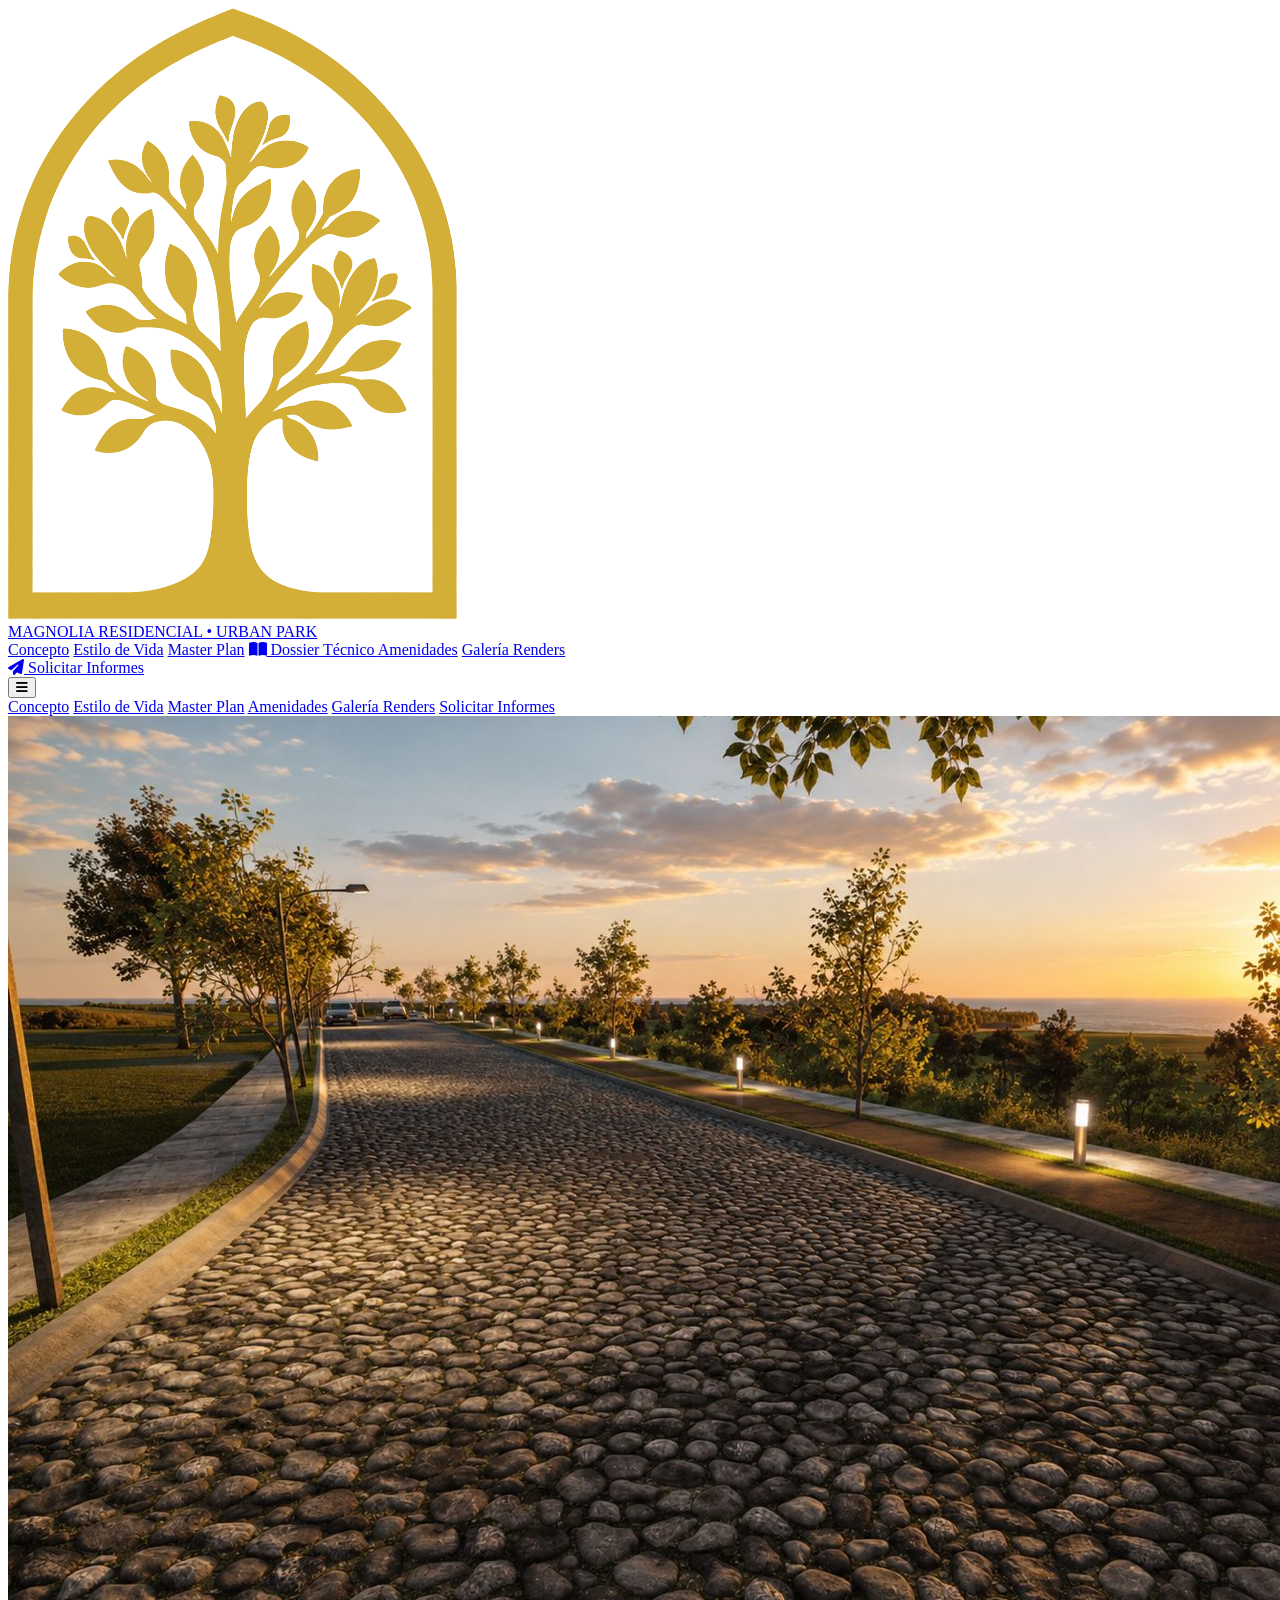
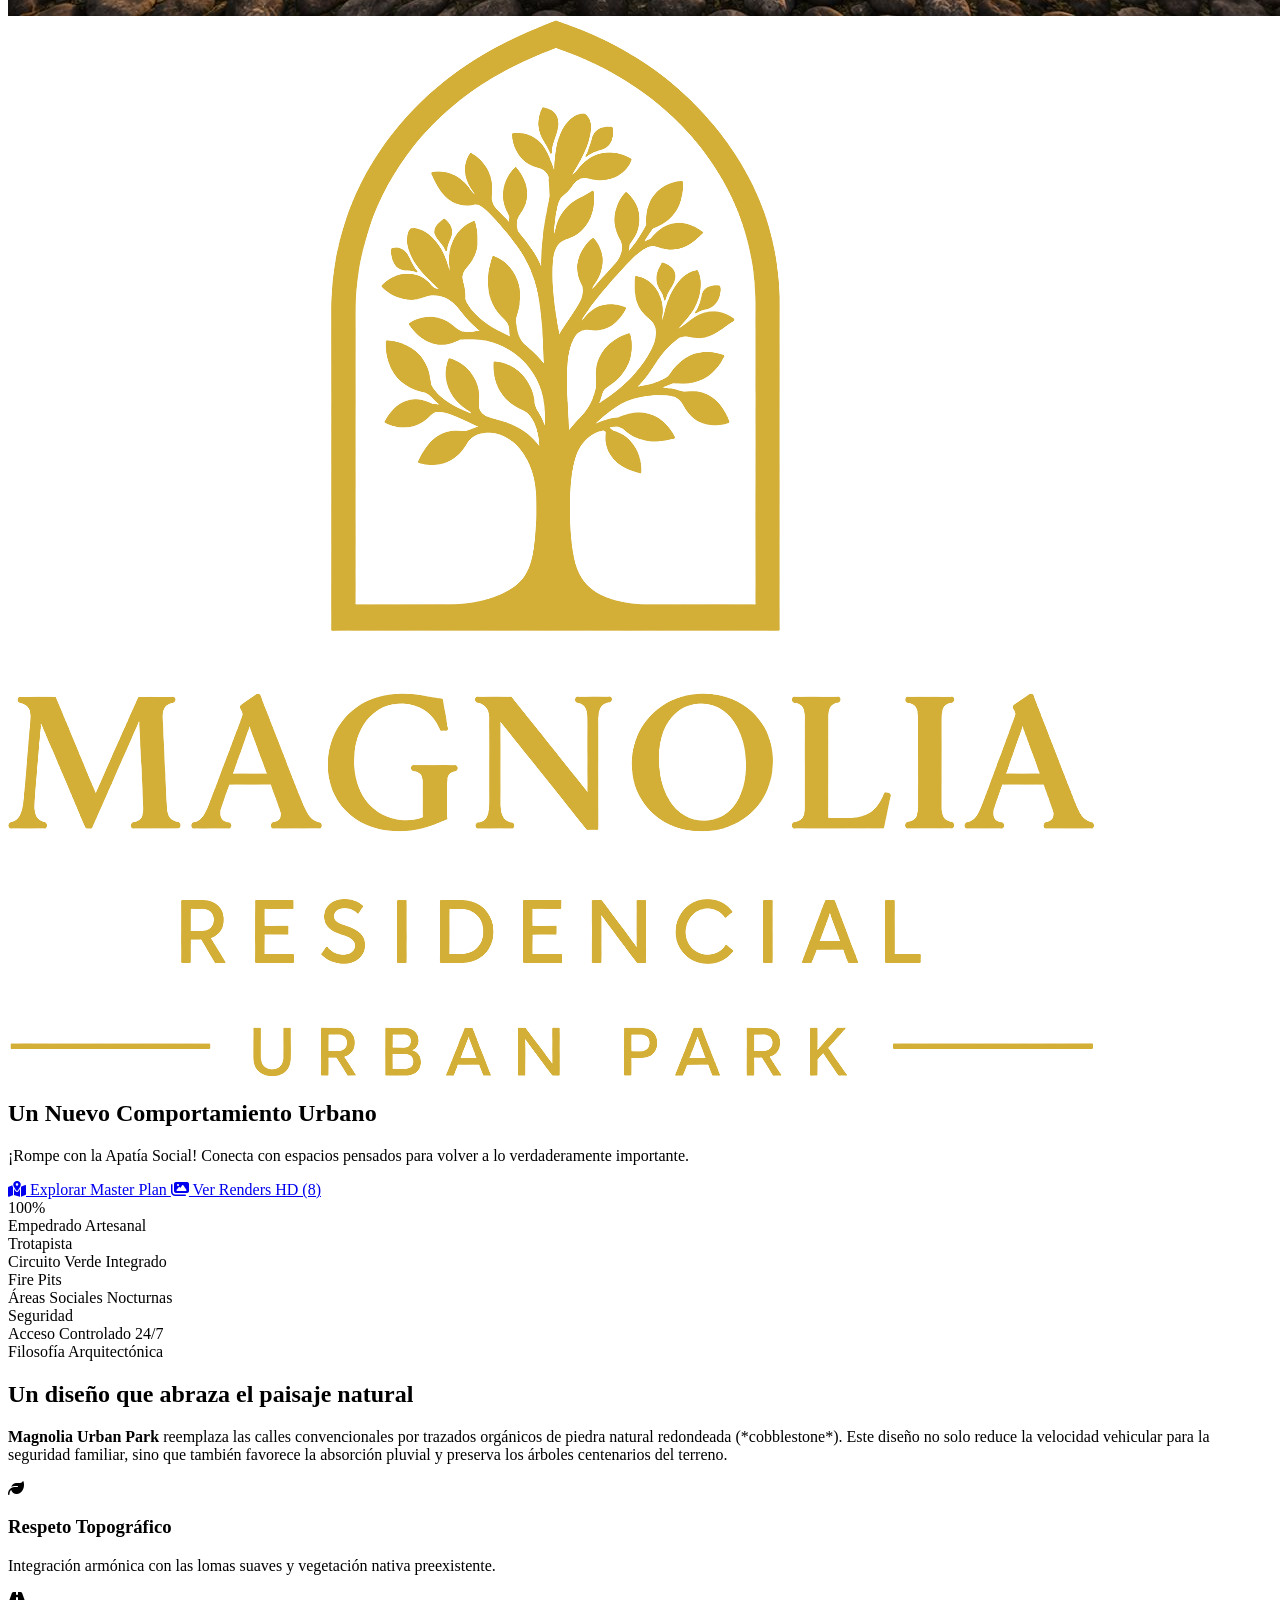
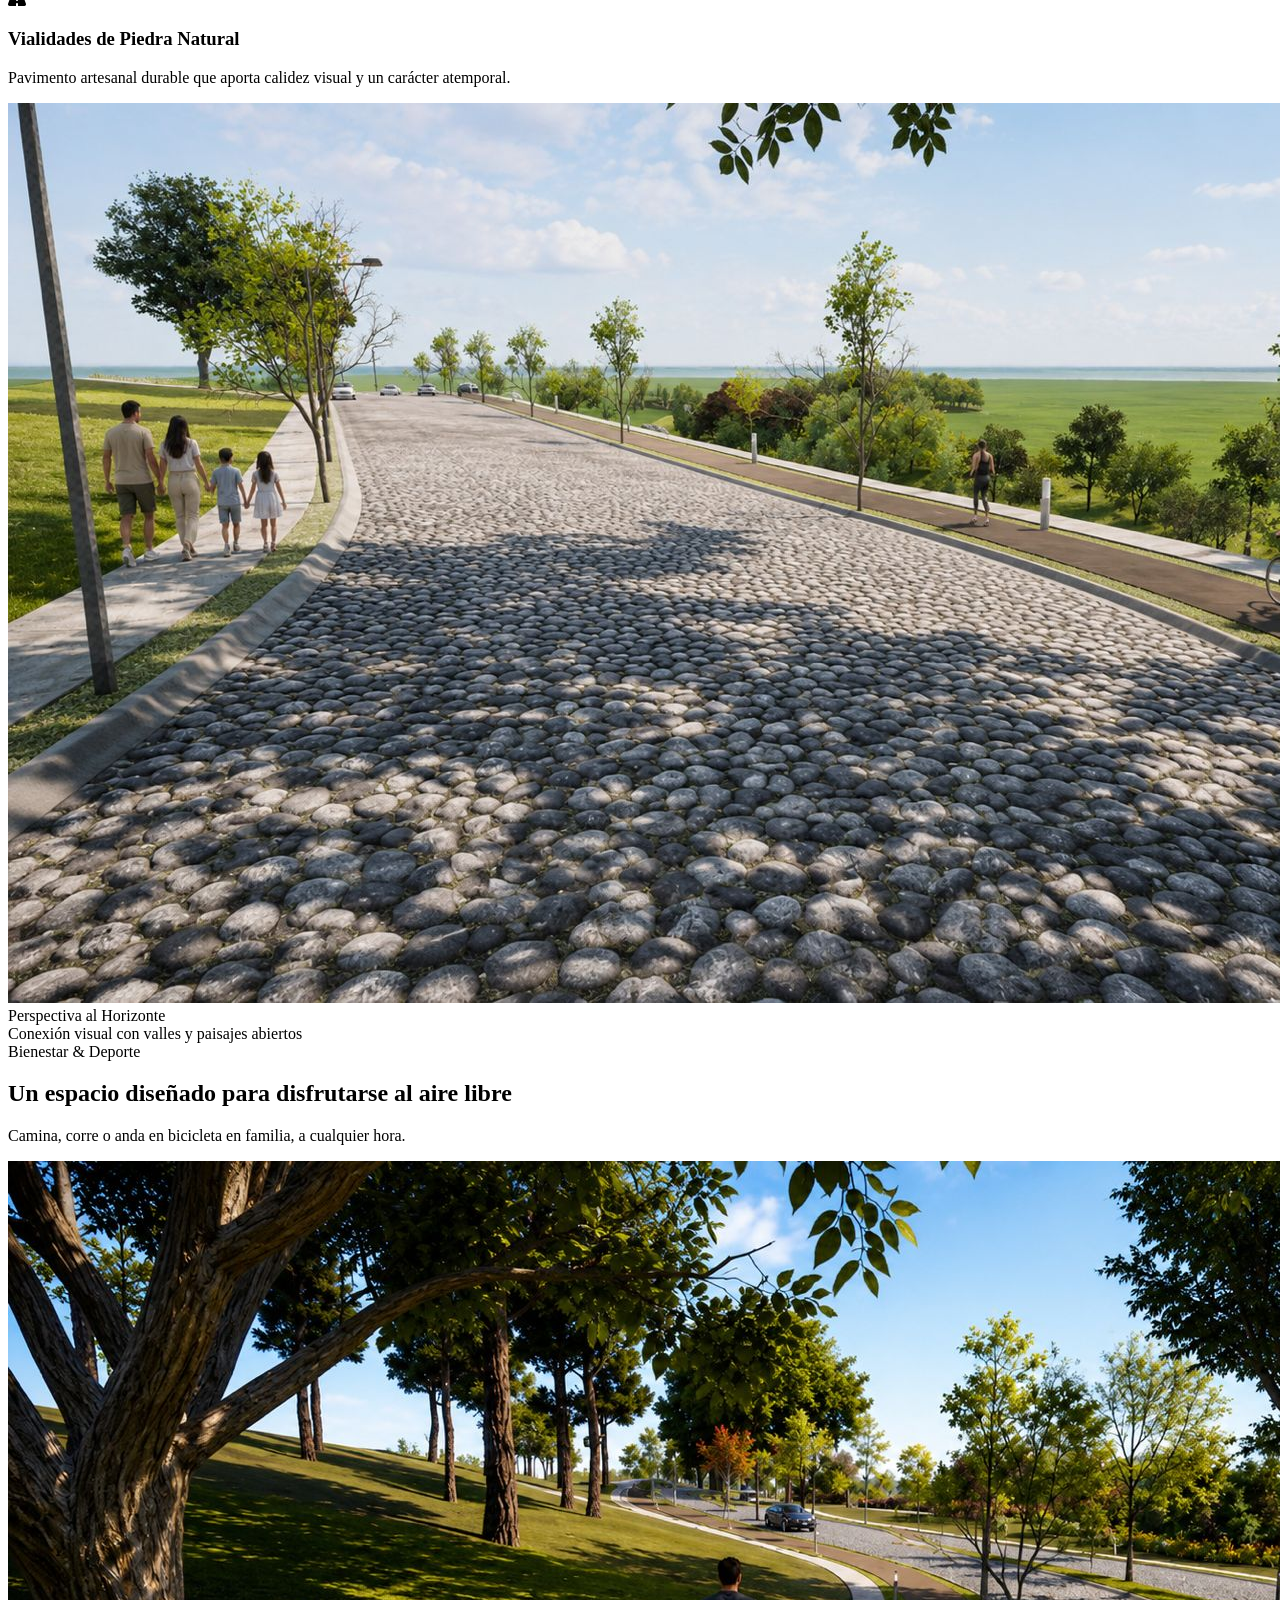
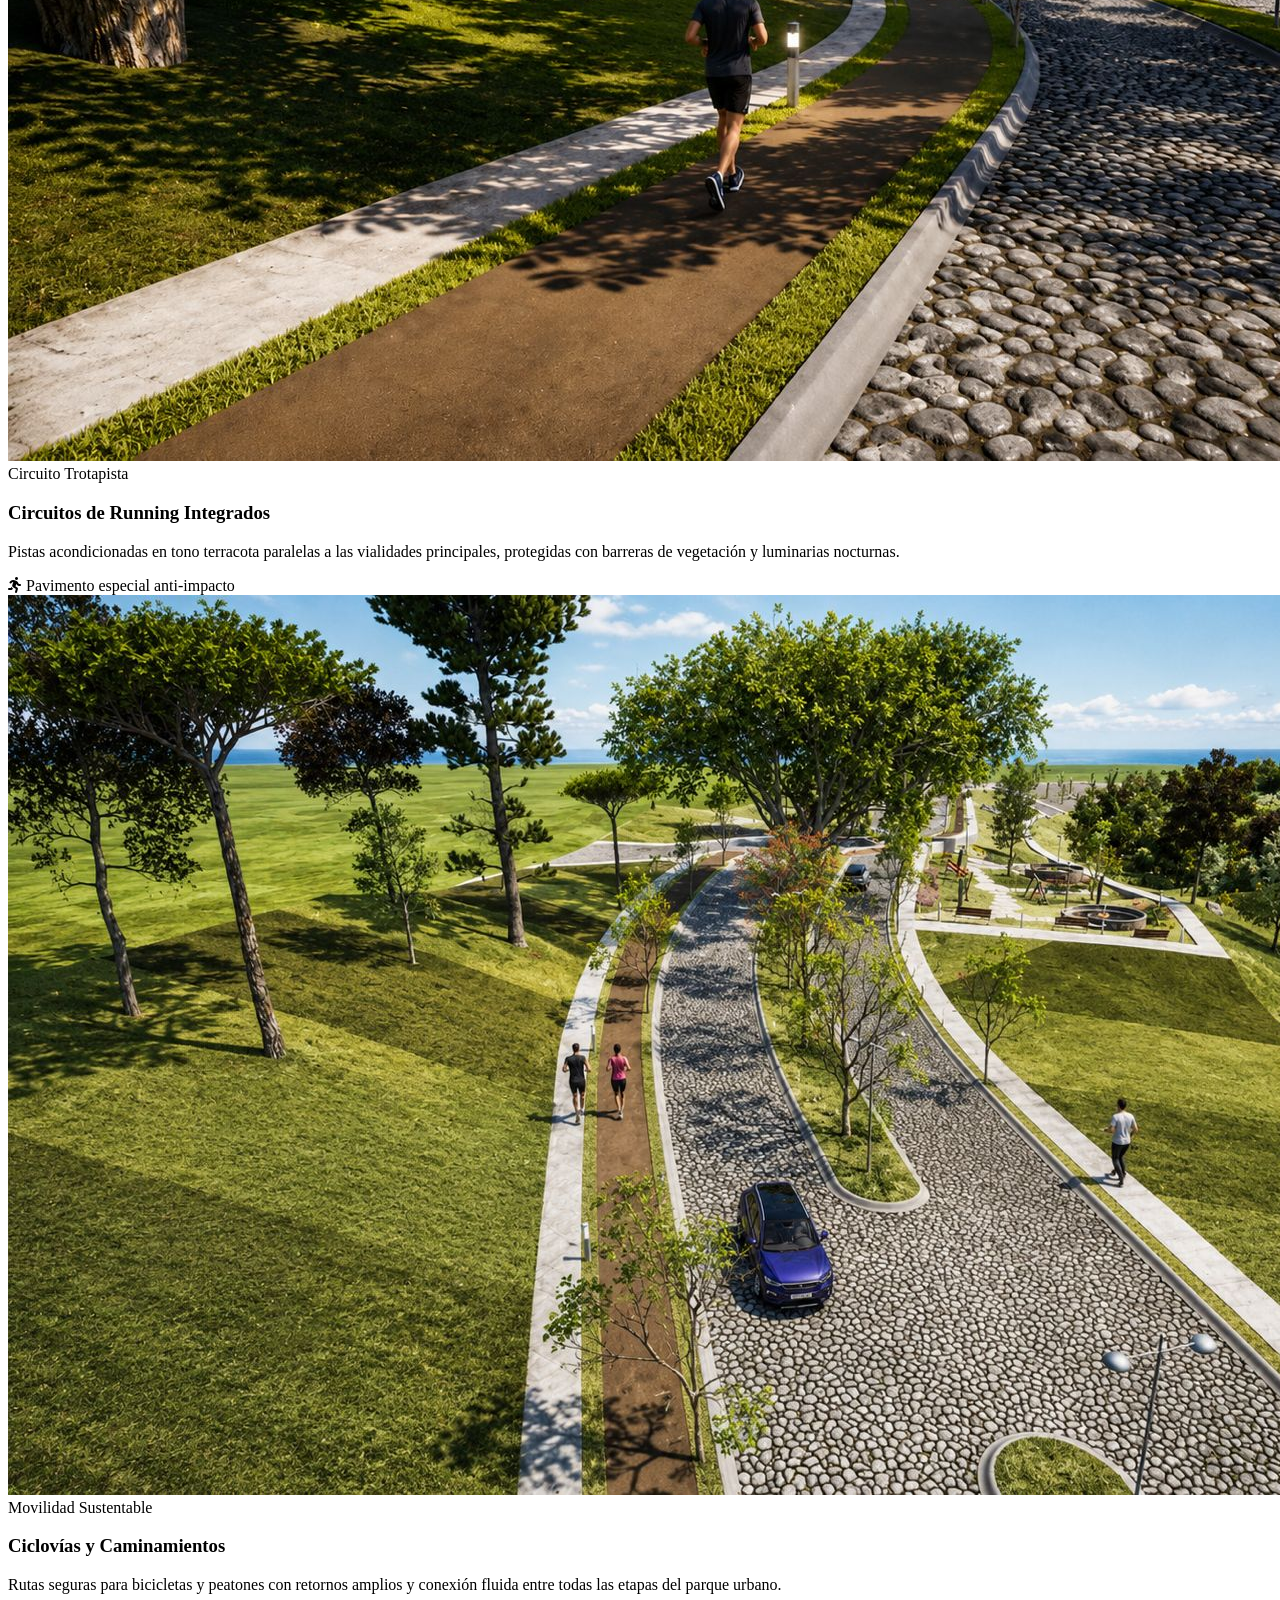
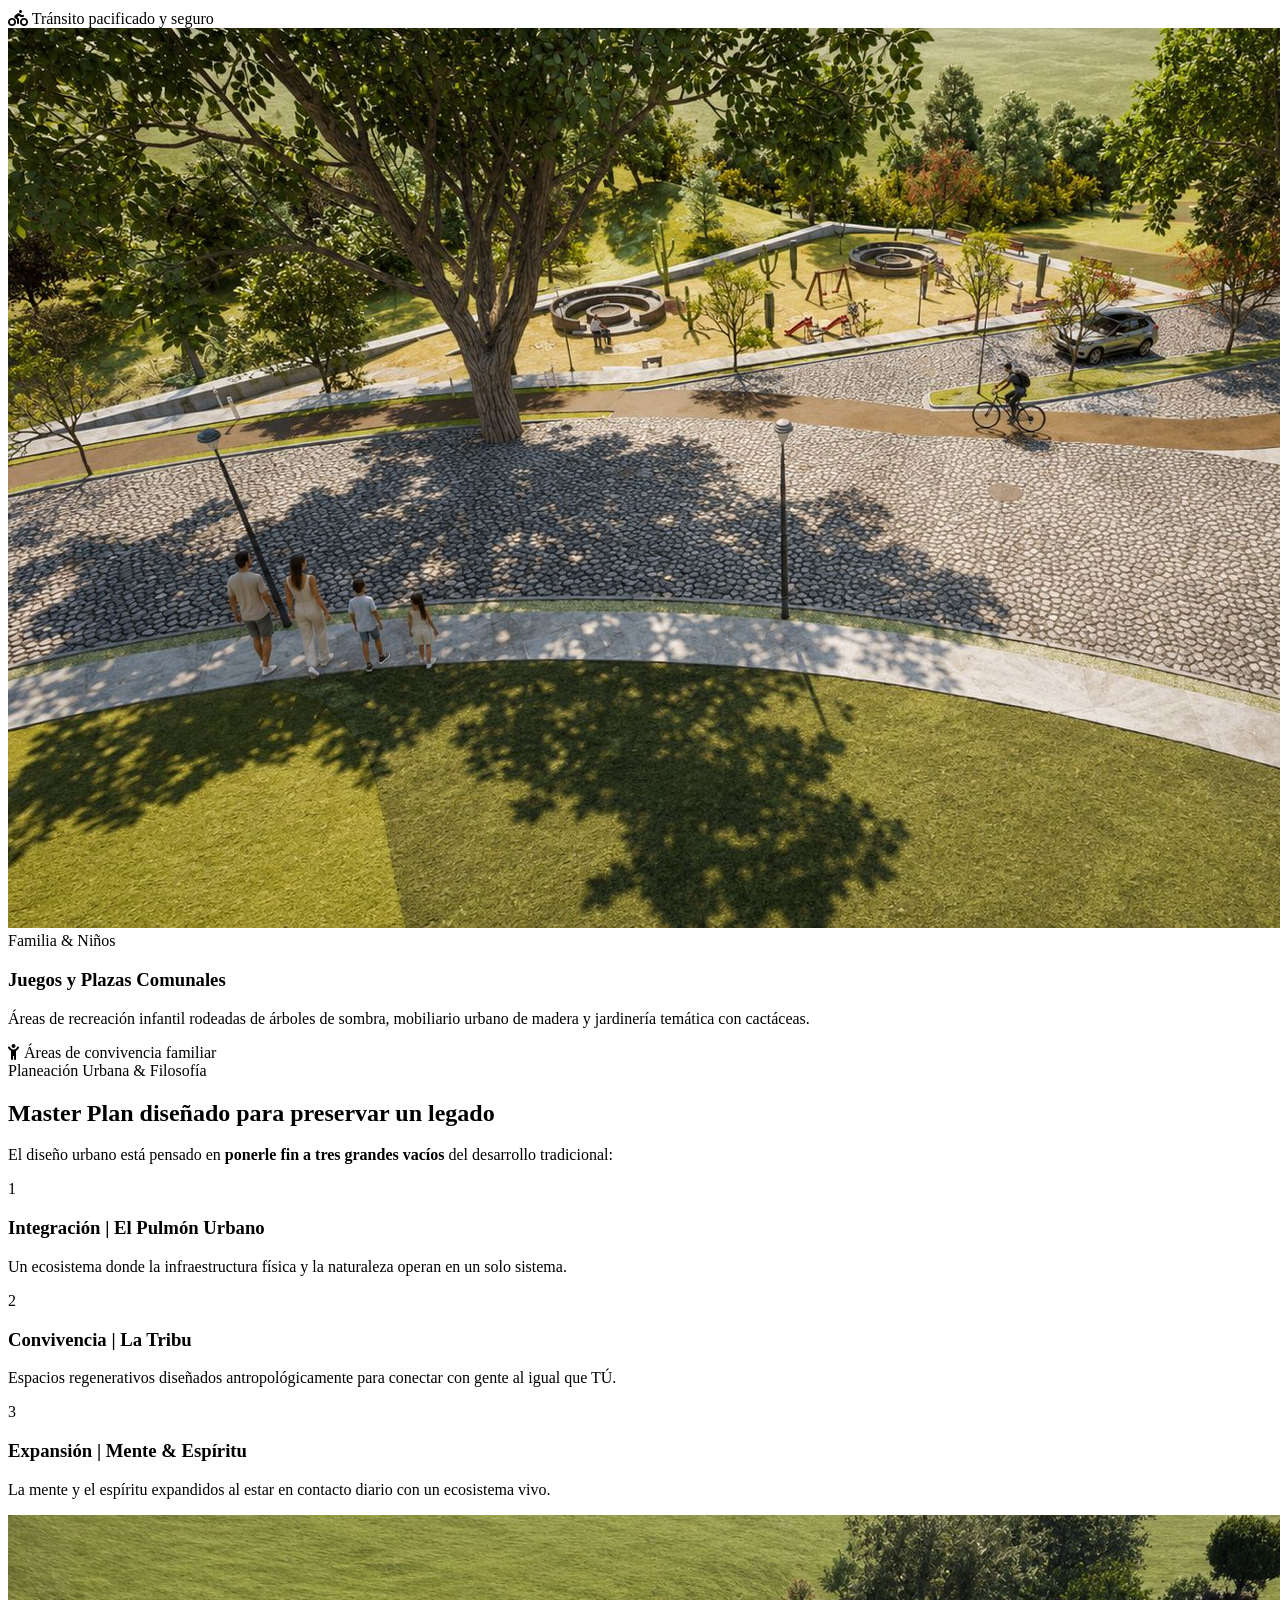
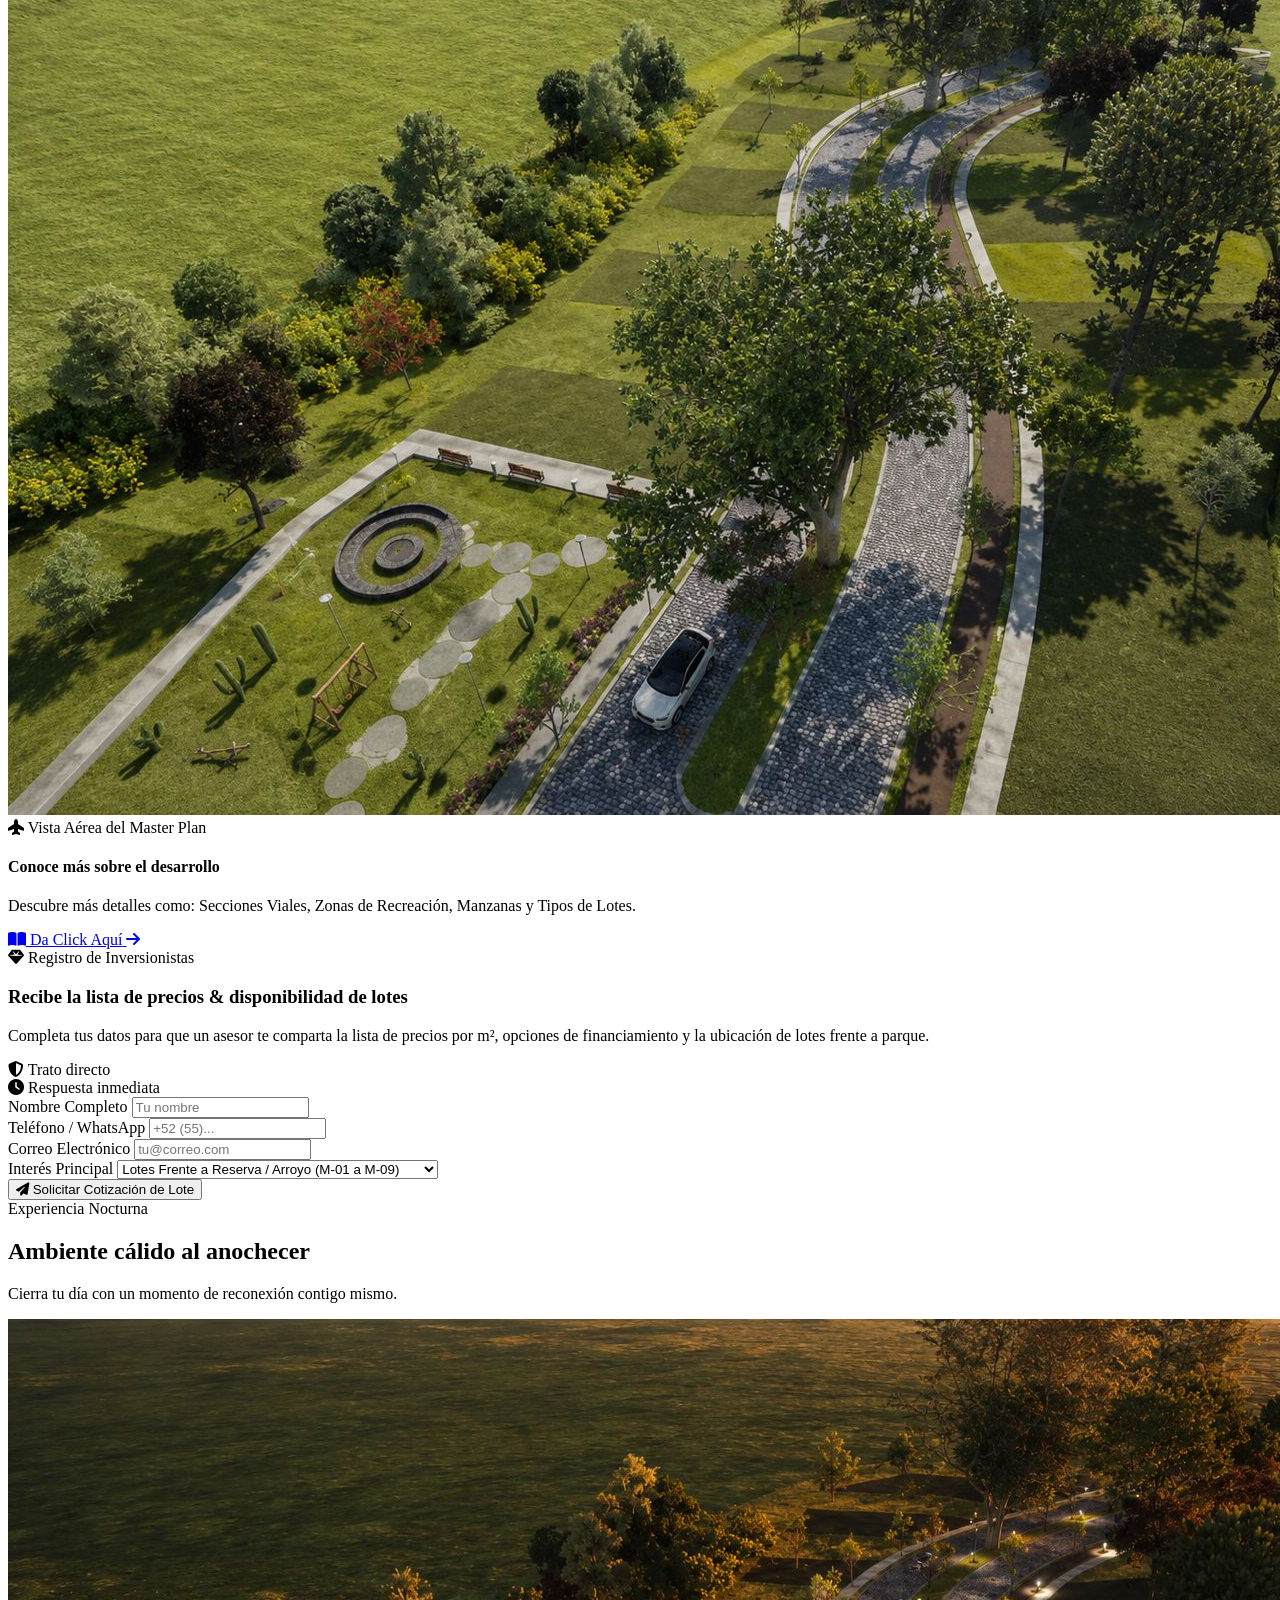
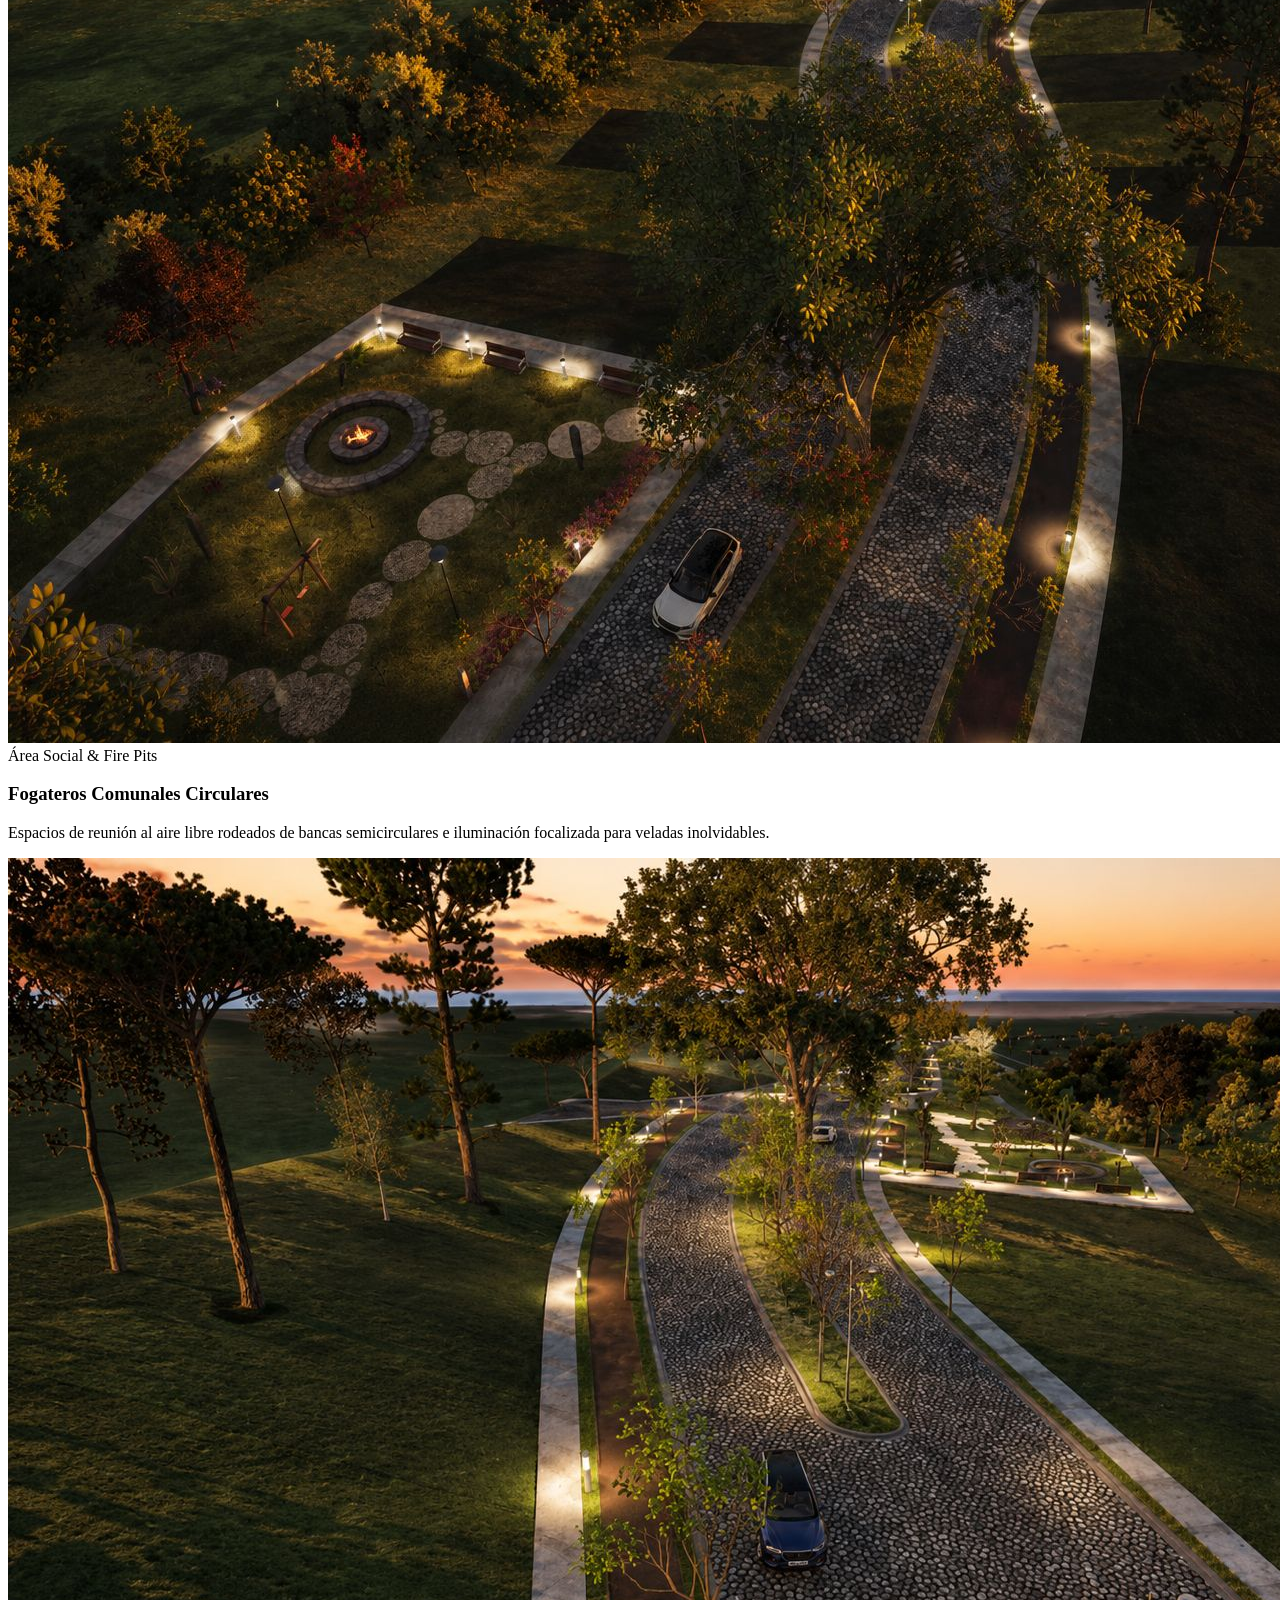
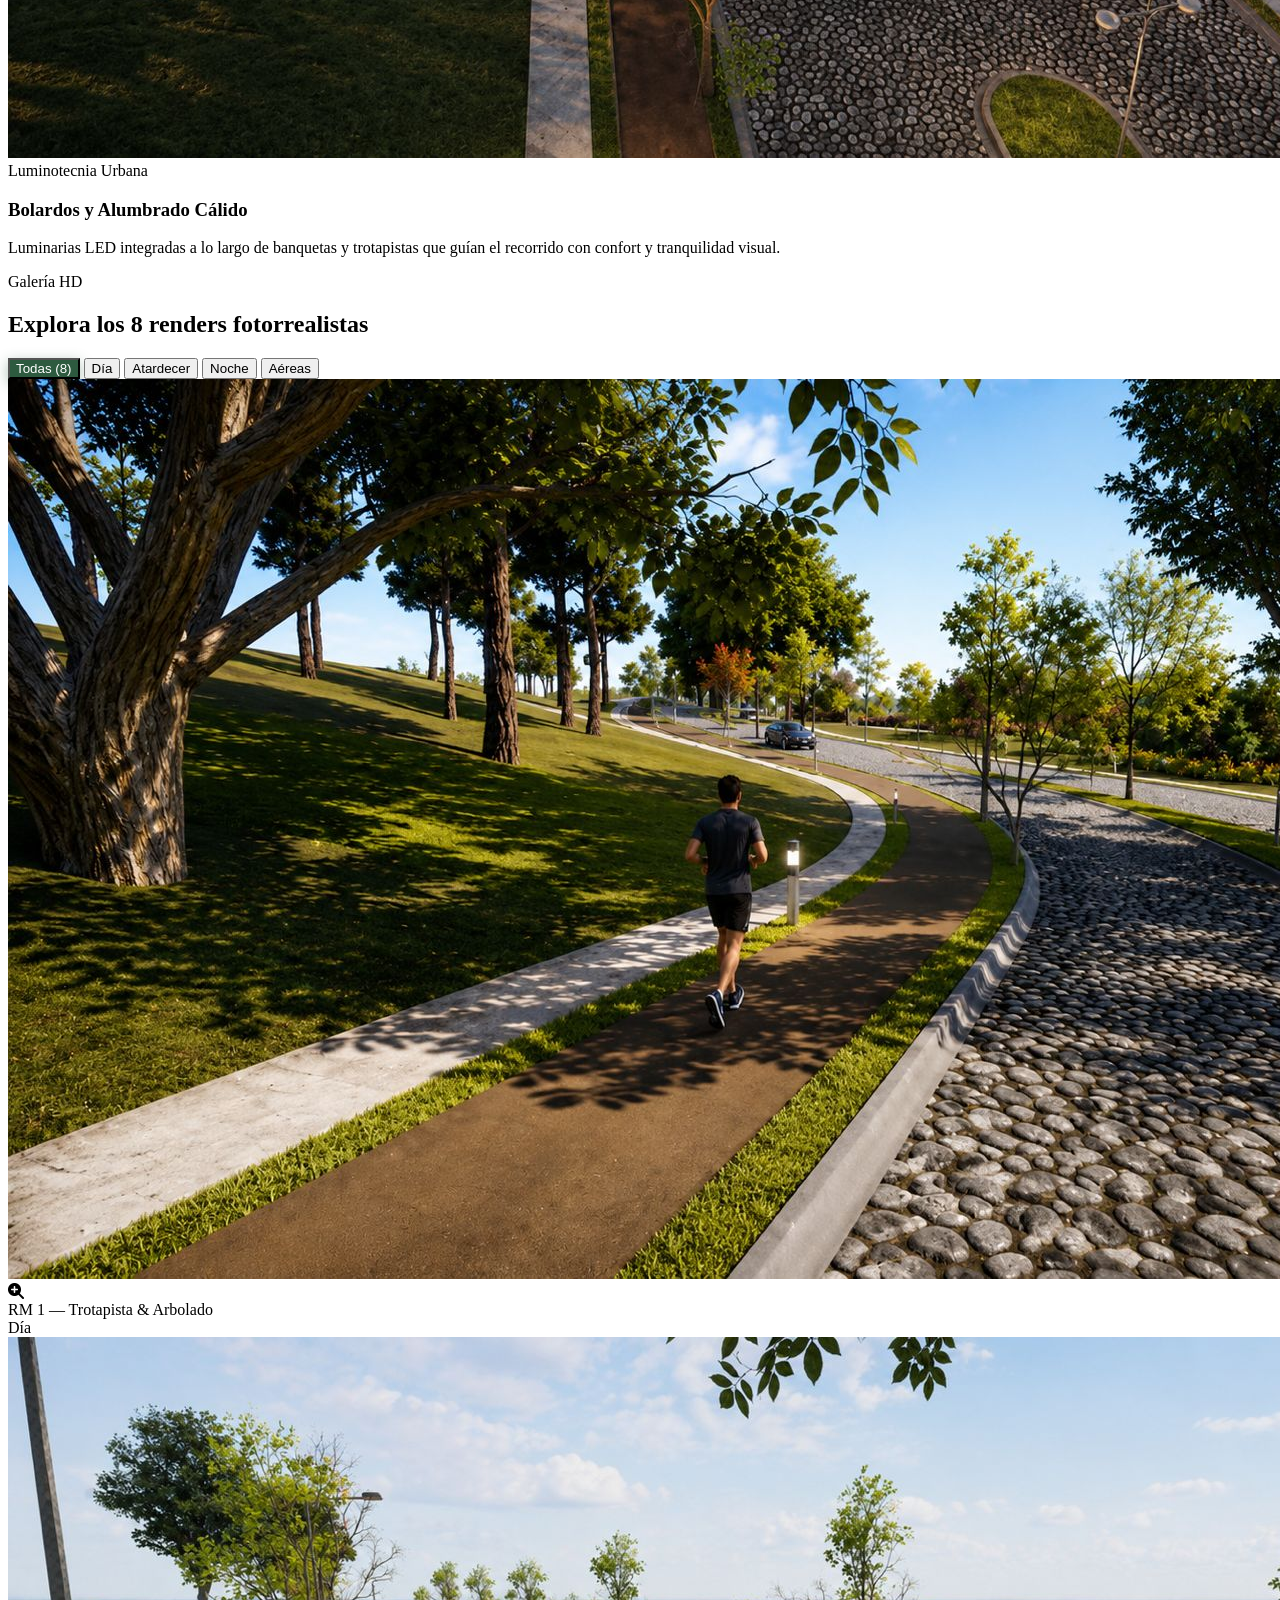
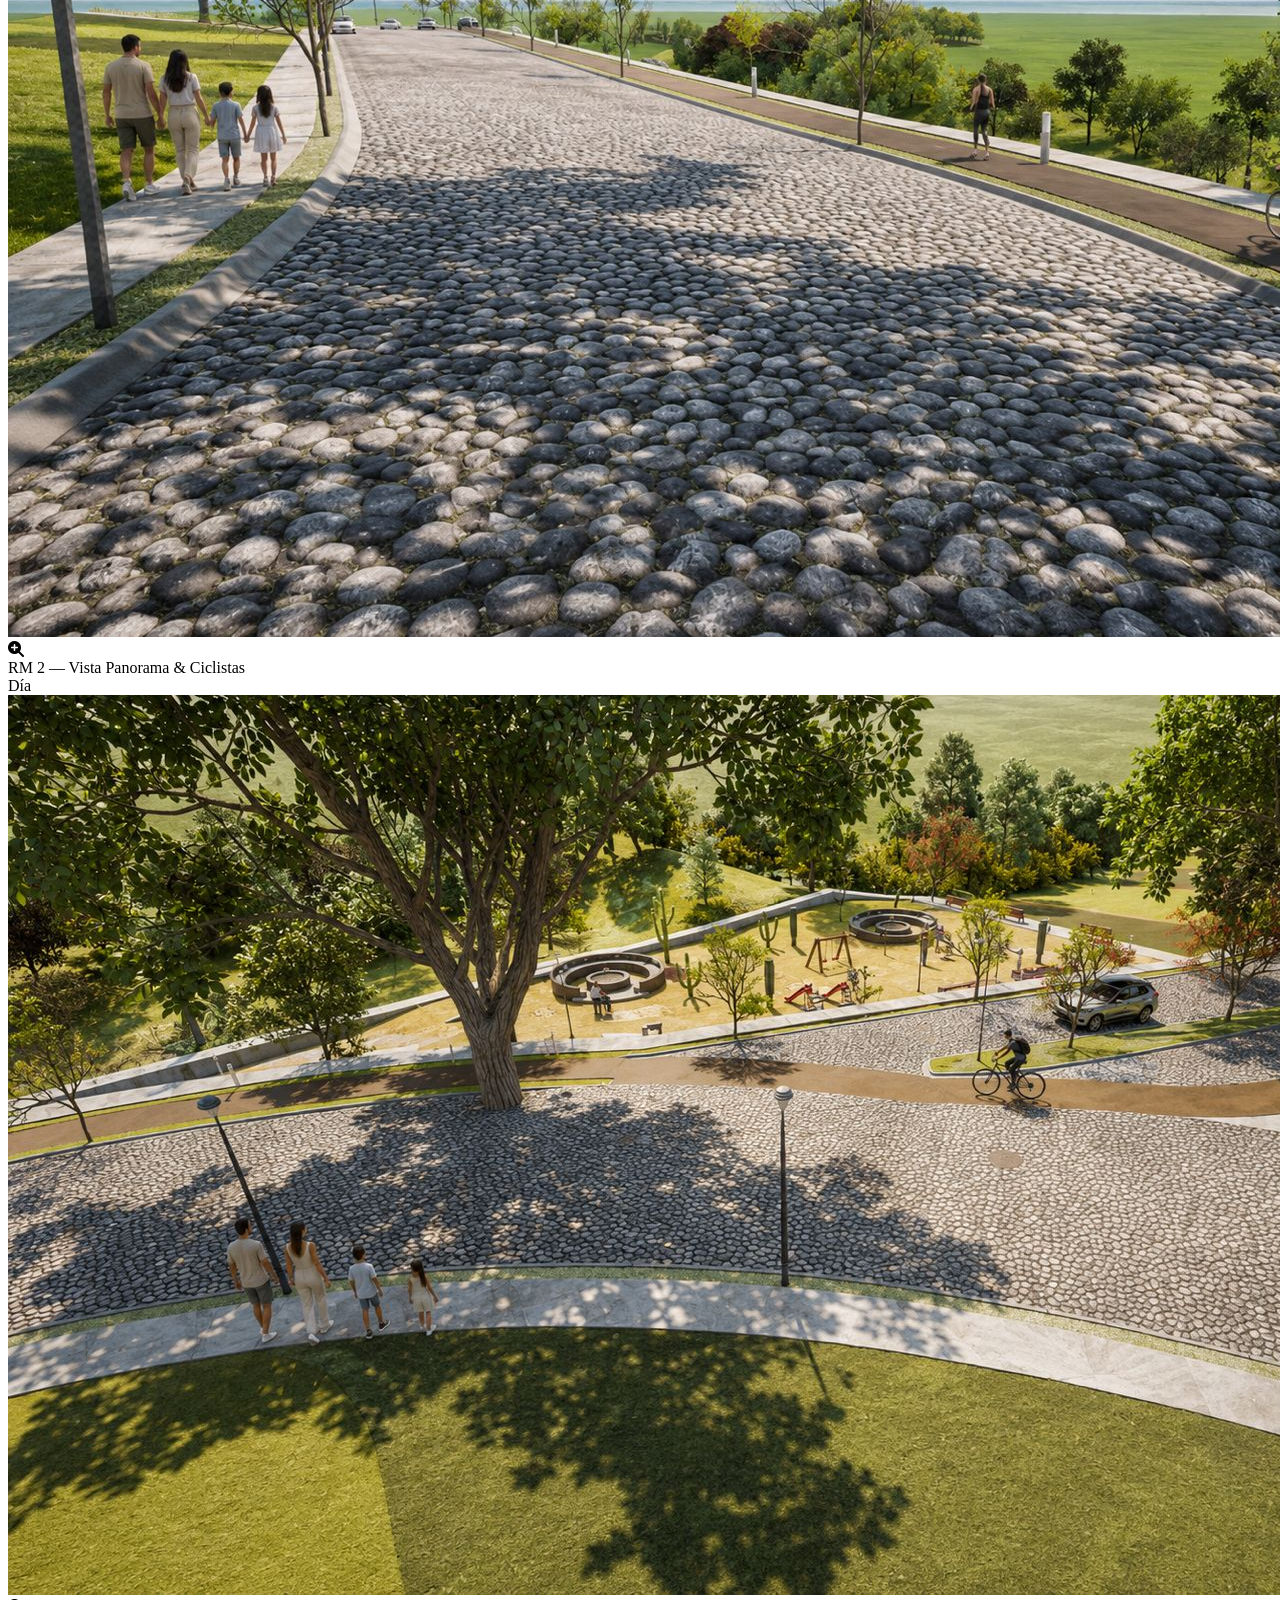
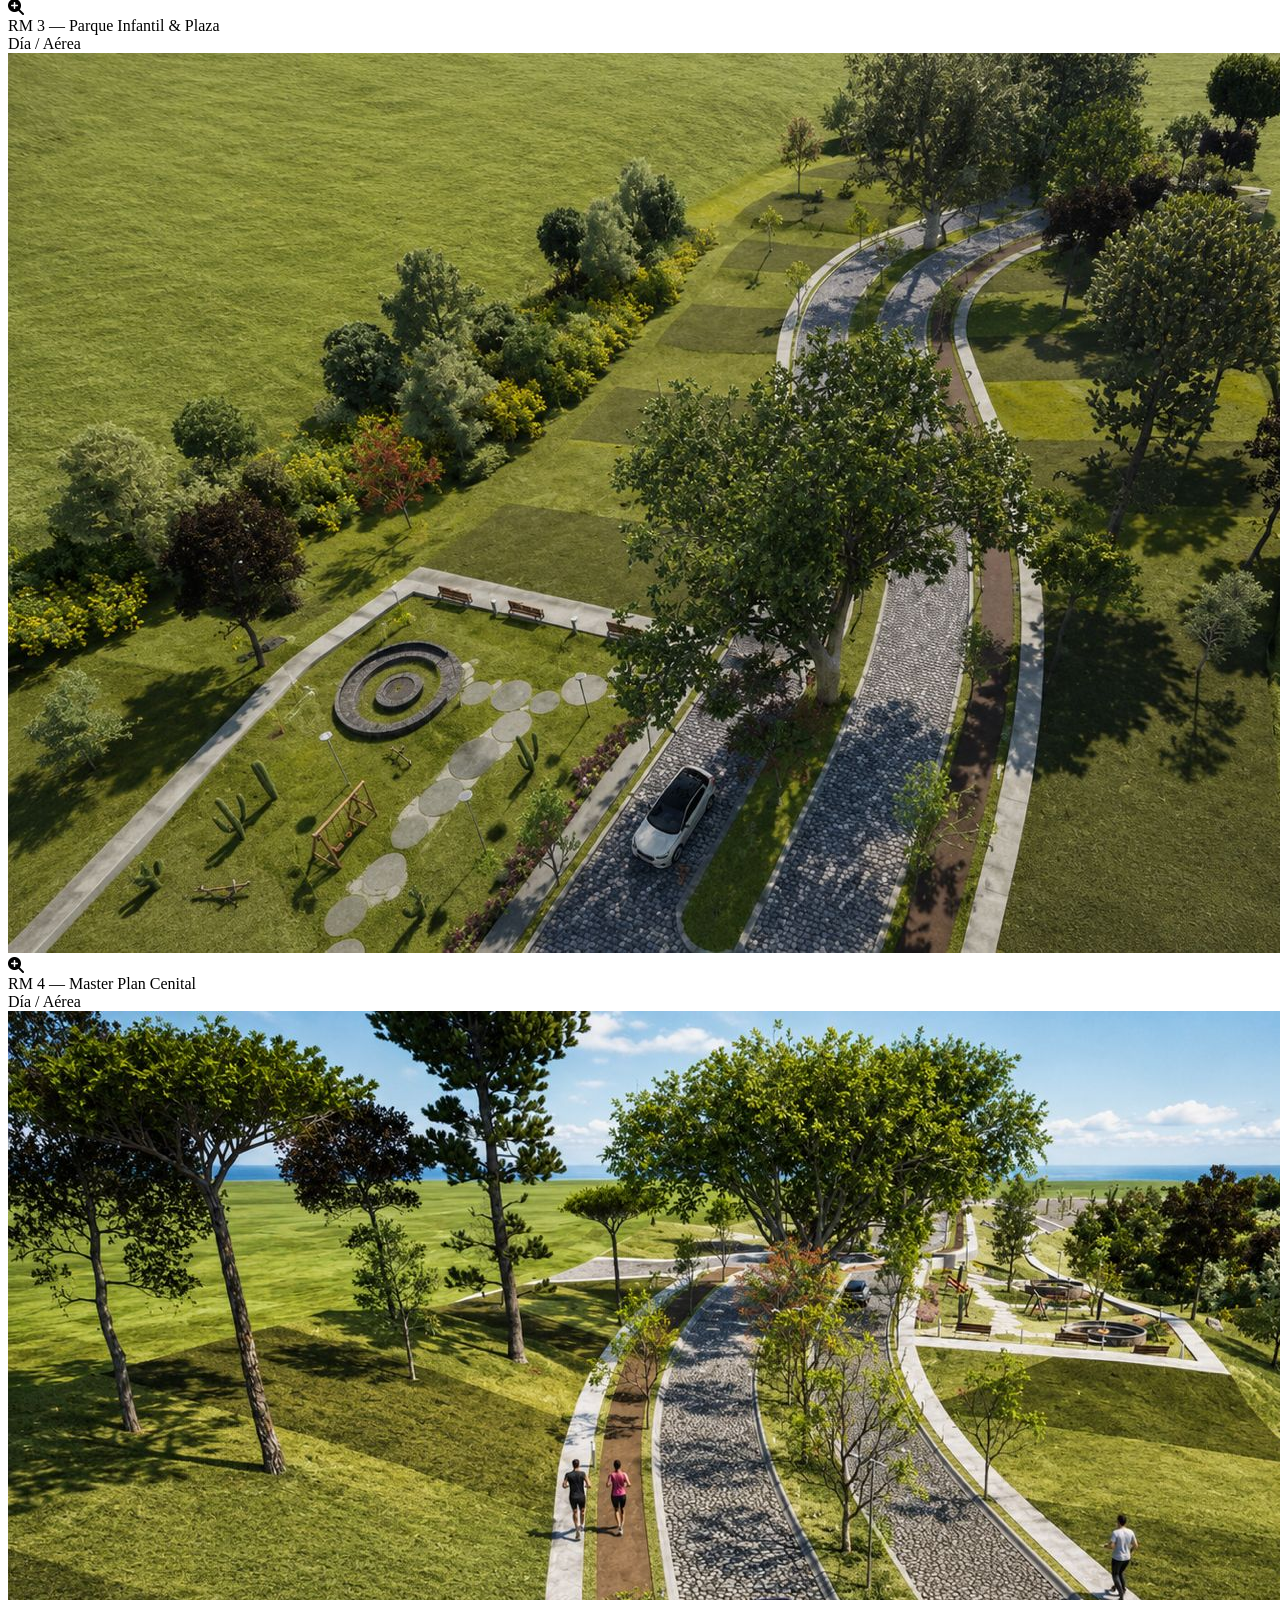
==== index.html @ 9dd183c6 "Add files via upload" ====
<!DOCTYPE html>
<html lang="es" class="scroll-smooth">
<head>
  <meta charset="UTF-8">
  <meta name="viewport" content="width=device-width, initial-scale=1.0">
  <title>Magnolia Urban Park — Exclusividad, Naturaleza & Vida Urbana</title>
  
  <!-- Tailwind CSS CDN -->
  <script src="https://cdn.tailwindcss.com"></script>
  
  <!-- Google Fonts: Plus Jakarta Sans & Cormorant Garamond -->
  <link rel="preconnect" href="https://fonts.googleapis.com">
  <link rel="preconnect" href="https://fonts.gstatic.com" crossorigin>
  <link href="https://fonts.googleapis.com/css2?family=Cormorant+Garamond:wght@600;700;800&family=Plus+Jakarta+Sans:wght@300;400;500;600;700;800&display=swap" rel="stylesheet">
  
  <!-- FontAwesome Icons -->
  <link rel="stylesheet" href="https://cdnjs.cloudflare.com/ajax/libs/font-awesome/6.4.0/css/all.min.css">
  
  <!-- Favicon -->
  <link rel="icon" type="image/png" href="logo_arch_gold.png">
  
  <!-- Stylesheet -->
  <link rel="stylesheet" href="styles.css">
  
  <script>
    tailwind.config = {
      theme: {
        extend: {
          fontFamily: {
            sans: ['"Plus Jakarta Sans"', 'sans-serif'],
            serif: ['"Cormorant Garamond"', 'serif'],
          },
          colors: {
            brand: {
              50: '#f4f7f4',
              100: '#e3eae3',
              500: '#2d5a3f',
              600: '#234731',
              700: '#1b3726',
              800: '#14291c',
              900: '#0e1c13',
              accent: '#d4af37', // Gold accent
            }
          }
        }
      }
    }
  </script>
</head>
<body class="bg-gray-950 text-gray-100 font-sans antialiased selection:bg-brand-500 selection:text-white">

  <!-- NAVEGACIÓN -->
  <header id="navbar" class="fixed top-0 left-0 right-0 z-50 transition-all duration-300 bg-gray-950/70 backdrop-blur-md border-b border-white/10 py-4">
    <div class="max-w-7xl mx-auto px-4 sm:px-6 lg:px-8 flex items-center justify-between">
      
      <!-- LOGO OFICIAL EN NAVBAR (TRANSPARENTE HORIZONTAL) -->
      <a href="#" class="flex items-center gap-3.5 group">
        <img src="logo_arch_gold.png" alt="Magnolia Icon" class="h-10 w-auto object-contain transform group-hover:scale-105 transition-transform drop-shadow-[0_2px_10px_rgba(212,175,55,0.4)]">
        <div class="flex flex-col justify-center">
          <span class="text-xl font-bold tracking-[0.2em] text-white font-serif leading-none group-hover:text-brand-accent transition-colors">MAGNOLIA</span>
          <span class="text-[9px] tracking-[0.35em] text-brand-accent uppercase font-semibold mt-1">RESIDENCIAL &bull; URBAN PARK</span>
        </div>
      </a>

      <!-- MENU DESK -->
      <nav class="hidden md:flex items-center gap-8 text-sm font-medium text-gray-300">
        <a href="#concepto" class="hover:text-brand-accent transition-colors">Concepto</a>
        <a href="#estilodevida" class="hover:text-brand-accent transition-colors">Estilo de Vida</a>
        <a href="#masterplan" class="hover:text-brand-accent transition-colors">Master Plan</a>
        <a href="dossier.html" class="text-brand-accent hover:text-white font-semibold transition-colors flex items-center gap-1.5">
          <i class="fa-solid fa-book-open text-xs"></i> Dossier Técnico
        </a>
        <a href="#amenidades" class="hover:text-brand-accent transition-colors">Amenidades</a>
        <a href="#galeria" class="hover:text-brand-accent transition-colors">Galería Renders</a>
      </nav>

      <!-- CTA DESK -->
      <div class="hidden md:flex items-center gap-4">
        <a href="#contacto" class="px-5 py-2.5 rounded-full bg-brand-500 hover:bg-brand-600 text-white font-semibold text-sm shadow-lg shadow-brand-500/25 transition-all hover:shadow-brand-500/40 hover:-translate-y-0.5 flex items-center gap-2">
          <i class="fa-solid fa-paper-plane text-xs"></i>
          Solicitar Informes
        </a>
      </div>

      <!-- BOTÓN MOBILE -->
      <button id="mobileMenuBtn" class="md:hidden text-gray-300 hover:text-white p-2 text-xl" aria-label="Abrir menú">
        <i class="fa-solid fa-bars"></i>
      </button>
    </div>

    <!-- MENU MOBILE DESPLEGABLE -->
    <div id="mobileMenu" class="hidden md:hidden bg-gray-900/95 backdrop-blur-xl border-b border-white/10 px-6 py-6 space-y-4">
      <a href="#concepto" class="block text-gray-300 hover:text-brand-accent font-medium py-1">Concepto</a>
      <a href="#estilodevida" class="block text-gray-300 hover:text-brand-accent font-medium py-1">Estilo de Vida</a>
      <a href="#masterplan" class="block text-gray-300 hover:text-brand-accent font-medium py-1">Master Plan</a>
      <a href="#amenidades" class="block text-gray-300 hover:text-brand-accent font-medium py-1">Amenidades</a>
      <a href="#galeria" class="block text-gray-300 hover:text-brand-accent font-medium py-1">Galería Renders</a>
      <a href="#contacto" class="block text-center w-full py-3 rounded-xl bg-brand-500 text-white font-bold text-sm">Solicitar Informes</a>
    </div>
  </header>

  <!-- HERO SECTION -->
  <section class="relative min-h-screen flex items-center justify-center pt-24 pb-16 overflow-hidden">
    <!-- Imagen de fondo con overlay -->
    <div class="absolute inset-0 z-0">
      <img src="RM 6.jpg" alt="Magnolia Urban Park al Atardecer" class="w-full h-full object-cover object-center transform scale-105">
      <div class="absolute inset-0 bg-gradient-to-t from-gray-950 via-gray-950/60 to-gray-950/40"></div>
    </div>

    <!-- Contenido Hero -->
    <div class="relative z-10 max-w-5xl mx-auto px-4 sm:px-6 lg:px-8 text-center flex flex-col items-center">
      <!-- LOGO OFICIAL TRANSPARENTE EN HERO (SIN RECUADRO) -->
      <div class="mb-6 hover:scale-105 transition-transform duration-500 max-w-xs sm:max-w-sm md:max-w-md">
        <img src="logo_full_gold.png" alt="Magnolia Residencial Urban Park" class="h-40 sm:h-52 md:h-60 w-auto mx-auto object-contain filter drop-shadow-[0_15px_35px_rgba(0,0,0,0.95)]">
      </div>



      <h1 class="text-4xl sm:text-6xl lg:text-7xl font-extrabold text-white tracking-tight leading-[1.1] mb-6">
        Un Nuevo <span class="text-transparent bg-clip-text bg-gradient-to-r from-brand-accent via-emerald-300 to-green-400">Comportamiento Urbano</span>
      </h1>

      <p class="text-lg sm:text-2xl text-gray-200 max-w-3xl mx-auto font-light leading-relaxed mb-10">
        ¡Rompe con la Apatía Social! Conecta con espacios pensados para volver a lo verdaderamente importante.
      </p>

      <div class="flex flex-col sm:flex-row items-center justify-center gap-4">
        <a href="#masterplan" class="w-full sm:w-auto px-8 py-4 rounded-full bg-gradient-to-r from-brand-500 to-emerald-600 hover:from-brand-600 hover:to-emerald-700 text-white font-bold shadow-xl shadow-brand-500/30 hover:shadow-brand-500/50 transition-all hover:-translate-y-1 flex items-center justify-center gap-3">
          <i class="fa-solid fa-map-location-dot"></i>
          Explorar Master Plan
        </a>
        <a href="#galeria" class="w-full sm:w-auto px-8 py-4 rounded-full bg-white/10 hover:bg-white/20 backdrop-blur-md text-white border border-white/20 font-semibold transition-all hover:-translate-y-1 flex items-center justify-center gap-3">
          <i class="fa-solid fa-images"></i>
          Ver Renders HD (8)
        </a>
      </div>

      <!-- Stats rápidos -->
      <div class="grid grid-cols-2 md:grid-cols-4 gap-4 mt-16 pt-8 border-t border-white/10 text-left max-w-4xl mx-auto">
        <div class="p-4 rounded-2xl bg-gray-900/40 backdrop-blur-sm border border-white/5">
          <div class="text-2xl sm:text-3xl font-extrabold text-brand-accent">100%</div>
          <div class="text-xs text-gray-400 mt-1">Empedrado Artesanal</div>
        </div>
        <div class="p-4 rounded-2xl bg-gray-900/40 backdrop-blur-sm border border-white/5">
          <div class="text-2xl sm:text-3xl font-extrabold text-emerald-400">Trotapista</div>
          <div class="text-xs text-gray-400 mt-1">Circuito Verde Integrado</div>
        </div>
        <div class="p-4 rounded-2xl bg-gray-900/40 backdrop-blur-sm border border-white/5">
          <div class="text-2xl sm:text-3xl font-extrabold text-amber-400">Fire Pits</div>
          <div class="text-xs text-gray-400 mt-1">Áreas Sociales Nocturnas</div>
        </div>
        <div class="p-4 rounded-2xl bg-gray-900/40 backdrop-blur-sm border border-white/5">
          <div class="text-2xl sm:text-3xl font-extrabold text-white">Seguridad</div>
          <div class="text-xs text-gray-400 mt-1">Acceso Controlado 24/7</div>
        </div>
      </div>
    </div>
  </section>

  <!-- SECCIÓN CONCEPTO -->
  <section id="concepto" class="py-24 bg-gray-900/50 relative border-t border-white/5">
    <div class="max-w-7xl mx-auto px-4 sm:px-6 lg:px-8">
      <div class="grid grid-cols-1 lg:grid-cols-2 gap-12 items-center">
        <div>
          <span class="text-brand-accent text-xs font-bold uppercase tracking-widest block mb-2">Filosofía Arquitectónica</span>
          <h2 class="text-3xl sm:text-4xl lg:text-5xl font-extrabold text-white tracking-tight leading-tight mb-6">
            Un diseño que <span class="text-transparent bg-clip-text bg-gradient-to-r from-brand-accent via-emerald-300 to-green-400">abraza el paisaje natural</span>
          </h2>
          <p class="text-gray-300 text-base leading-relaxed mb-6">
            <strong>Magnolia Urban Park</strong> reemplaza las calles convencionales por trazados orgánicos de piedra natural redondeada (*cobblestone*). Este diseño no solo reduce la velocidad vehicular para la seguridad familiar, sino que también favorece la absorción pluvial y preserva los árboles centenarios del terreno.
          </p>
          
          <div class="space-y-4">
            <div class="flex items-start gap-4 p-4 rounded-2xl bg-gray-800/40 border border-white/5">
              <div class="w-10 h-10 rounded-xl bg-emerald-500/20 text-emerald-400 flex items-center justify-center shrink-0">
                <i class="fa-solid fa-leaf text-lg"></i>
              </div>
              <div>
                <h3 class="font-semibold text-white">Respeto Topográfico</h3>
                <p class="text-xs text-gray-400 mt-0.5">Integración armónica con las lomas suaves y vegetación nativa preexistente.</p>
              </div>
            </div>

            <div class="flex items-start gap-4 p-4 rounded-2xl bg-gray-800/40 border border-white/5">
              <div class="w-10 h-10 rounded-xl bg-amber-500/20 text-amber-400 flex items-center justify-center shrink-0">
                <i class="fa-solid fa-road text-lg"></i>
              </div>
              <div>
                <h3 class="font-semibold text-white">Vialidades de Piedra Natural</h3>
                <p class="text-xs text-gray-400 mt-0.5">Pavimento artesanal durable que aporta calidez visual y un carácter atemporal.</p>
              </div>
            </div>
          </div>
        </div>

        <div class="relative group">
          <div class="absolute -inset-1 bg-gradient-to-r from-brand-500 to-brand-accent rounded-3xl blur opacity-30 group-hover:opacity-60 transition duration-500"></div>
          <div class="relative rounded-2xl overflow-hidden border border-white/10 shadow-2xl">
            <img src="RM 2.jpg" alt="Vistas panorámicas Magnolia Urban Park" class="w-full h-[450px] object-cover group-hover:scale-105 transition-transform duration-700">
            <div class="absolute inset-0 bg-gradient-to-t from-gray-950 via-transparent to-transparent"></div>
            <div class="absolute bottom-6 left-6 right-6">
              <div class="text-xs font-semibold text-brand-accent uppercase tracking-wider">Perspectiva al Horizonte</div>
              <div class="text-lg font-bold text-white mt-1">Conexión visual con valles y paisajes abiertos</div>
            </div>
          </div>
        </div>
      </div>
    </div>
  </section>

  <!-- SECCIÓN ESTILO DE VIDA -->
  <section id="estilodevida" class="py-24 relative overflow-hidden">
    <div class="max-w-7xl mx-auto px-4 sm:px-6 lg:px-8">
      <div class="text-center max-w-4xl mx-auto mb-16">
        <span class="text-brand-accent text-xs sm:text-sm font-bold uppercase tracking-widest block mb-3">Bienestar & Deporte</span>
        <h2 class="text-4xl sm:text-6xl lg:text-7xl font-extrabold text-white tracking-tight leading-[1.1] mb-6">
          Un espacio diseñado para <span class="text-transparent bg-clip-text bg-gradient-to-r from-brand-accent via-emerald-300 to-green-400">disfrutarse al aire libre</span>
        </h2>
        <p class="text-gray-300 text-base sm:text-xl font-light leading-relaxed max-w-2xl mx-auto">
          Camina, corre o anda en bicicleta en familia, a cualquier hora.
        </p>
      </div>

      <div class="grid grid-cols-1 md:grid-cols-3 gap-8">
        <!-- Card 1 -->
        <div class="rounded-3xl bg-gray-900/60 border border-white/10 overflow-hidden hover:border-brand-500/50 transition-all duration-300 hover:-translate-y-2 group">
          <div class="h-60 overflow-hidden relative">
            <img src="RM 1.jpeg" alt="Trotapista Magnolia" class="w-full h-full object-cover group-hover:scale-110 transition-transform duration-500">
            <span class="absolute top-4 left-4 px-3 py-1 rounded-full bg-gray-950/80 backdrop-blur-md text-emerald-400 text-xs font-bold">Circuito Trotapista</span>
          </div>
          <div class="p-6">
            <h3 class="text-xl font-bold text-white mb-2">Circuitos de Running Integrados</h3>
            <p class="text-gray-400 text-sm leading-relaxed mb-4">
              Pistas acondicionadas en tono terracota paralelas a las vialidades principales, protegidas con barreras de vegetación y luminarias nocturnas.
            </p>
            <span class="text-xs text-brand-accent font-semibold flex items-center gap-2">
              <i class="fa-solid fa-person-running"></i> Pavimento especial anti-impacto
            </span>
          </div>
        </div>

        <!-- Card 2 -->
        <div class="rounded-3xl bg-gray-900/60 border border-white/10 overflow-hidden hover:border-brand-500/50 transition-all duration-300 hover:-translate-y-2 group">
          <div class="h-60 overflow-hidden relative">
            <img src="RM 5.jpg" alt="Ciclovía y Áreas Verdes" class="w-full h-full object-cover group-hover:scale-110 transition-transform duration-500">
            <span class="absolute top-4 left-4 px-3 py-1 rounded-full bg-gray-950/80 backdrop-blur-md text-amber-400 text-xs font-bold">Movilidad Sustentable</span>
          </div>
          <div class="p-6">
            <h3 class="text-xl font-bold text-white mb-2">Ciclovías y Caminamientos</h3>
            <p class="text-gray-400 text-sm leading-relaxed mb-4">
              Rutas seguras para bicicletas y peatones con retornos amplios y conexión fluida entre todas las etapas del parque urbano.
            </p>
            <span class="text-xs text-amber-400 font-semibold flex items-center gap-2">
              <i class="fa-solid fa-person-biking"></i> Tránsito pacificado y seguro
            </span>
          </div>
        </div>

        <!-- Card 3 -->
        <div class="rounded-3xl bg-gray-900/60 border border-white/10 overflow-hidden hover:border-brand-500/50 transition-all duration-300 hover:-translate-y-2 group">
          <div class="h-60 overflow-hidden relative">
            <img src="RM3.jpg" alt="Parque Infantil Magnolia" class="w-full h-full object-cover group-hover:scale-110 transition-transform duration-500">
            <span class="absolute top-4 left-4 px-3 py-1 rounded-full bg-gray-950/80 backdrop-blur-md text-purple-400 text-xs font-bold">Familia & Niños</span>
          </div>
          <div class="p-6">
            <h3 class="text-xl font-bold text-white mb-2">Juegos y Plazas Comunales</h3>
            <p class="text-gray-400 text-sm leading-relaxed mb-4">
              Áreas de recreación infantil rodeadas de árboles de sombra, mobiliario urbano de madera y jardinería temática con cactáceas.
            </p>
            <span class="text-xs text-purple-400 font-semibold flex items-center gap-2">
              <i class="fa-solid fa-child-reaching"></i> Áreas de convivencia familiar
            </span>
          </div>
        </div>
      </div>
    </div>
  </section>

  <!-- SECCIÓN MASTER PLAN -->
  <section id="masterplan" class="py-24 bg-gray-900/40 relative border-t border-b border-white/5">
    <div class="max-w-7xl mx-auto px-4 sm:px-6 lg:px-8">
      <div class="grid grid-cols-1 lg:grid-cols-12 gap-12 items-center">
        <div class="lg:col-span-5">
          <span class="text-brand-accent text-xs font-bold uppercase tracking-widest block mb-2">Planeación Urbana & Filosofía</span>
          <h2 class="text-3xl sm:text-4xl font-extrabold text-white tracking-tight mb-4">
            Master Plan diseñado para preservar un <span class="text-transparent bg-clip-text bg-gradient-to-r from-brand-accent to-emerald-300">legado</span>
          </h2>
          <p class="text-gray-300 text-sm sm:text-base leading-relaxed mb-6 font-light">
            El diseño urbano está pensado en <strong>ponerle fin a tres grandes vacíos</strong> del desarrollo tradicional:
          </p>

          <div class="space-y-3.5 mb-8">
            <!-- Pilar 1 -->
            <div class="p-4 rounded-2xl bg-gray-800/60 border border-white/5 hover:border-emerald-500/30 transition-colors">
              <div class="flex items-center gap-2.5 mb-1.5">
                <span class="w-6 h-6 rounded-full bg-emerald-500/20 text-emerald-400 text-xs font-bold flex items-center justify-center shrink-0">1</span>
                <h3 class="text-sm font-bold text-white tracking-wide uppercase">Integración <span class="text-emerald-400 font-normal">| El Pulmón Urbano</span></h3>
              </div>
              <p class="text-xs text-gray-300 pl-8.5 leading-relaxed">
                Un ecosistema donde la infraestructura física y la naturaleza operan en un solo sistema.
              </p>
            </div>

            <!-- Pilar 2 -->
            <div class="p-4 rounded-2xl bg-gray-800/60 border border-white/5 hover:border-amber-500/30 transition-colors">
              <div class="flex items-center gap-2.5 mb-1.5">
                <span class="w-6 h-6 rounded-full bg-amber-500/20 text-amber-400 text-xs font-bold flex items-center justify-center shrink-0">2</span>
                <h3 class="text-sm font-bold text-white tracking-wide uppercase">Convivencia <span class="text-brand-accent font-normal">| La Tribu</span></h3>
              </div>
              <p class="text-xs text-gray-300 pl-8.5 leading-relaxed">
                Espacios regenerativos diseñados antropológicamente para conectar con gente al igual que TÚ.
              </p>
            </div>

            <!-- Pilar 3 -->
            <div class="p-4 rounded-2xl bg-gray-800/60 border border-white/5 hover:border-indigo-500/30 transition-colors">
              <div class="flex items-center gap-2.5 mb-1.5">
                <span class="w-6 h-6 rounded-full bg-indigo-500/20 text-indigo-400 text-xs font-bold flex items-center justify-center shrink-0">3</span>
                <h3 class="text-sm font-bold text-white tracking-wide uppercase">Expansión <span class="text-indigo-300 font-normal">| Mente & Espíritu</span></h3>
              </div>
              <p class="text-xs text-gray-300 pl-8.5 leading-relaxed">
                La mente y el espíritu expandidos al estar en contacto diario con un ecosistema vivo.
              </p>
            </div>
          </div>
        </div>

        <div class="lg:col-span-7">
          <div class="relative rounded-3xl overflow-hidden border border-white/10 shadow-2xl group">
            <img src="RM 4.jpg" alt="Vista aérea Master Plan Magnolia Urban Park" class="w-full h-[480px] object-cover group-hover:scale-105 transition-transform duration-700">
            <div class="absolute inset-0 bg-gradient-to-t from-gray-950/90 via-gray-950/20 to-transparent"></div>
            
            <div class="absolute top-4 right-4 px-4 py-2 rounded-full bg-gray-950/80 backdrop-blur-md border border-white/10 text-xs text-gray-200 font-semibold flex items-center gap-2">
              <i class="fa-solid fa-plane-up text-brand-accent"></i>
              <span>Vista Aérea del Master Plan</span>
            </div>

            <div class="absolute bottom-6 left-6 right-6 p-6 rounded-2xl bg-gray-950/85 backdrop-blur-md border border-white/10 flex flex-col sm:flex-row items-start sm:items-center justify-between gap-4">
              <div>
                <h4 class="text-xl sm:text-2xl font-extrabold text-white tracking-tight leading-tight">
                  Conoce más sobre <span class="text-transparent bg-clip-text bg-gradient-to-r from-brand-accent via-emerald-300 to-green-400">el desarrollo</span>
                </h4>
                <p class="text-xs text-gray-300 mt-1 font-light">Descubre más detalles como: Secciones Viales, Zonas de Recreación, Manzanas y Tipos de Lotes.</p>
              </div>
              <a href="dossier.html" class="shrink-0 px-7 py-4 rounded-2xl bg-gradient-to-r from-brand-500 to-emerald-600 hover:from-brand-600 hover:to-emerald-700 text-white font-extrabold text-sm sm:text-base shadow-xl shadow-brand-500/30 border border-emerald-400/30 transition-all hover:scale-105 hover:shadow-brand-500/50 flex items-center gap-3 group">
                <i class="fa-solid fa-book-open text-base group-hover:scale-110 transition-transform"></i>
                <span>Da Click Aquí</span>
                <i class="fa-solid fa-arrow-right text-xs text-emerald-200 group-hover:translate-x-1 transition-transform"></i>
              </a>
            </div>
          </div>
        </div>
      </div>
    </div>
  </section>

  <!-- SECCIÓN REGISTRO RÁPIDO & ASESORÍA DIRECTA -->
  <section class="py-14 sm:py-16 bg-gradient-to-r from-brand-900/40 via-gray-900 to-brand-900/40 border-t border-b border-brand-500/20 relative">
    <div class="max-w-5xl lg:max-w-6xl mx-auto px-4 sm:px-6 lg:px-8">
      <div class="px-6 sm:px-10 lg:px-12 py-12 sm:py-16 rounded-3xl bg-gray-950/95 backdrop-blur-xl border border-white/15 shadow-2xl relative overflow-hidden">
        <!-- Resplandor decorativo sutil -->
        <div class="absolute -right-16 -top-16 w-64 h-64 bg-brand-500/10 rounded-full blur-3xl pointer-events-none"></div>
        <div class="absolute -left-16 -bottom-16 w-64 h-64 bg-brand-accent/5 rounded-full blur-3xl pointer-events-none"></div>

        <div class="grid grid-cols-1 lg:grid-cols-12 gap-8 lg:gap-10 items-center relative z-10">
          
          <div class="lg:col-span-5">
            <span class="inline-flex items-center gap-1.5 px-3 py-1 rounded-full bg-brand-accent/10 border border-brand-accent/30 text-brand-accent text-xs font-bold uppercase tracking-wider mb-3.5">
              <i class="fa-solid fa-gem text-[10px]"></i> Registro de Inversionistas
            </span>
            <h3 class="text-2xl sm:text-3xl lg:text-[2rem] font-bold text-white tracking-tight leading-snug">
              Recibe la lista de precios & disponibilidad de lotes
            </h3>
            <p class="text-gray-300 text-xs sm:text-sm mt-3.5 font-light leading-relaxed">
              Completa tus datos para que un asesor te comparta la lista de precios por m², opciones de financiamiento y la ubicación de lotes frente a parque.
            </p>
            <div class="mt-7 flex flex-wrap items-center gap-3.5 text-xs font-medium text-gray-300">
              <div class="flex items-center gap-1.5 bg-gray-900/80 px-3 py-1.5 rounded-lg border border-white/10">
                <i class="fa-solid fa-shield-halved text-emerald-400"></i> Trato directo
              </div>
              <div class="flex items-center gap-1.5 bg-gray-900/80 px-3 py-1.5 rounded-lg border border-white/10">
                <i class="fa-solid fa-clock text-amber-400"></i> Respuesta inmediata
              </div>
            </div>
          </div>

          <div class="lg:col-span-7">
            <form class="space-y-4 sm:space-y-4.5" onsubmit="event.preventDefault(); alert('¡Gracias! Hemos recibido tus datos. Un asesor de Magnolia Urban Park se comunicará contigo en breve.');">
              <div class="grid grid-cols-1 sm:grid-cols-2 gap-4">
                <div>
                  <label class="block text-xs font-semibold text-gray-300 uppercase tracking-wider mb-1.5">Nombre Completo</label>
                  <input type="text" required placeholder="Tu nombre" class="w-full px-4 py-3.5 rounded-xl bg-gray-900/90 border border-white/15 text-white text-sm placeholder-gray-500 focus:outline-none focus:border-brand-accent focus:ring-1 focus:ring-brand-accent/40 transition-all shadow-inner">
                </div>
                <div>
                  <label class="block text-xs font-semibold text-gray-300 uppercase tracking-wider mb-1.5">Teléfono / WhatsApp</label>
                  <input type="tel" required placeholder="+52 (55)..." class="w-full px-4 py-3.5 rounded-xl bg-gray-900/90 border border-white/15 text-white text-sm placeholder-gray-500 focus:outline-none focus:border-brand-accent focus:ring-1 focus:ring-brand-accent/40 transition-all shadow-inner">
                </div>
              </div>

              <div class="grid grid-cols-1 sm:grid-cols-2 gap-4">
                <div>
                  <label class="block text-xs font-semibold text-gray-300 uppercase tracking-wider mb-1.5">Correo Electrónico</label>
                  <input type="email" required placeholder="tu@correo.com" class="w-full px-4 py-3.5 rounded-xl bg-gray-900/90 border border-white/15 text-white text-sm placeholder-gray-500 focus:outline-none focus:border-brand-accent focus:ring-1 focus:ring-brand-accent/40 transition-all shadow-inner">
                </div>
                <div>
                  <label class="block text-xs font-semibold text-gray-300 uppercase tracking-wider mb-1.5">Interés Principal</label>
                  <select class="w-full px-4 py-3.5 rounded-xl bg-gray-900/90 border border-white/15 text-white text-sm focus:outline-none focus:border-brand-accent focus:ring-1 focus:ring-brand-accent/40 transition-all cursor-pointer shadow-inner">
                    <option>Lotes Frente a Reserva / Arroyo (M-01 a M-09)</option>
                    <option>Lotes Circuito Central & Fogateros (M-10 a M-18)</option>
                    <option>Lotes Retornos y Conexión Comala (M-19 a M-27)</option>
                    <option>Información y Cotización General</option>
                  </select>
                </div>
              </div>

              <button type="submit" class="w-full py-4 rounded-xl bg-gradient-to-r from-brand-500 to-emerald-600 hover:from-brand-600 hover:to-emerald-700 text-white font-bold text-sm tracking-wide shadow-lg shadow-brand-500/25 transition-all hover:shadow-brand-500/40 hover:-translate-y-0.5 flex items-center justify-center gap-2">
                <i class="fa-solid fa-paper-plane text-xs"></i>
                Solicitar Cotización de Lote
              </button>
            </form>
          </div>

        </div>
      </div>
    </div>
  </section>

  <!-- SECCIÓN AMENIDADES & VIDA NOCTURNA -->
  <section id="amenidades" class="py-24 relative">
    <div class="max-w-7xl mx-auto px-4 sm:px-6 lg:px-8">
      <div class="text-center max-w-5xl mx-auto mb-16">
        <span class="text-brand-accent text-xs sm:text-sm font-bold uppercase tracking-widest block mb-3">Experiencia Nocturna</span>
        <h2 class="text-3xl sm:text-5xl lg:text-6xl font-extrabold text-white tracking-tight leading-tight mb-6">
          Ambiente cálido <span class="text-transparent bg-clip-text bg-gradient-to-r from-brand-accent via-emerald-300 to-green-400">al anochecer</span>
        </h2>
        <p class="text-gray-300 text-base sm:text-xl font-light leading-relaxed max-w-2xl mx-auto">
          Cierra tu día con un momento de reconexión contigo mismo.
        </p>
      </div>

      <div class="grid grid-cols-1 md:grid-cols-2 gap-8">
        <!-- Amenidad Noche 1 -->
        <div class="relative rounded-3xl overflow-hidden border border-white/10 h-[400px] group">
          <img src="RM 8.jpg" alt="Fire Pit Nocturno" class="w-full h-full object-cover group-hover:scale-105 transition-transform duration-700">
          <div class="absolute inset-0 bg-gradient-to-t from-gray-950 via-gray-950/40 to-transparent"></div>
          <div class="absolute bottom-8 left-8 right-8">
            <span class="px-3 py-1 rounded-full bg-amber-500/20 text-amber-300 text-xs font-bold border border-amber-500/30">Área Social & Fire Pits</span>
            <h3 class="text-2xl font-bold text-white mt-3">Fogateros Comunales Circulares</h3>
            <p class="text-gray-300 text-sm mt-2">
              Espacios de reunión al aire libre rodeados de bancas semicirculares e iluminación focalizada para veladas inolvidables.
            </p>
          </div>
        </div>

        <!-- Amenidad Noche 2 -->
        <div class="relative rounded-3xl overflow-hidden border border-white/10 h-[400px] group">
          <img src="RM 7.jpg" alt="Iluminación nocturna de vialidades" class="w-full h-full object-cover group-hover:scale-105 transition-transform duration-700">
          <div class="absolute inset-0 bg-gradient-to-t from-gray-950 via-gray-950/40 to-transparent"></div>
          <div class="absolute bottom-8 left-8 right-8">
            <span class="px-3 py-1 rounded-full bg-emerald-500/20 text-emerald-300 text-xs font-bold border border-emerald-500/30">Luminotecnia Urbana</span>
            <h3 class="text-2xl font-bold text-white mt-3">Bolardos y Alumbrado Cálido</h3>
            <p class="text-gray-300 text-sm mt-2">
              Luminarias LED integradas a lo largo de banquetas y trotapistas que guían el recorrido con confort y tranquilidad visual.
            </p>
          </div>
        </div>
      </div>
    </div>
  </section>

  <!-- GALERÍA INTERACTIVA RENDERS (8 FOTOS) -->
  <section id="galeria" class="py-24 bg-gray-900/60 relative border-t border-white/5">
    <div class="max-w-7xl mx-auto px-4 sm:px-6 lg:px-8">
      <div class="flex flex-col md:flex-row md:items-end justify-between mb-12">
        <div>
          <span class="text-brand-accent text-xs font-bold uppercase tracking-widest block mb-2">Galería HD</span>
          <h2 class="text-3xl sm:text-4xl font-extrabold text-white tracking-tight">
            Explora los 8 renders fotorrealistas
          </h2>
        </div>

        <!-- Filtros de Galería -->
        <div class="flex flex-wrap gap-2 mt-6 md:mt-0" id="galleryFilters">
          <button data-filter="all" class="filter-btn active px-4 py-2 rounded-full text-xs font-bold bg-brand-500 text-white transition-all">Todas (8)</button>
          <button data-filter="dia" class="filter-btn px-4 py-2 rounded-full text-xs font-bold bg-gray-800 text-gray-300 hover:bg-gray-700 transition-all">Día</button>
          <button data-filter="atardecer" class="filter-btn px-4 py-2 rounded-full text-xs font-bold bg-gray-800 text-gray-300 hover:bg-gray-700 transition-all">Atardecer</button>
          <button data-filter="noche" class="filter-btn px-4 py-2 rounded-full text-xs font-bold bg-gray-800 text-gray-300 hover:bg-gray-700 transition-all">Noche</button>
          <button data-filter="aerea" class="filter-btn px-4 py-2 rounded-full text-xs font-bold bg-gray-800 text-gray-300 hover:bg-gray-700 transition-all">Aéreas</button>
        </div>
      </div>

      <!-- GRID DE IMÁGENES -->
      <div class="grid grid-cols-1 sm:grid-cols-2 lg:grid-cols-4 gap-6" id="galleryGrid">
        
        <!-- Render 1 -->
        <div class="gallery-item dia group cursor-pointer" data-src="RM 1.jpeg" data-title="RM 1 — Circuito Trotapista y Arbolado" data-category="Día / Peatonal">
          <div class="relative rounded-2xl overflow-hidden h-64 border border-white/10 bg-gray-800">
            <img src="RM 1.jpeg" alt="RM 1 Trotapista" class="w-full h-full object-cover group-hover:scale-110 transition-transform duration-500">
            <div class="absolute inset-0 bg-gray-950/40 opacity-0 group-hover:opacity-100 transition-opacity flex items-center justify-center">
              <i class="fa-solid fa-magnifying-glass-plus text-white text-3xl"></i>
            </div>
            <div class="absolute bottom-3 left-3 right-3 bg-gray-950/80 backdrop-blur-md px-3 py-1.5 rounded-lg border border-white/10">
              <div class="text-xs font-semibold text-white truncate">RM 1 — Trotapista & Arbolado</div>
              <div class="text-[10px] text-brand-accent">Día</div>
            </div>
          </div>
        </div>

        <!-- Render 2 -->
        <div class="gallery-item dia aerea group cursor-pointer" data-src="RM 2.jpg" data-title="RM 2 — Perspectiva Abierta hacia el Horizonte" data-category="Día / Panorámica">
          <div class="relative rounded-2xl overflow-hidden h-64 border border-white/10 bg-gray-800">
            <img src="RM 2.jpg" alt="RM 2 Vista Panorama" class="w-full h-full object-cover group-hover:scale-110 transition-transform duration-500">
            <div class="absolute inset-0 bg-gray-950/40 opacity-0 group-hover:opacity-100 transition-opacity flex items-center justify-center">
              <i class="fa-solid fa-magnifying-glass-plus text-white text-3xl"></i>
            </div>
            <div class="absolute bottom-3 left-3 right-3 bg-gray-950/80 backdrop-blur-md px-3 py-1.5 rounded-lg border border-white/10">
              <div class="text-xs font-semibold text-white truncate">RM 2 — Vista Panorama & Ciclistas</div>
              <div class="text-[10px] text-brand-accent">Día</div>
            </div>
          </div>
        </div>

        <!-- Render 3 -->
        <div class="gallery-item dia aerea group cursor-pointer" data-src="RM3.jpg" data-title="RM 3 — Vista Aérea Parque Infantil & Plaza" data-category="Día / Aérea">
          <div class="relative rounded-2xl overflow-hidden h-64 border border-white/10 bg-gray-800">
            <img src="RM3.jpg" alt="RM 3 Parque Infantil" class="w-full h-full object-cover group-hover:scale-110 transition-transform duration-500">
            <div class="absolute inset-0 bg-gray-950/40 opacity-0 group-hover:opacity-100 transition-opacity flex items-center justify-center">
              <i class="fa-solid fa-magnifying-glass-plus text-white text-3xl"></i>
            </div>
            <div class="absolute bottom-3 left-3 right-3 bg-gray-950/80 backdrop-blur-md px-3 py-1.5 rounded-lg border border-white/10">
              <div class="text-xs font-semibold text-white truncate">RM 3 — Parque Infantil & Plaza</div>
              <div class="text-[10px] text-brand-accent">Día / Aérea</div>
            </div>
          </div>
        </div>

        <!-- Render 4 -->
        <div class="gallery-item dia aerea group cursor-pointer" data-src="RM 4.jpg" data-title="RM 4 — Master Plan Cenital" data-category="Día / Master Plan">
          <div class="relative rounded-2xl overflow-hidden h-64 border border-white/10 bg-gray-800">
            <img src="RM 4.jpg" alt="RM 4 Master Plan" class="w-full h-full object-cover group-hover:scale-110 transition-transform duration-500">
            <div class="absolute inset-0 bg-gray-950/40 opacity-0 group-hover:opacity-100 transition-opacity flex items-center justify-center">
              <i class="fa-solid fa-magnifying-glass-plus text-white text-3xl"></i>
            </div>
            <div class="absolute bottom-3 left-3 right-3 bg-gray-950/80 backdrop-blur-md px-3 py-1.5 rounded-lg border border-white/10">
              <div class="text-xs font-semibold text-white truncate">RM 4 — Master Plan Cenital</div>
              <div class="text-[10px] text-brand-accent">Día / Aérea</div>
            </div>
          </div>
        </div>

        <!-- Render 5 -->
        <div class="gallery-item dia aerea group cursor-pointer" data-src="RM 5.jpg" data-title="RM 5 — Retorno y Lomas Verdes" data-category="Día / Aérea">
          <div class="relative rounded-2xl overflow-hidden h-64 border border-white/10 bg-gray-800">
            <img src="RM 5.jpg" alt="RM 5 Retorno Verde" class="w-full h-full object-cover group-hover:scale-110 transition-transform duration-500">
            <div class="absolute inset-0 bg-gray-950/40 opacity-0 group-hover:opacity-100 transition-opacity flex items-center justify-center">
              <i class="fa-solid fa-magnifying-glass-plus text-white text-3xl"></i>
            </div>
            <div class="absolute bottom-3 left-3 right-3 bg-gray-950/80 backdrop-blur-md px-3 py-1.5 rounded-lg border border-white/10">
              <div class="text-xs font-semibold text-white truncate">RM 5 — Retorno & Lomas Verdes</div>
              <div class="text-[10px] text-brand-accent">Día / Aérea</div>
            </div>
          </div>
        </div>

        <!-- Render 6 -->
        <div class="gallery-item atardecer group cursor-pointer" data-src="RM 6.jpg" data-title="RM 6 — Textura Empedrado al Atardecer" data-category="Atardecer">
          <div class="relative rounded-2xl overflow-hidden h-64 border border-white/10 bg-gray-800">
            <img src="RM 6.jpg" alt="RM 6 Atardecer" class="w-full h-full object-cover group-hover:scale-110 transition-transform duration-500">
            <div class="absolute inset-0 bg-gray-950/40 opacity-0 group-hover:opacity-100 transition-opacity flex items-center justify-center">
              <i class="fa-solid fa-magnifying-glass-plus text-white text-3xl"></i>
            </div>
            <div class="absolute bottom-3 left-3 right-3 bg-gray-950/80 backdrop-blur-md px-3 py-1.5 rounded-lg border border-white/10">
              <div class="text-xs font-semibold text-white truncate">RM 6 — Golden Hour & Piedra</div>
              <div class="text-[10px] text-amber-400">Atardecer</div>
            </div>
          </div>
        </div>

        <!-- Render 7 -->
        <div class="gallery-item noche aerea group cursor-pointer" data-src="RM 7.jpg" data-title="RM 7 — Crepúsculo e Iluminación Nocturna" data-category="Noche / Aérea">
          <div class="relative rounded-2xl overflow-hidden h-64 border border-white/10 bg-gray-800">
            <img src="RM 7.jpg" alt="RM 7 Crepúsculo" class="w-full h-full object-cover group-hover:scale-110 transition-transform duration-500">
            <div class="absolute inset-0 bg-gray-950/40 opacity-0 group-hover:opacity-100 transition-opacity flex items-center justify-center">
              <i class="fa-solid fa-magnifying-glass-plus text-white text-3xl"></i>
            </div>
            <div class="absolute bottom-3 left-3 right-3 bg-gray-950/80 backdrop-blur-md px-3 py-1.5 rounded-lg border border-white/10">
              <div class="text-xs font-semibold text-white truncate">RM 7 — Iluminación Crepuscular</div>
              <div class="text-[10px] text-indigo-400">Noche / Aérea</div>
            </div>
          </div>
        </div>

        <!-- Render 8 -->
        <div class="gallery-item noche aerea group cursor-pointer" data-src="RM 8.jpg" data-title="RM 8 — Fire Pit Nocturno Activo" data-category="Noche / Amenidad">
          <div class="relative rounded-2xl overflow-hidden h-64 border border-white/10 bg-gray-800">
            <img src="RM 8.jpg" alt="RM 8 Fire Pit" class="w-full h-full object-cover group-hover:scale-110 transition-transform duration-500">
            <div class="absolute inset-0 bg-gray-950/40 opacity-0 group-hover:opacity-100 transition-opacity flex items-center justify-center">
              <i class="fa-solid fa-magnifying-glass-plus text-white text-3xl"></i>
            </div>
            <div class="absolute bottom-3 left-3 right-3 bg-gray-950/80 backdrop-blur-md px-3 py-1.5 rounded-lg border border-white/10">
              <div class="text-xs font-semibold text-white truncate">RM 8 — Fire Pit Encendido</div>
              <div class="text-[10px] text-amber-400">Noche</div>
            </div>
          </div>
        </div>

      </div>
    </div>
  </section>

  <!-- MODAL LIGHTBOX PARA VER REPLICAS HD DE LOS RENDERS -->
  <div id="lightboxModal" class="fixed inset-0 z-50 hidden bg-gray-950/95 backdrop-blur-2xl flex items-center justify-center p-4 sm:p-8">
    <button id="closeLightbox" class="absolute top-6 right-6 text-gray-400 hover:text-white text-3xl p-2 z-10 transition-colors">
      <i class="fa-solid fa-xmark"></i>
    </button>
    
    <button id="prevLightbox" class="absolute left-4 top-1/2 -translate-y-1/2 w-12 h-12 rounded-full bg-white/10 hover:bg-white/20 text-white flex items-center justify-center text-xl backdrop-blur-md z-10 transition-all">
      <i class="fa-solid fa-chevron-left"></i>
    </button>

    <button id="nextLightbox" class="absolute right-4 top-1/2 -translate-y-1/2 w-12 h-12 rounded-full bg-white/10 hover:bg-white/20 text-white flex items-center justify-center text-xl backdrop-blur-md z-10 transition-all">
      <i class="fa-solid fa-chevron-right"></i>
    </button>

    <div class="max-w-5xl w-full text-center">
      <img id="lightboxImg" src="" alt="Render ampliado" class="max-h-[80vh] w-auto mx-auto rounded-2xl shadow-2xl border border-white/10 object-contain">
      <div class="mt-4">
        <h3 id="lightboxTitle" class="text-xl font-bold text-white"></h3>
        <p id="lightboxCategory" class="text-xs text-brand-accent mt-1"></p>
      </div>
    </div>
  </div>



  <!-- SECCIÓN CONTACTO / COTIZADOR -->
  <section id="contacto" class="py-24 relative overflow-hidden">
    <div class="max-w-5xl mx-auto px-4 sm:px-6 lg:px-8">
      <div class="rounded-3xl bg-gradient-to-b from-gray-900 via-gray-900 to-gray-950 border border-white/10 p-8 sm:p-12 shadow-2xl relative overflow-hidden">
        <div class="absolute -right-20 -bottom-20 w-80 h-80 bg-brand-500/10 rounded-full blur-3xl pointer-events-none"></div>

        <div class="text-center max-w-2xl mx-auto mb-10">
          <span class="text-brand-accent text-xs font-bold uppercase tracking-widest block mb-2">Agendar Visita / Asesoría</span>
          <h2 class="text-3xl sm:text-4xl font-extrabold text-white">Invierte en tu patrimonio en Magnolia Urban Park</h2>
          <p class="text-gray-400 text-sm mt-2">Déjanos tus datos para enviarte el catálogo de disponibilidad, planes de financiamiento y agendar un recorrido presencial.</p>
        </div>

        <form id="contactForm" class="space-y-6 max-w-2xl mx-auto">
          <div class="grid grid-cols-1 sm:grid-cols-2 gap-6">
            <div>
              <label class="block text-xs font-semibold text-gray-300 uppercase tracking-wider mb-2">Nombre Completo</label>
              <input type="text" required placeholder="Ej. Carlos Mendoza" class="w-full px-4 py-3 rounded-xl bg-gray-800/80 border border-white/10 text-white placeholder-gray-500 focus:outline-none focus:border-brand-500 transition-colors">
            </div>
            <div>
              <label class="block text-xs font-semibold text-gray-300 uppercase tracking-wider mb-2">Correo Electrónico</label>
              <input type="email" required placeholder="carlos@ejemplo.com" class="w-full px-4 py-3 rounded-xl bg-gray-800/80 border border-white/10 text-white placeholder-gray-500 focus:outline-none focus:border-brand-500 transition-colors">
            </div>
          </div>

          <div class="grid grid-cols-1 sm:grid-cols-2 gap-6">
            <div>
              <label class="block text-xs font-semibold text-gray-300 uppercase tracking-wider mb-2">Teléfono / WhatsApp</label>
              <input type="tel" required placeholder="+52 (55) 1234 5678" class="w-full px-4 py-3 rounded-xl bg-gray-800/80 border border-white/10 text-white placeholder-gray-500 focus:outline-none focus:border-brand-500 transition-colors">
            </div>
            <div>
              <label class="block text-xs font-semibold text-gray-300 uppercase tracking-wider mb-2">Interés Principal</label>
              <select class="w-full px-4 py-3 rounded-xl bg-gray-800/80 border border-white/10 text-white focus:outline-none focus:border-brand-500 transition-colors">
                <option value="lote">Lote Residencial</option>
                <option value="inversion">Inversión Patrimonio</option>
                <option value="informes">Información General</option>
              </select>
            </div>
          </div>

          <div>
            <label class="block text-xs font-semibold text-gray-300 uppercase tracking-wider mb-2">Mensaje o Pregunta Adicional</label>
            <textarea rows="3" placeholder="Me gustaría conocer la disponibilidad de lotes frente a parque..." class="w-full px-4 py-3 rounded-xl bg-gray-800/80 border border-white/10 text-white placeholder-gray-500 focus:outline-none focus:border-brand-500 transition-colors"></textarea>
          </div>

          <button type="submit" class="w-full py-4 rounded-xl bg-gradient-to-r from-brand-500 to-emerald-600 hover:from-brand-600 hover:to-emerald-700 text-white font-bold text-sm shadow-xl shadow-brand-500/20 transition-all hover:shadow-brand-500/40 flex items-center justify-center gap-2">
            <i class="fa-solid fa-paper-plane"></i>
            Enviar Solicitud de Información
          </button>
        </form>

        <div id="formSuccess" class="hidden text-center py-8">
          <div class="w-16 h-16 rounded-full bg-emerald-500/20 text-emerald-400 flex items-center justify-center text-3xl mx-auto mb-4">
            <i class="fa-solid fa-check"></i>
          </div>
          <h3 class="text-2xl font-bold text-white">¡Solicitud Recibida!</h3>
          <p class="text-gray-300 text-sm mt-2">Un asesor comercial de Magnolia Urban Park se pondrá en contacto contigo en breve.</p>
        </div>
      </div>
    </div>
  </section>

  <!-- FOOTER -->
  <footer class="py-12 bg-gray-950 border-t border-white/10 text-gray-400 text-sm">
    <div class="max-w-7xl mx-auto px-4 sm:px-6 lg:px-8 flex flex-col md:flex-row items-center justify-between gap-6">
      <div class="flex items-center gap-3">
        <img src="logo_arch_gold.png" alt="Magnolia Icon" class="h-9 w-auto object-contain">
        <div class="flex flex-col">
          <span class="text-base font-bold tracking-[0.2em] text-white font-serif leading-none">MAGNOLIA</span>
          <span class="text-[8px] tracking-[0.3em] text-brand-accent uppercase font-semibold mt-1">RESIDENCIAL &bull; URBAN PARK</span>
        </div>
      </div>

      <div class="text-xs text-gray-500 text-center md:text-left">
        &copy; 2026 Magnolia Urban Park. Todos los derechos reservados. Las imágenes son renders fotorrealistas de carácter ilustrativo.
      </div>

      <div class="flex gap-4 text-gray-400">
        <a href="#" class="hover:text-white transition-colors"><i class="fa-brands fa-instagram text-lg"></i></a>
        <a href="#" class="hover:text-white transition-colors"><i class="fa-brands fa-facebook text-lg"></i></a>
        <a href="#" class="hover:text-white transition-colors"><i class="fa-brands fa-whatsapp text-lg"></i></a>
      </div>
    </div>
  </footer>

  <script src="script.js"></script>
</body>
</html>
---- styles.css ----
/* Custom styles for Magnolia Urban Park */

@keyframes subtleZoom {
  0% {
    transform: scale(1.02);
  }
  50% {
    transform: scale(1.06);
  }
  100% {
    transform: scale(1.02);
  }
}

.animate-subtle-zoom {
  animation: subtleZoom 25s ease-in-out infinite alternate;
}

/* Custom scrollbar */
::-webkit-scrollbar {
  width: 8px;
}

::-webkit-scrollbar-track {
  background: #090d16;
}

::-webkit-scrollbar-thumb {
  background: #234731;
  border-radius: 4px;
}

::-webkit-scrollbar-thumb:hover {
  background: #2d5a3f;
}

/* Radial Vignette for Hero */
.bg-radial-vignette {
  background: radial-gradient(circle at center, transparent 30%, rgba(3, 7, 18, 0.8) 100%);
}

/* Filter buttons active state */
.filter-btn.active {
  background-color: #2d5a3f !important;
  color: #ffffff !important;
  box-shadow: 0 4px 14px rgba(45, 90, 63, 0.4);
}

/* Lightbox Modal Animation */
#lightboxModal {
  transition: opacity 0.3s ease, visibility 0.3s ease;
}

#lightboxModal.hidden {
  opacity: 0;
  pointer-events: none;
  visibility: hidden;
}

#lightboxModal:not(.hidden) {
  opacity: 1;
  pointer-events: auto;
  visibility: visible;
}

/* Animación de brillo degradado continuo para el titular */
@keyframes gradientShimmer {
  0% {
    background-position: 0% 50%;
  }
  50% {
    background-position: 100% 50%;
  }
  100% {
    background-position: 0% 50%;
  }
}

.animate-shimmer {
  background-size: 250% auto;
  animation: gradientShimmer 5s ease-in-out infinite;
}

/* Efecto aura luminosa pulsante sutil */
@keyframes glowPulse {
  0%, 100% {
    filter: drop-shadow(0 0 12px rgba(212, 175, 55, 0.25));
  }
  50% {
    filter: drop-shadow(0 0 28px rgba(52, 211, 153, 0.55));
  }
}

.animate-glow {
  animation: glowPulse 4.5s ease-in-out infinite;
}

/* Animación de entrada suave hacia arriba */
@keyframes fadeInUp {
  0% {
    opacity: 0;
    transform: translateY(24px);
  }
  100% {
    opacity: 1;
    transform: translateY(0);
  }
}

.animate-fade-in-up {
  animation: fadeInUp 1.2s cubic-bezier(0.16, 1, 0.3, 1) forwards;
}
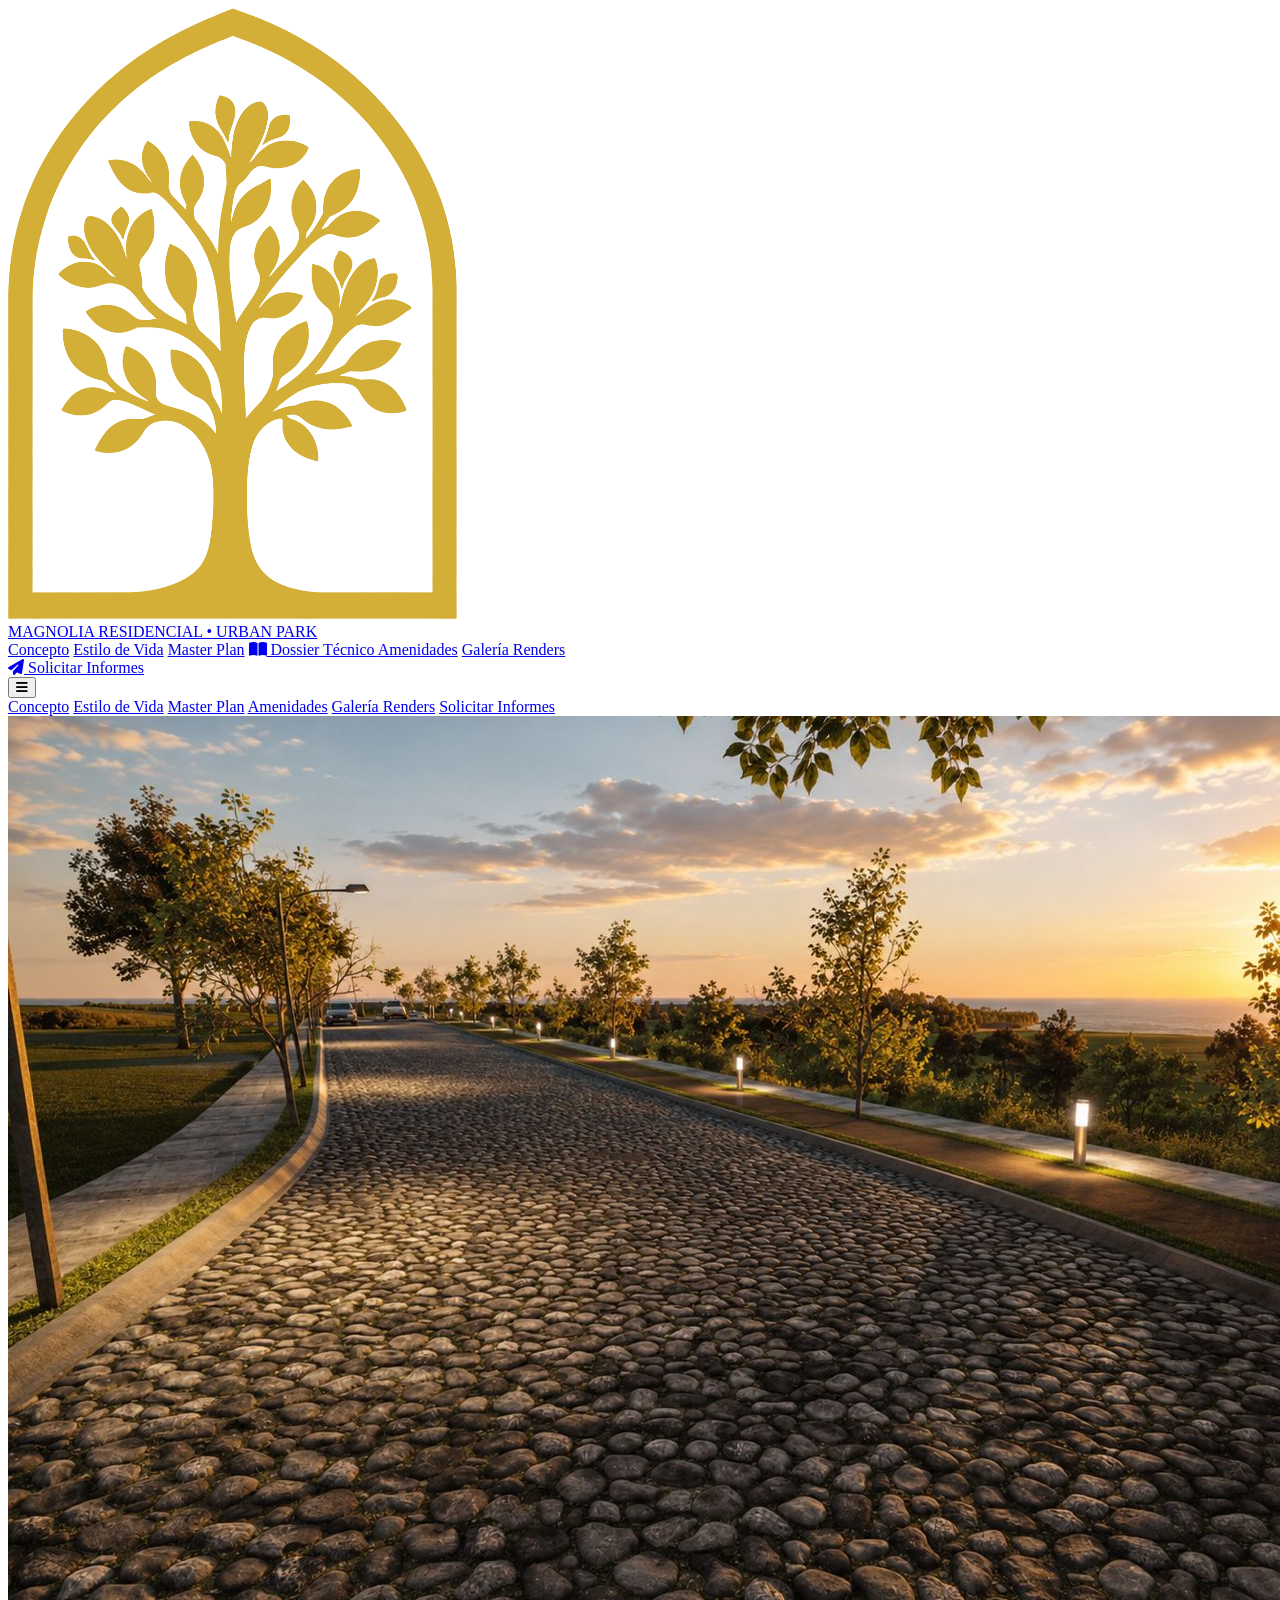
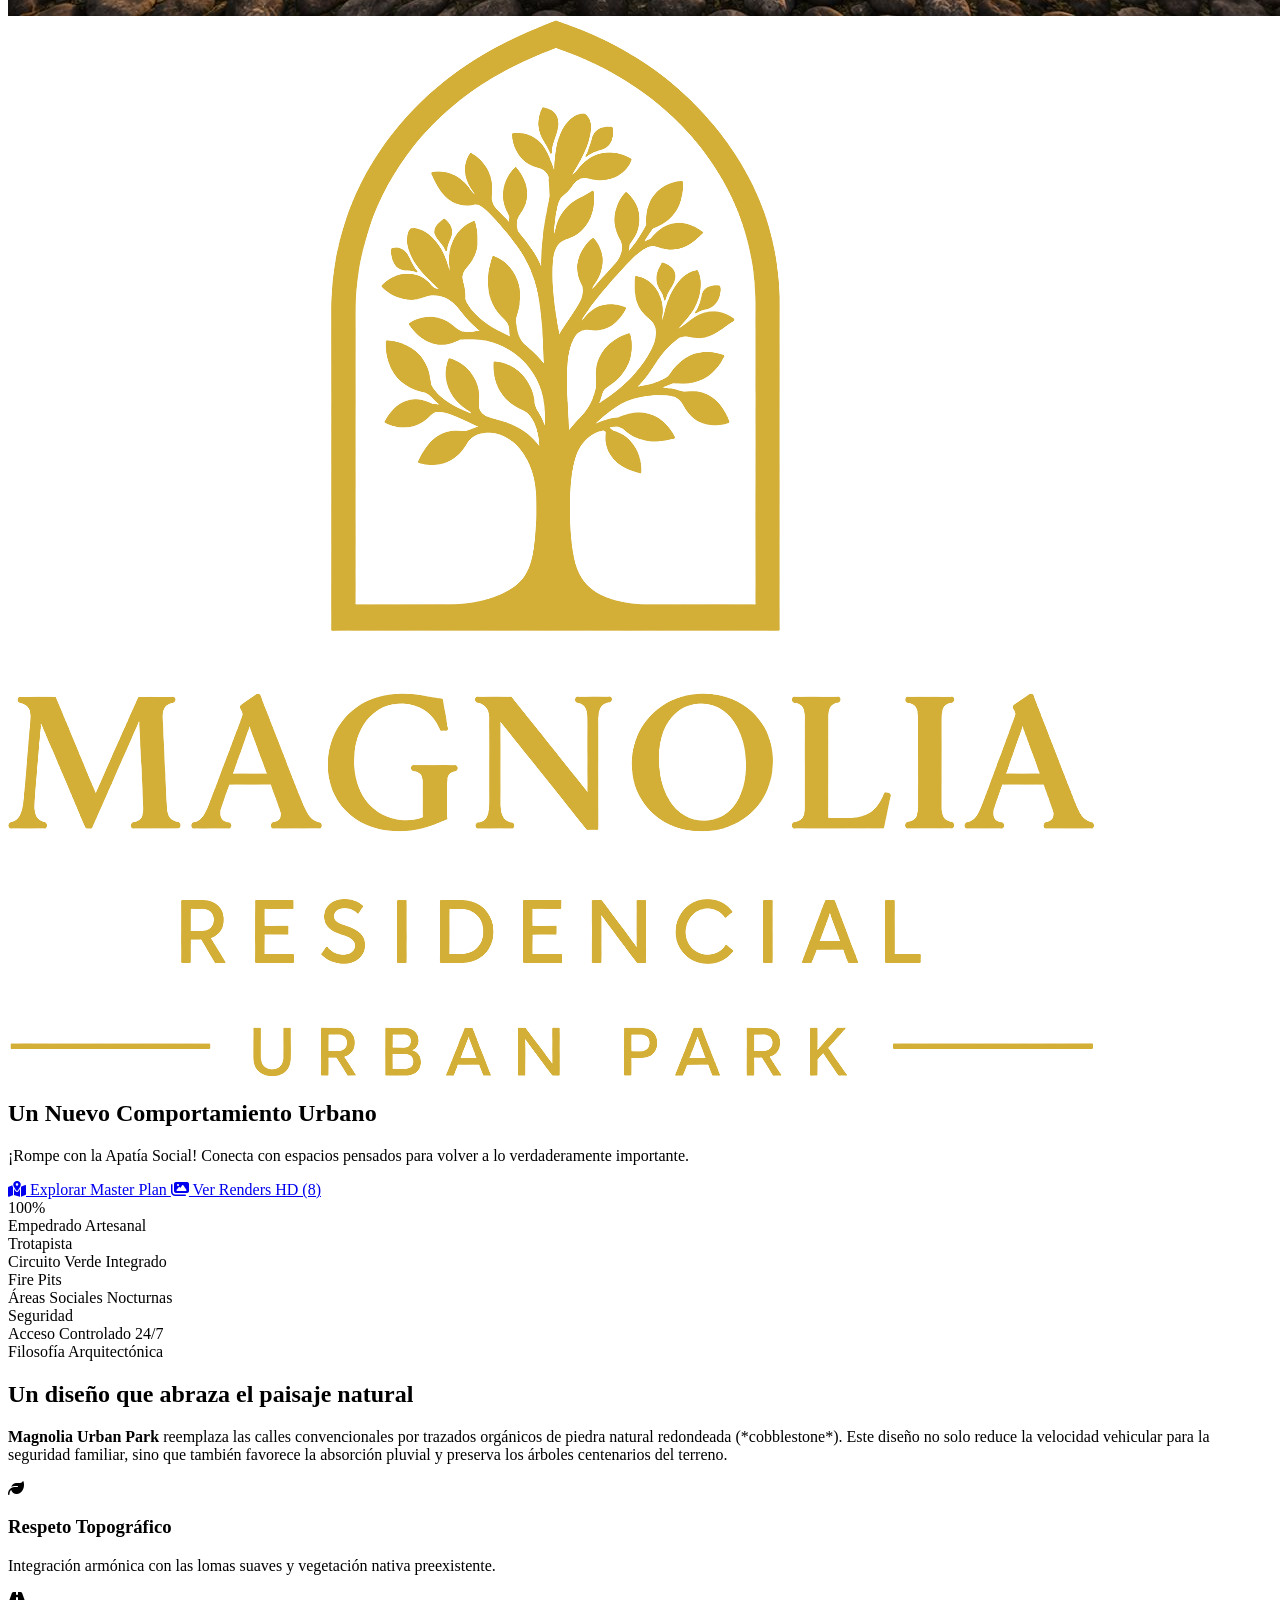
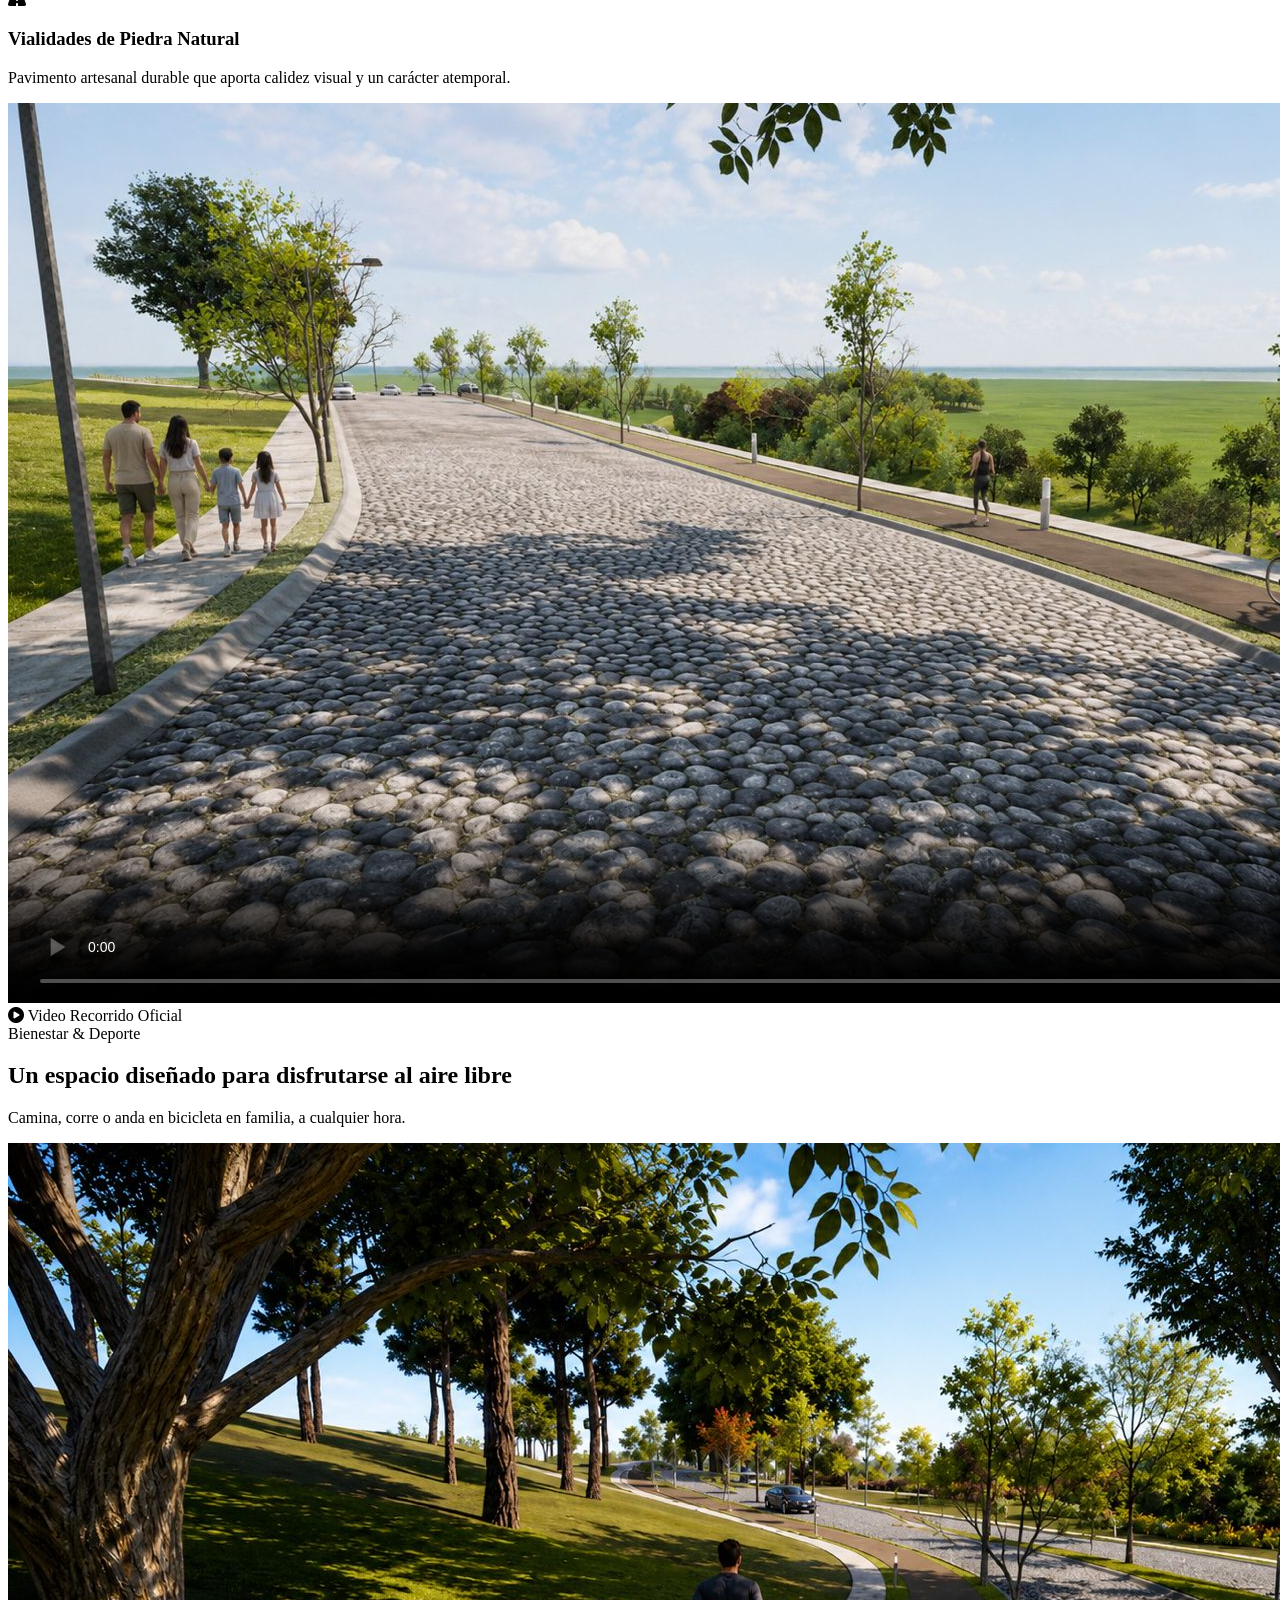
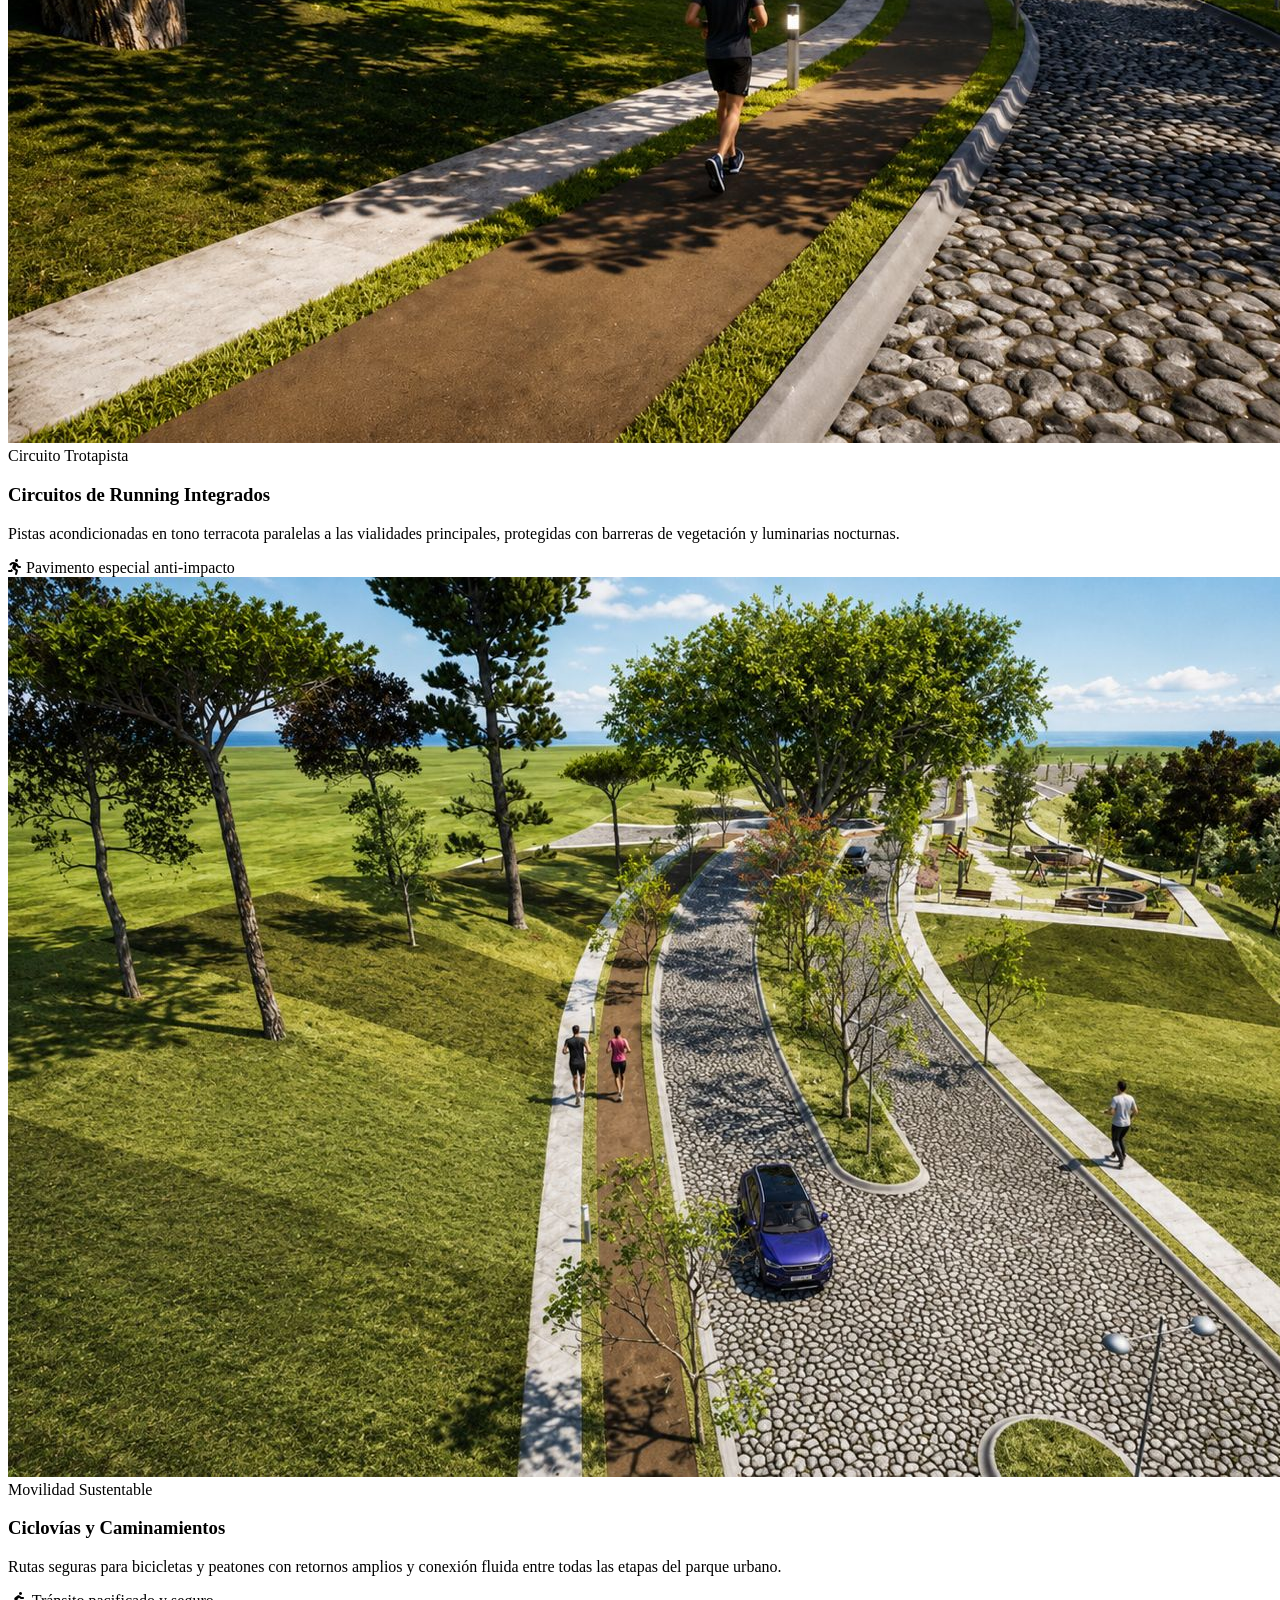
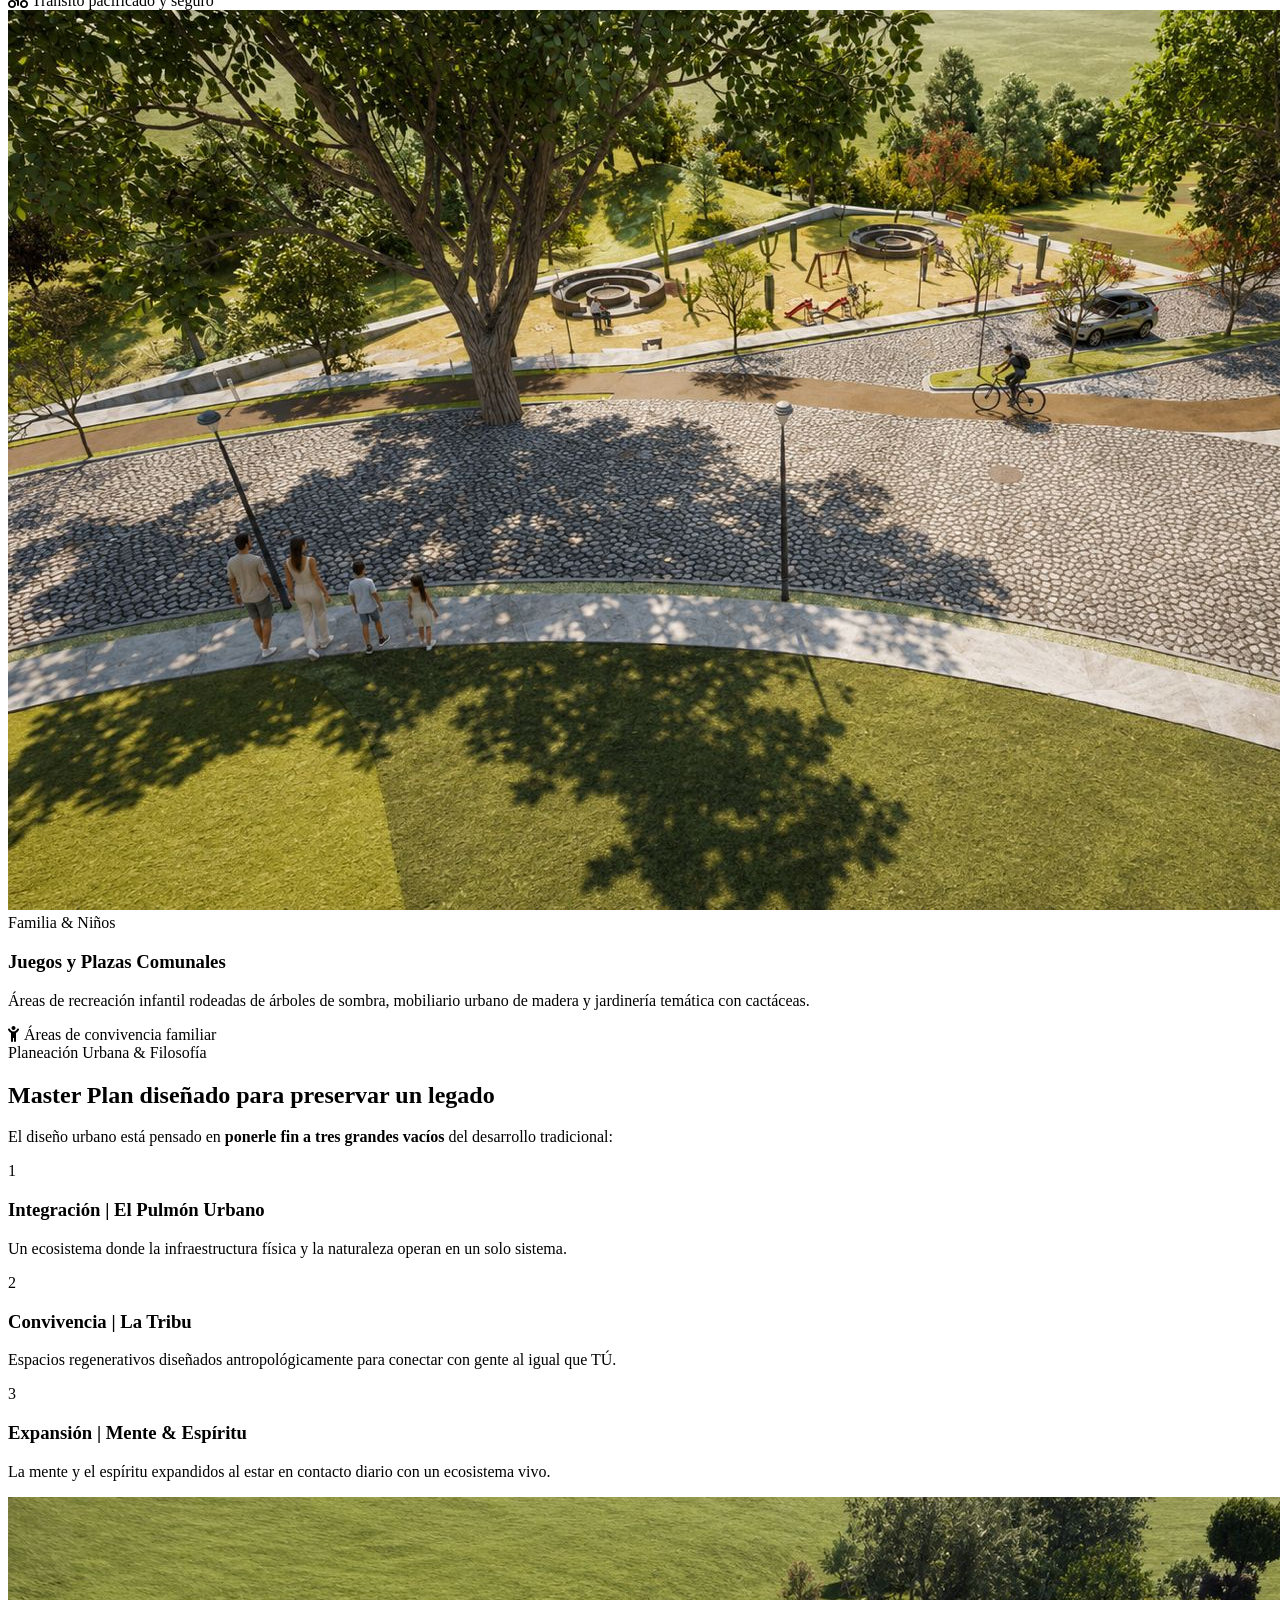
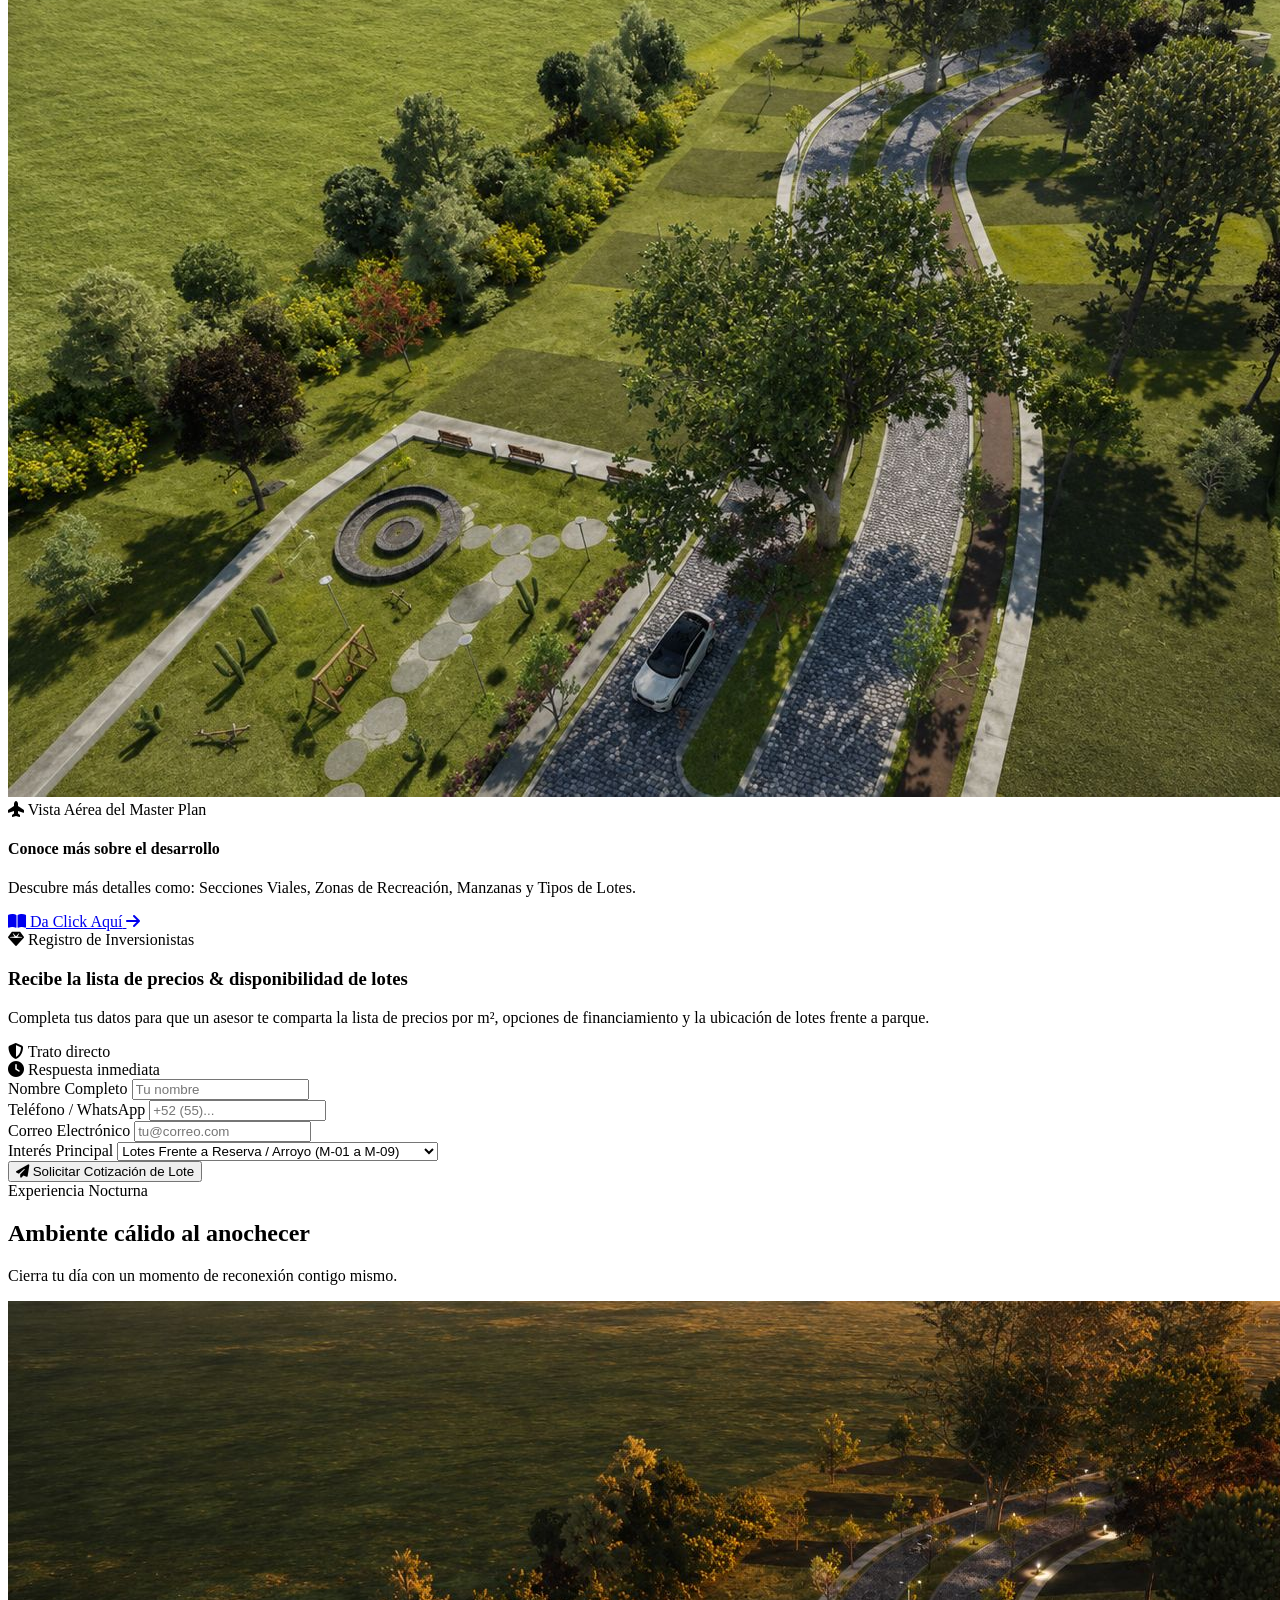
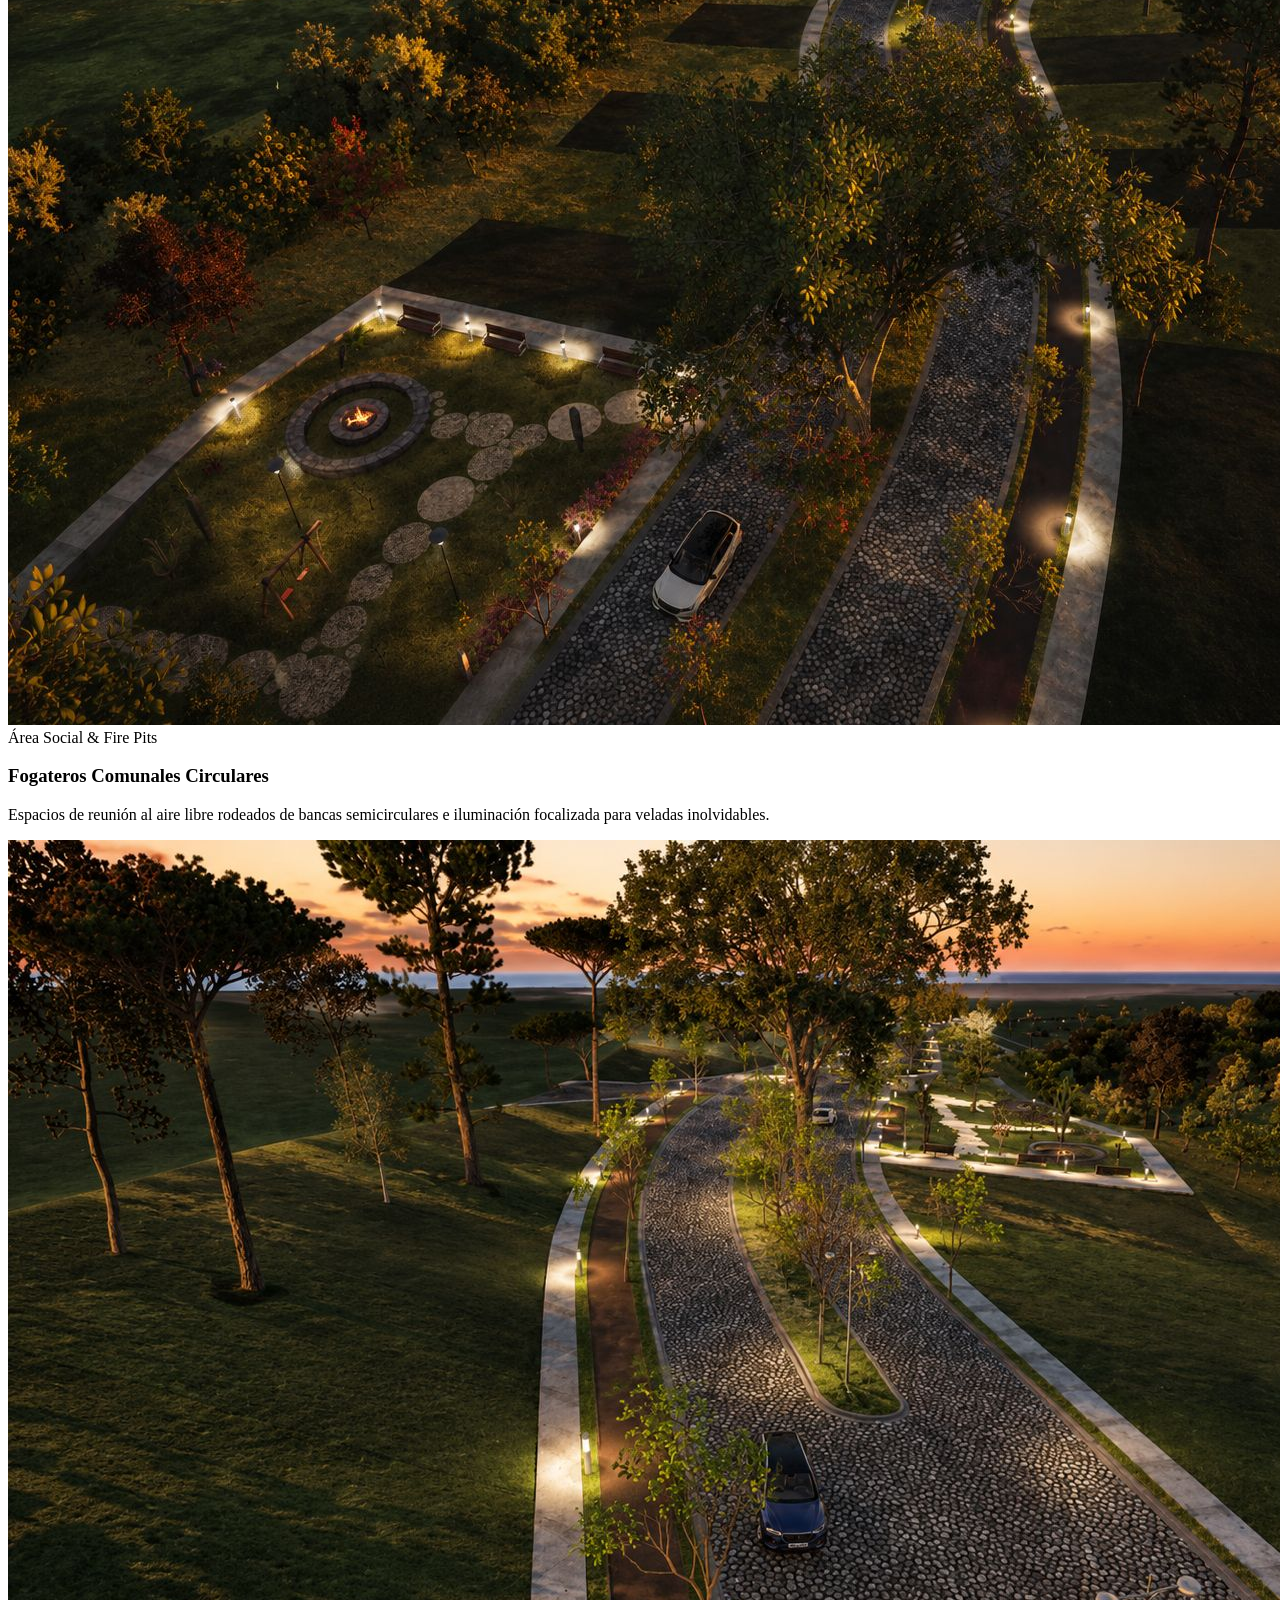
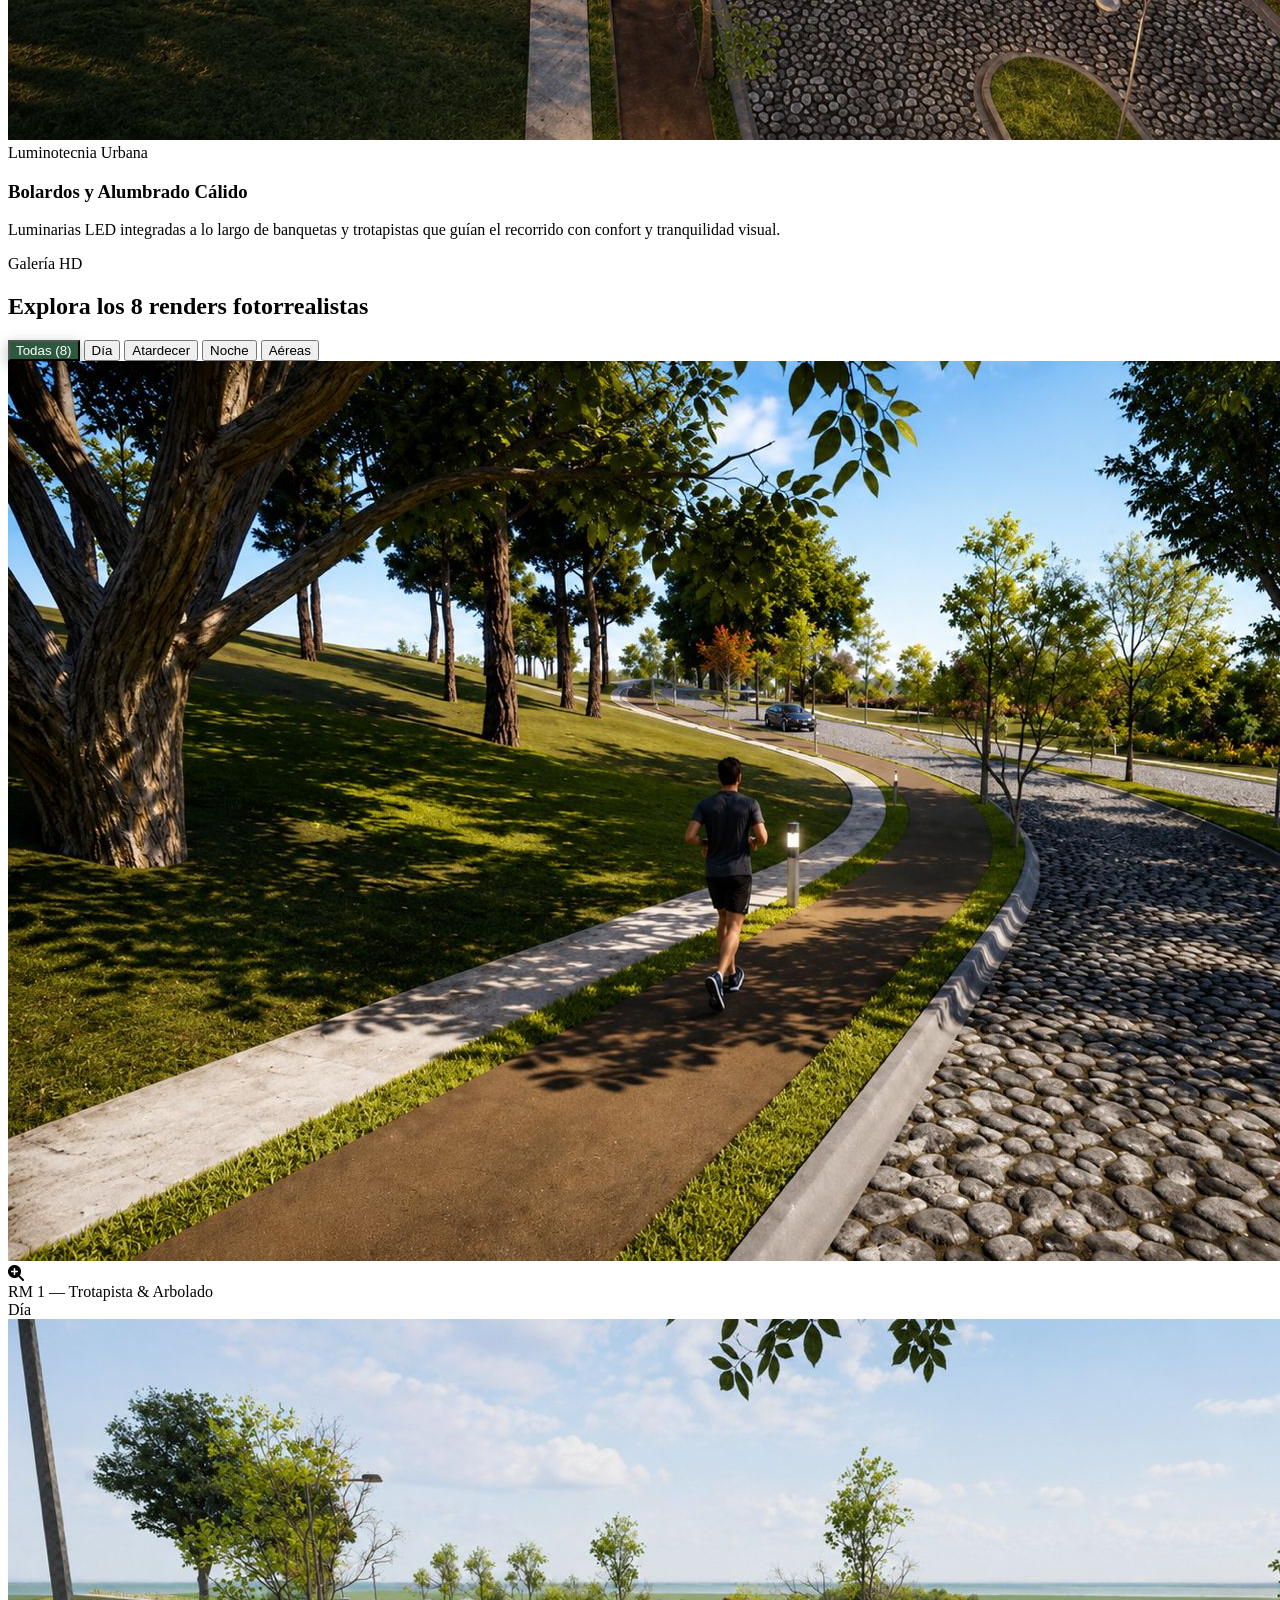
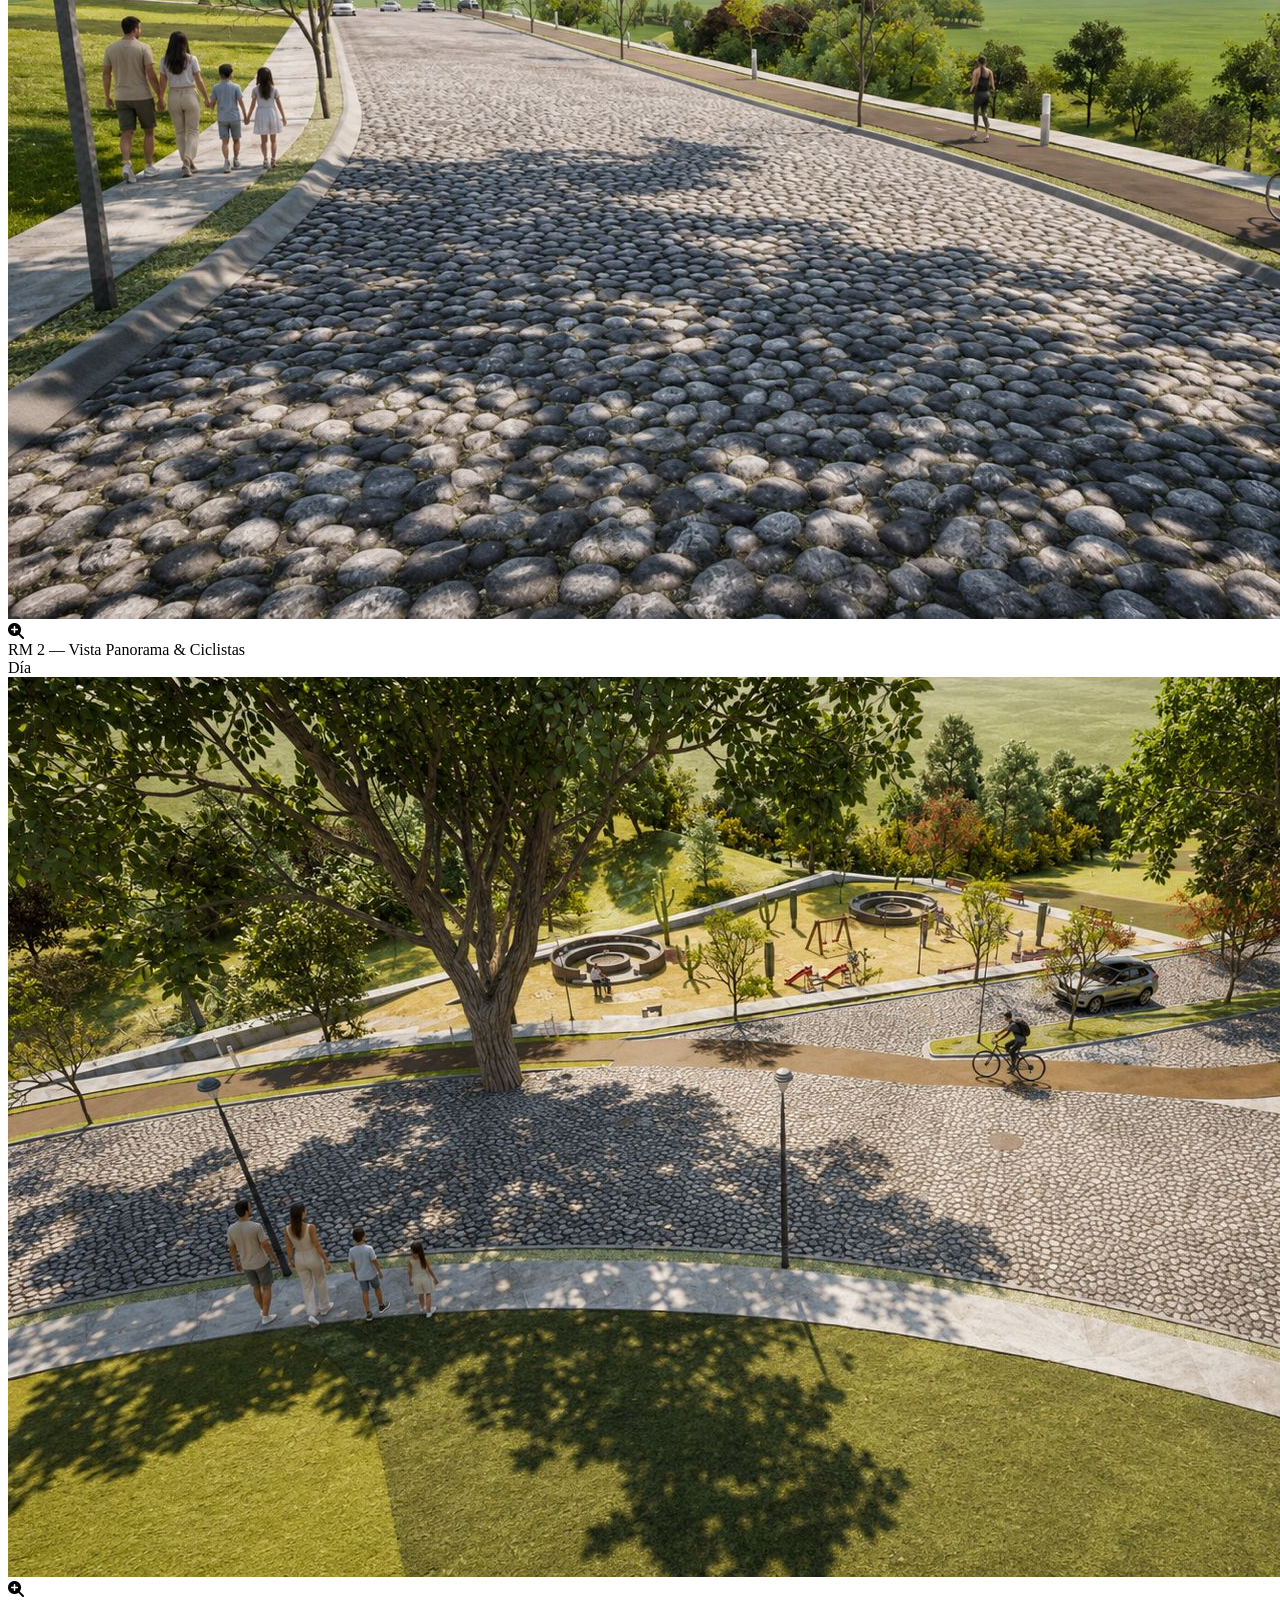
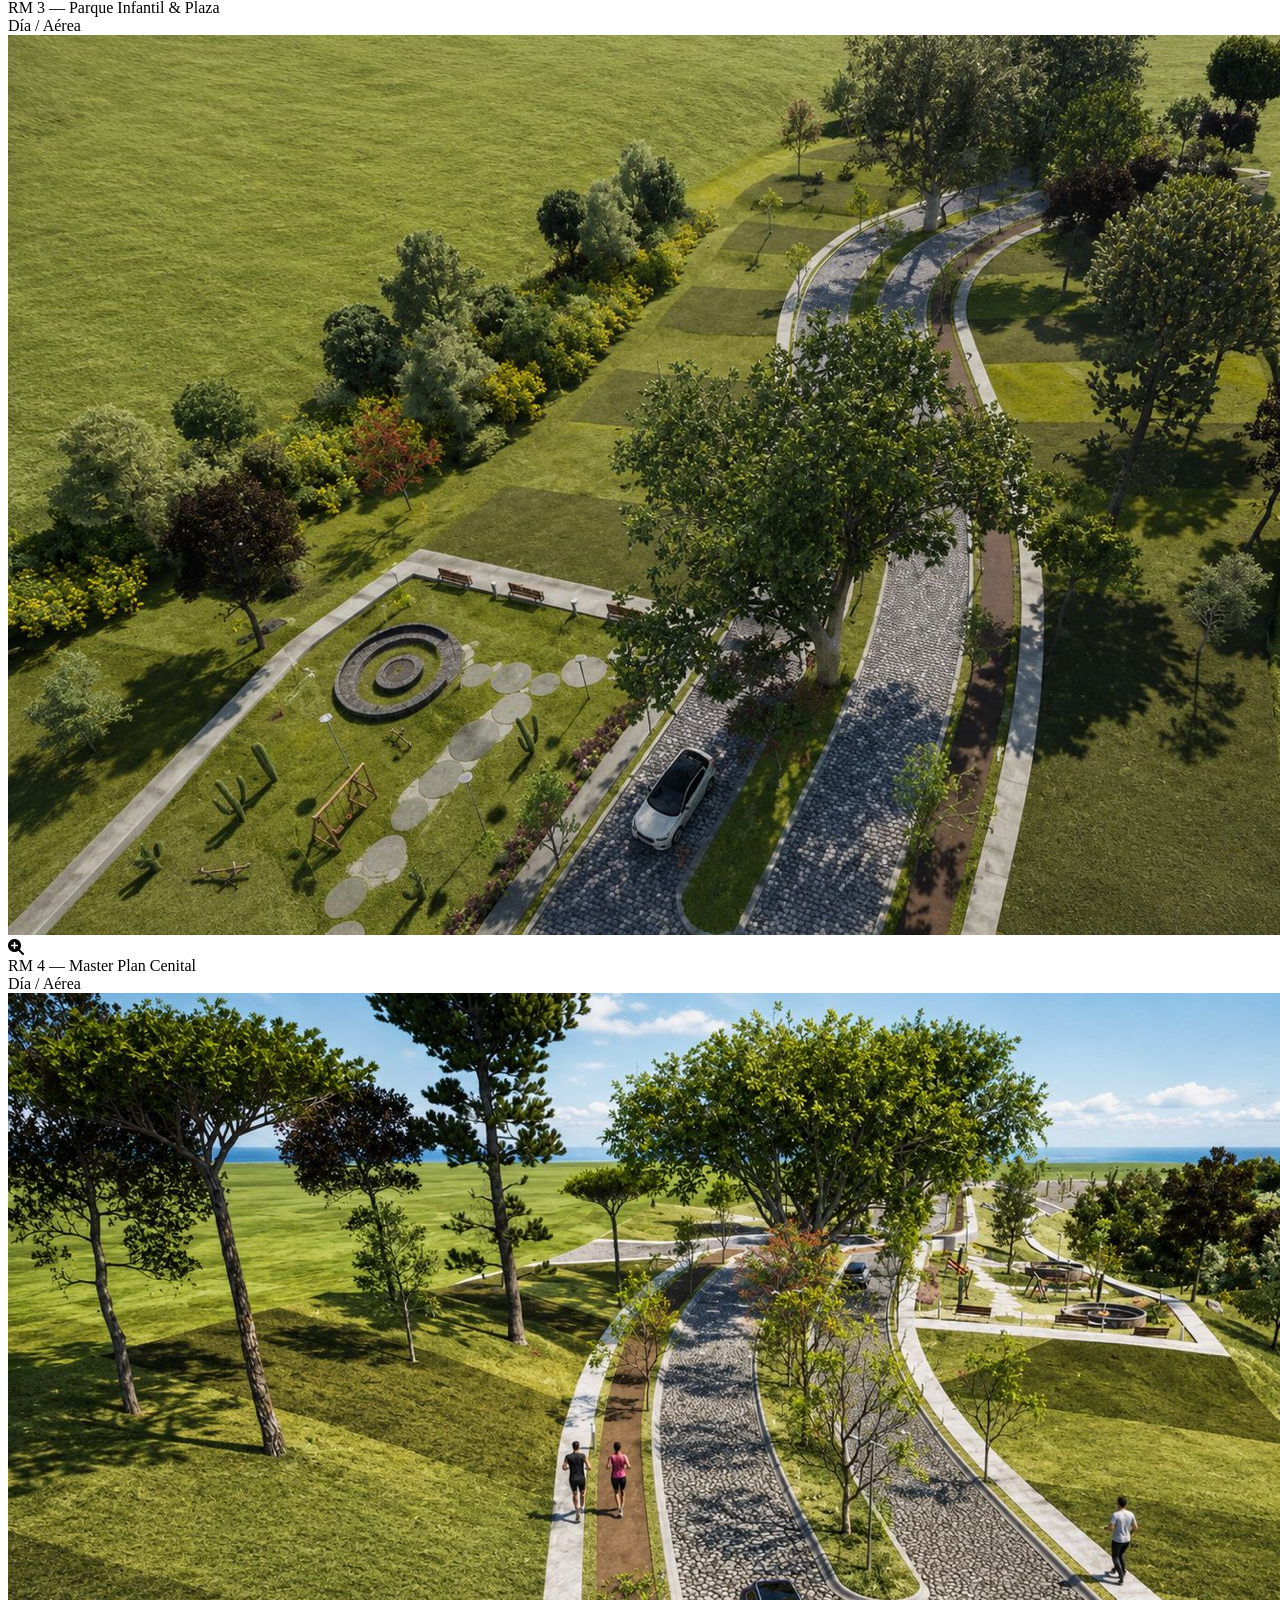
==== commit a56733e7: "Add files via upload" ====
--- a/index.html
+++ b/index.html
@@ -195,12 +195,25 @@
 
         <div class="relative group">
           <div class="absolute -inset-1 bg-gradient-to-r from-brand-500 to-brand-accent rounded-3xl blur opacity-30 group-hover:opacity-60 transition duration-500"></div>
-          <div class="relative rounded-2xl overflow-hidden border border-white/10 shadow-2xl">
-            <img src="RM 2.jpg" alt="Vistas panorámicas Magnolia Urban Park" class="w-full h-[450px] object-cover group-hover:scale-105 transition-transform duration-700">
-            <div class="absolute inset-0 bg-gradient-to-t from-gray-950 via-transparent to-transparent"></div>
-            <div class="absolute bottom-6 left-6 right-6">
-              <div class="text-xs font-semibold text-brand-accent uppercase tracking-wider">Perspectiva al Horizonte</div>
-              <div class="text-lg font-bold text-white mt-1">Conexión visual con valles y paisajes abiertos</div>
+          <div class="relative rounded-2xl overflow-hidden border border-white/10 shadow-2xl bg-gray-950">
+            <!-- Video Recorrido Oficial -->
+            <video 
+              src="RECORRIDO.mp4" 
+              poster="RM 2.jpg"
+              autoplay 
+              muted 
+              loop 
+              playsinline 
+              controls
+              class="w-full h-[450px] object-cover">
+              Tu navegador no soporta la reproducción de video.
+            </video>
+
+            <!-- Badge Superior -->
+            <div class="absolute top-4 left-4 px-3.5 py-1.5 rounded-full bg-gray-950/85 backdrop-blur-md border border-white/15 text-xs text-brand-accent font-semibold flex items-center gap-2 z-10 pointer-events-none">
+              <span class="w-2 h-2 rounded-full bg-emerald-400 animate-pulse"></span>
+              <i class="fa-solid fa-circle-play text-xs text-emerald-400"></i>
+              <span>Video Recorrido Oficial</span>
             </div>
           </div>
         </div>
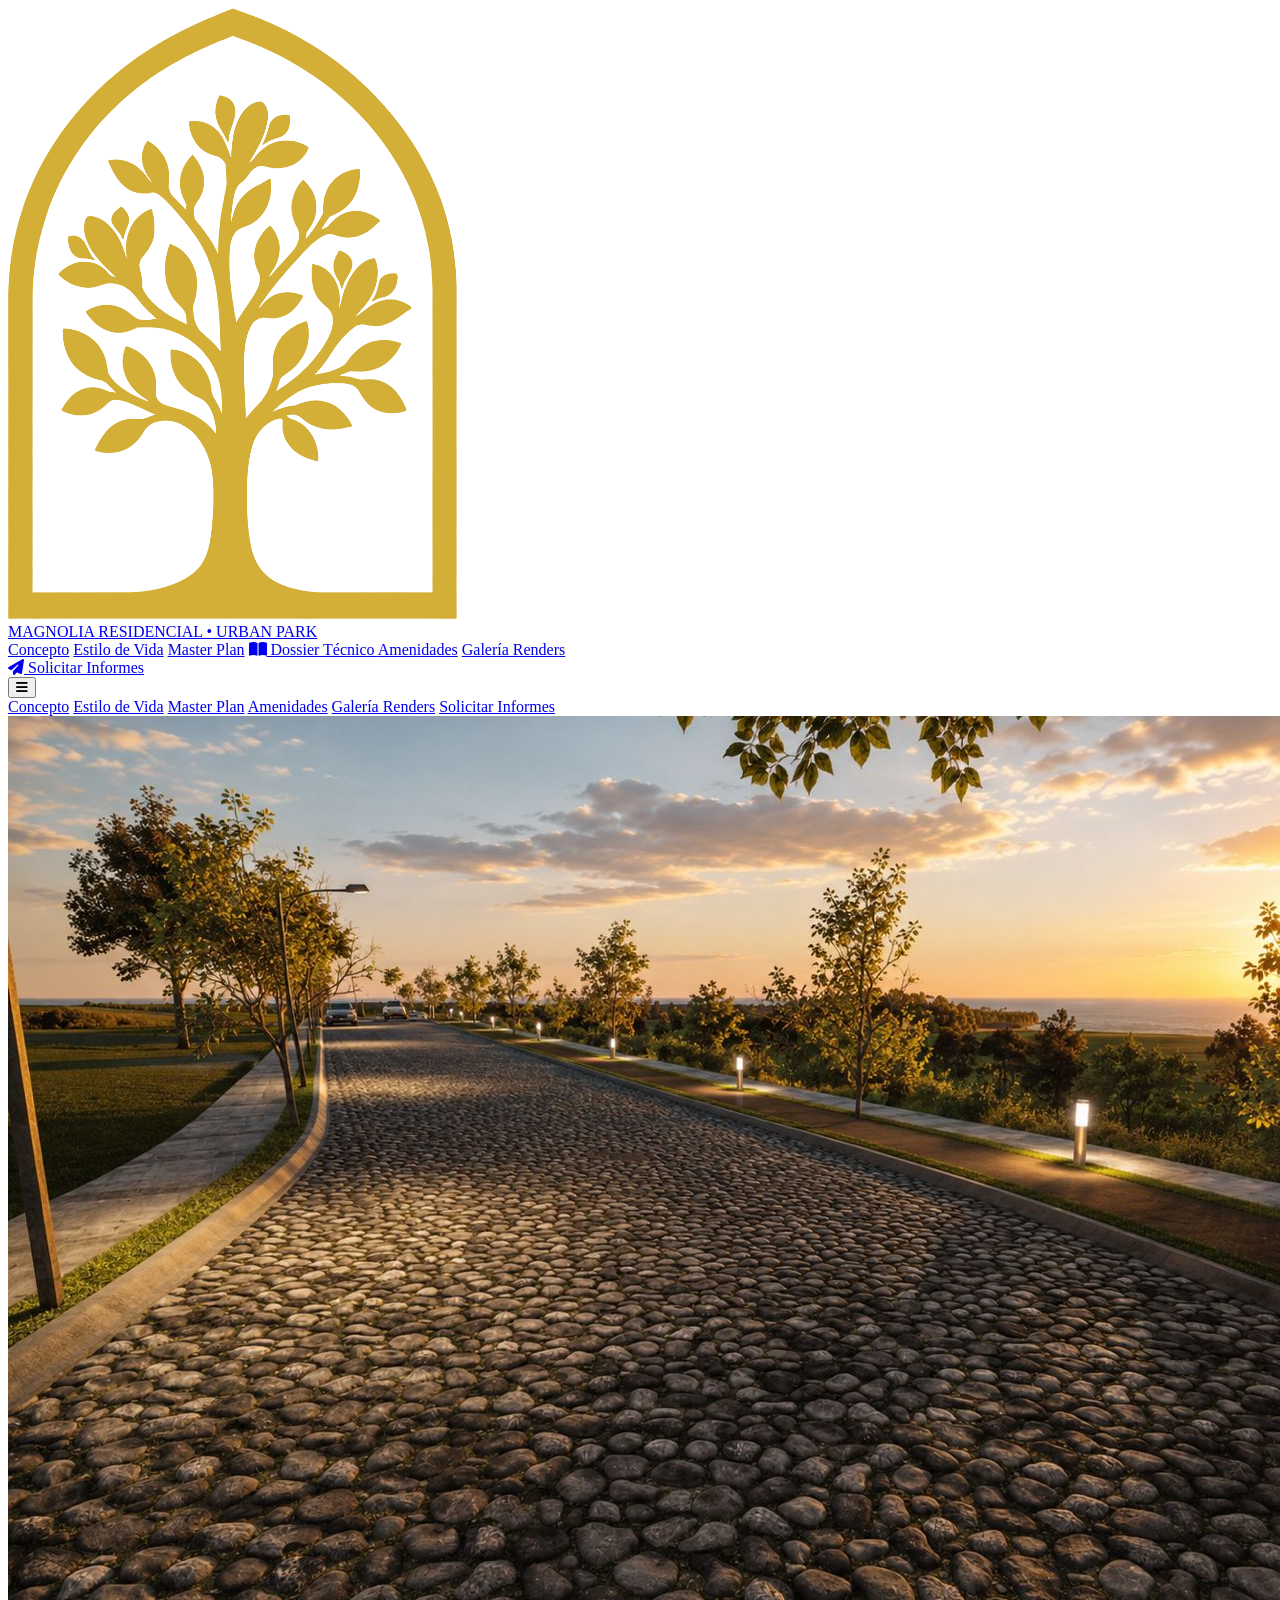
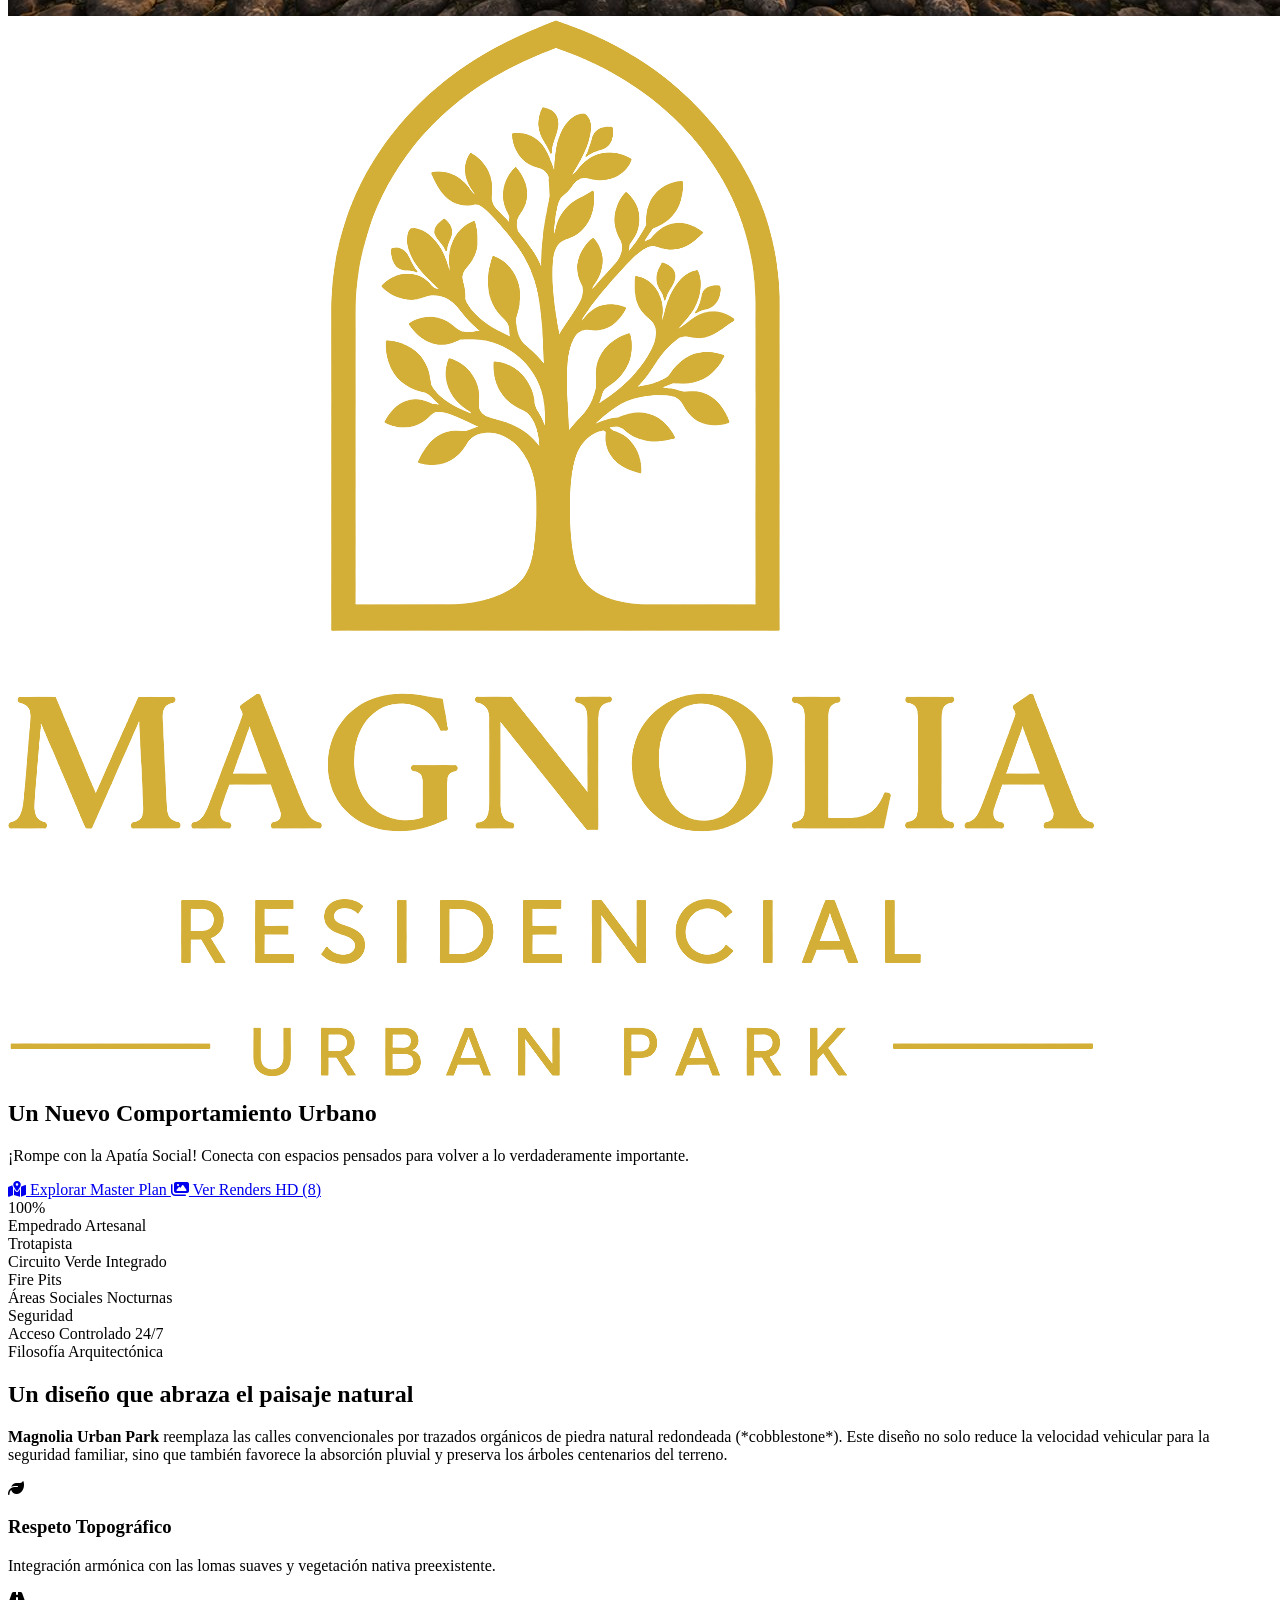
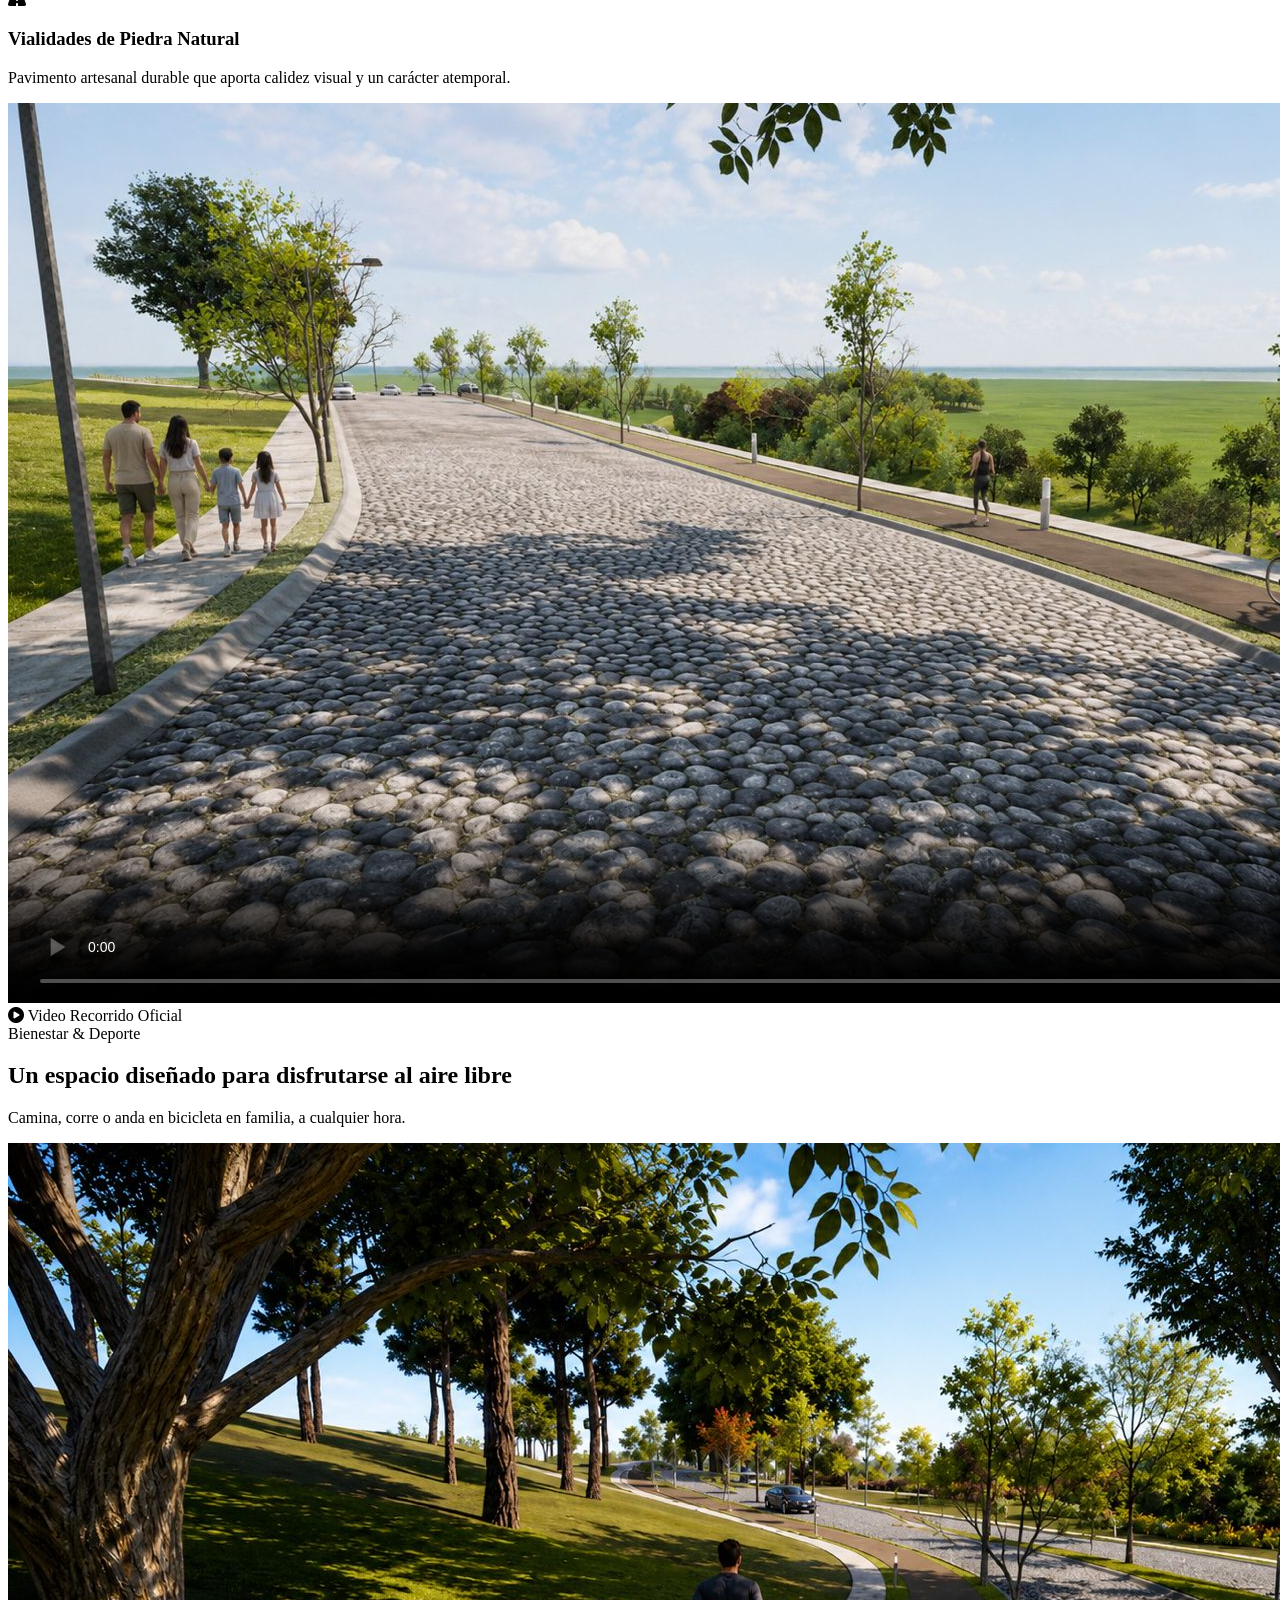
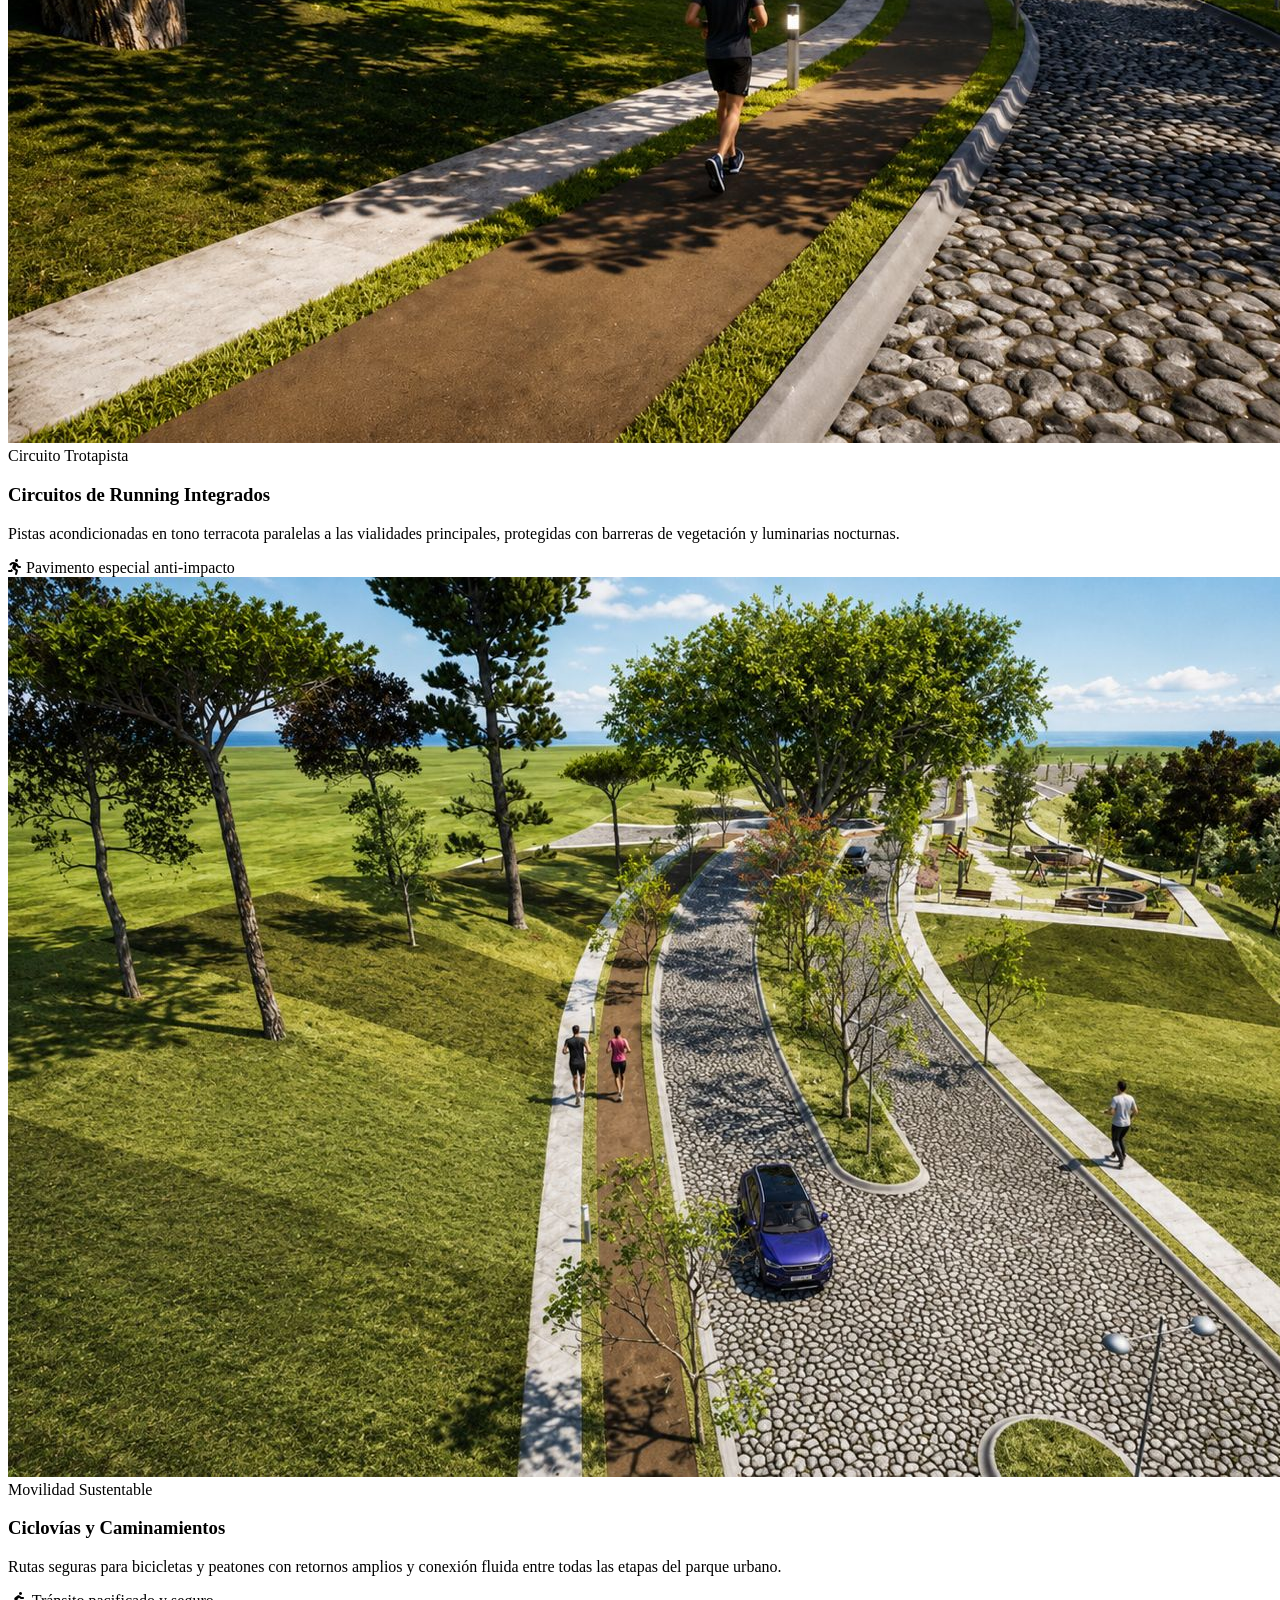
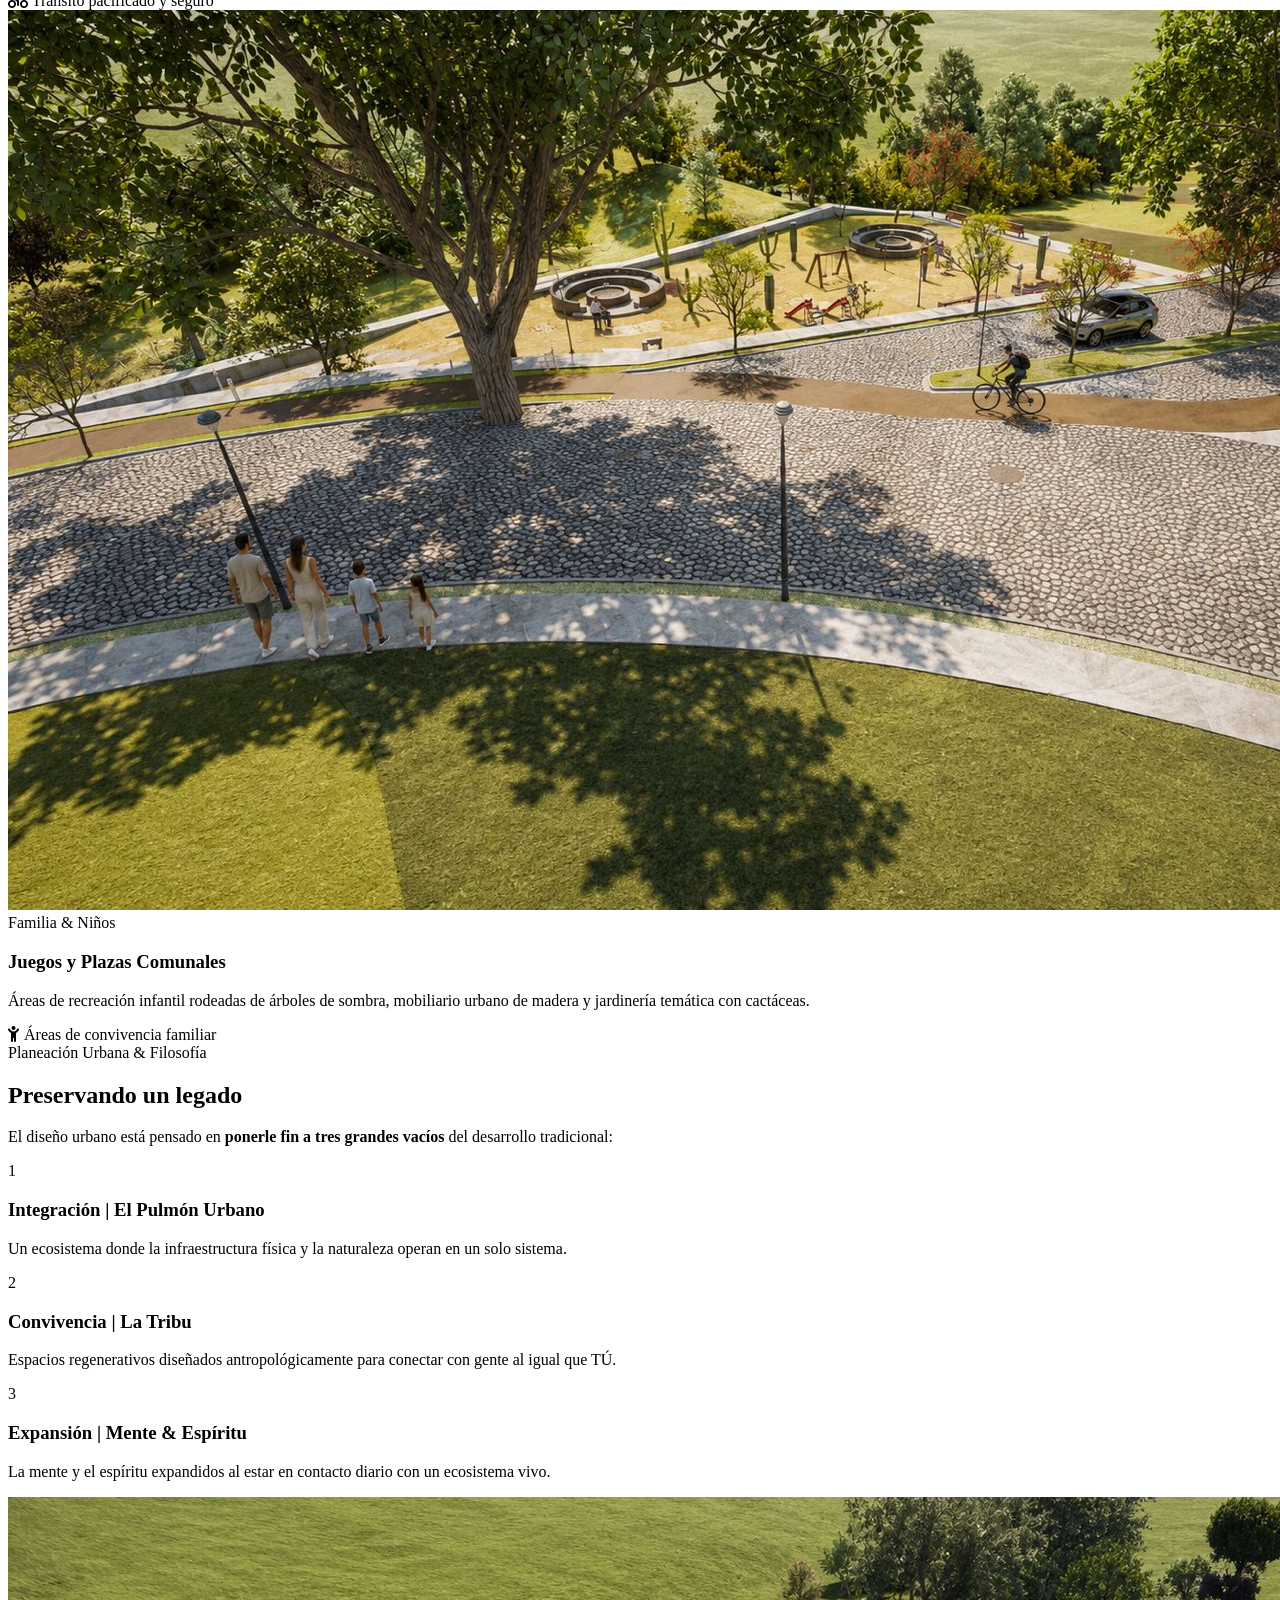
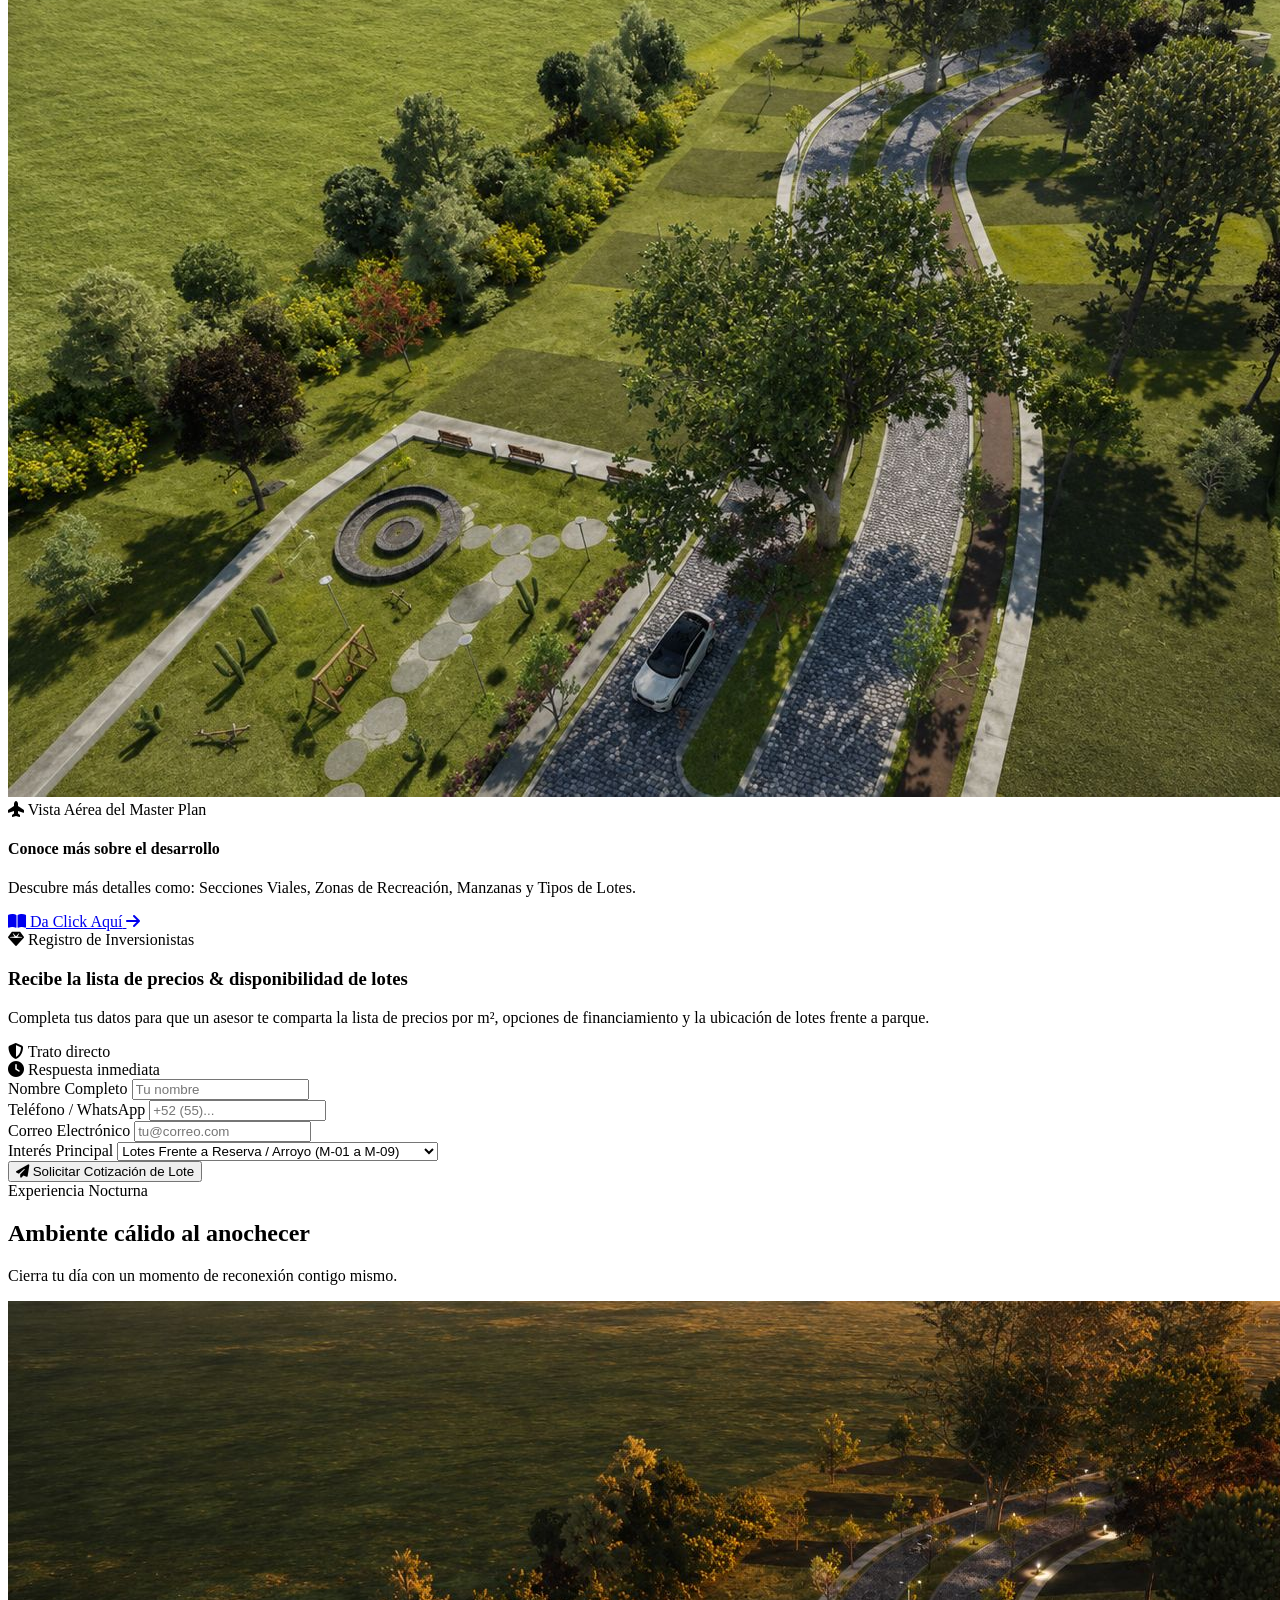
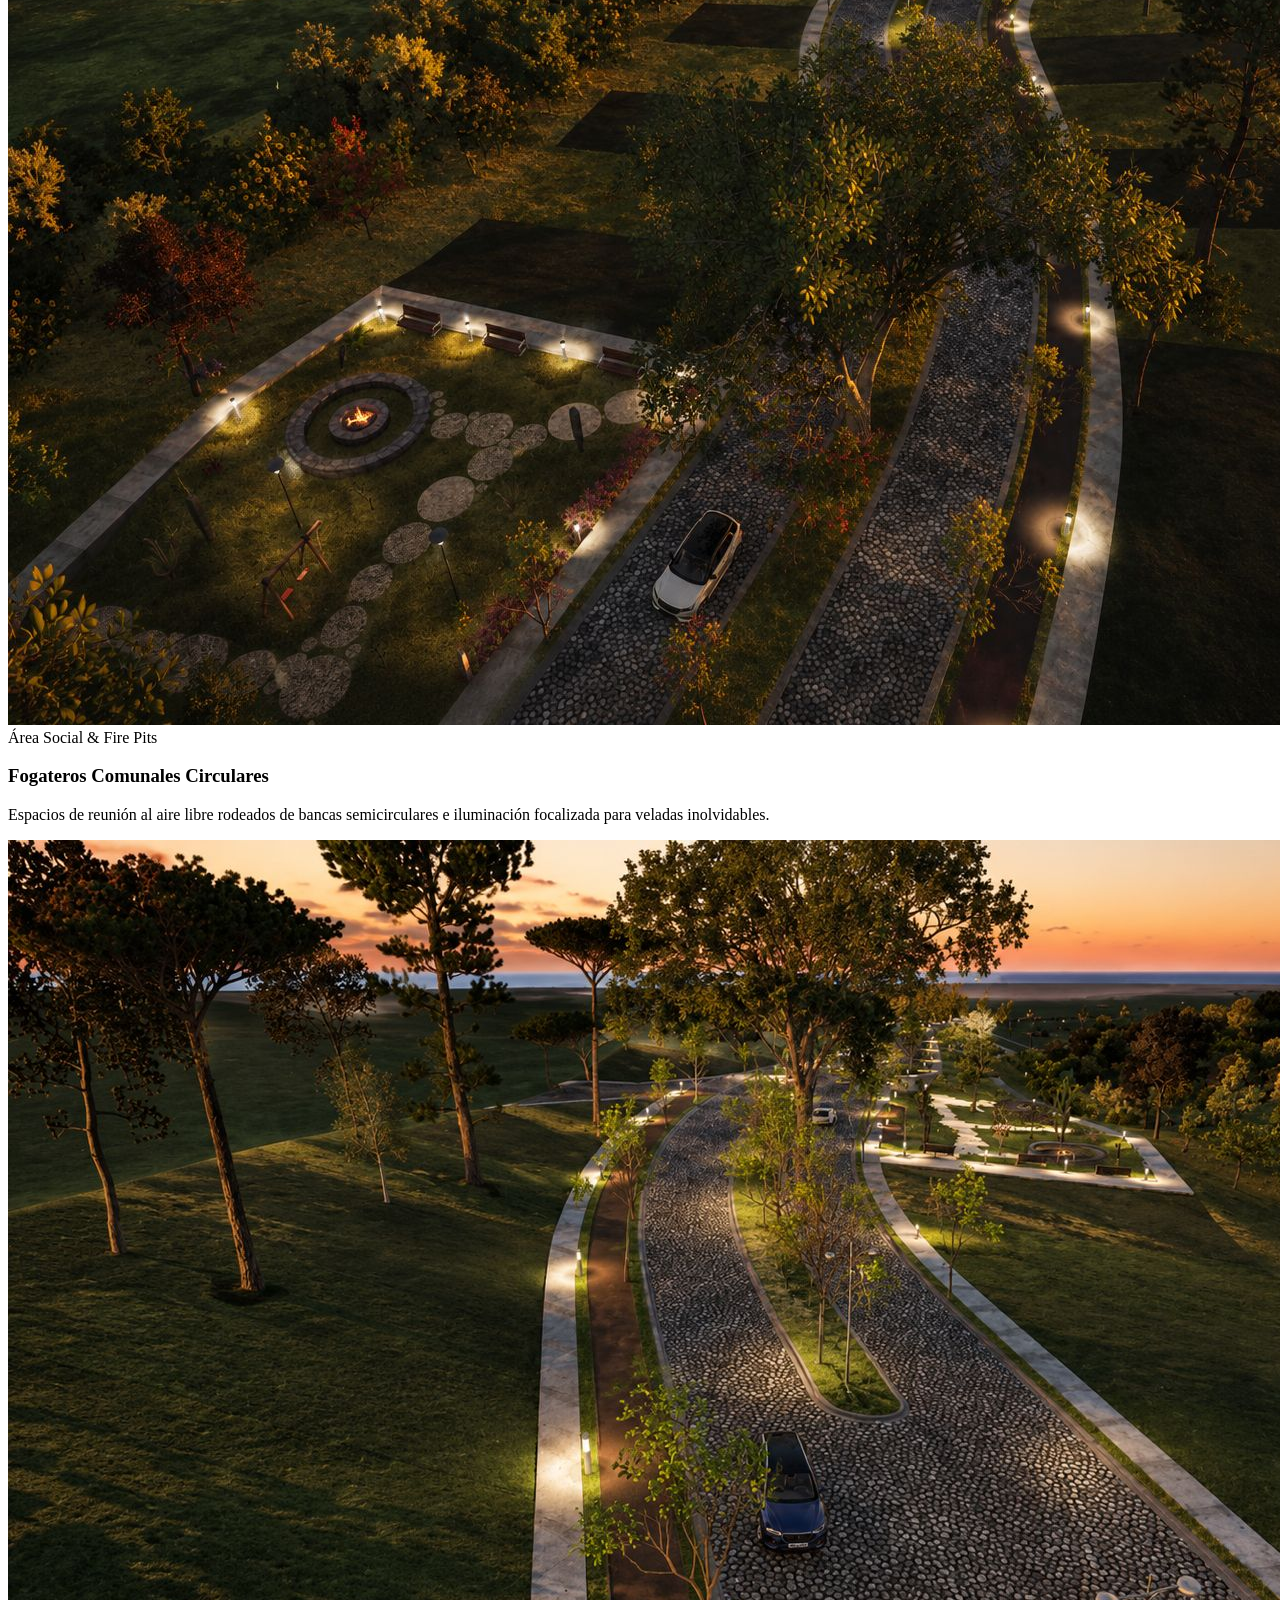
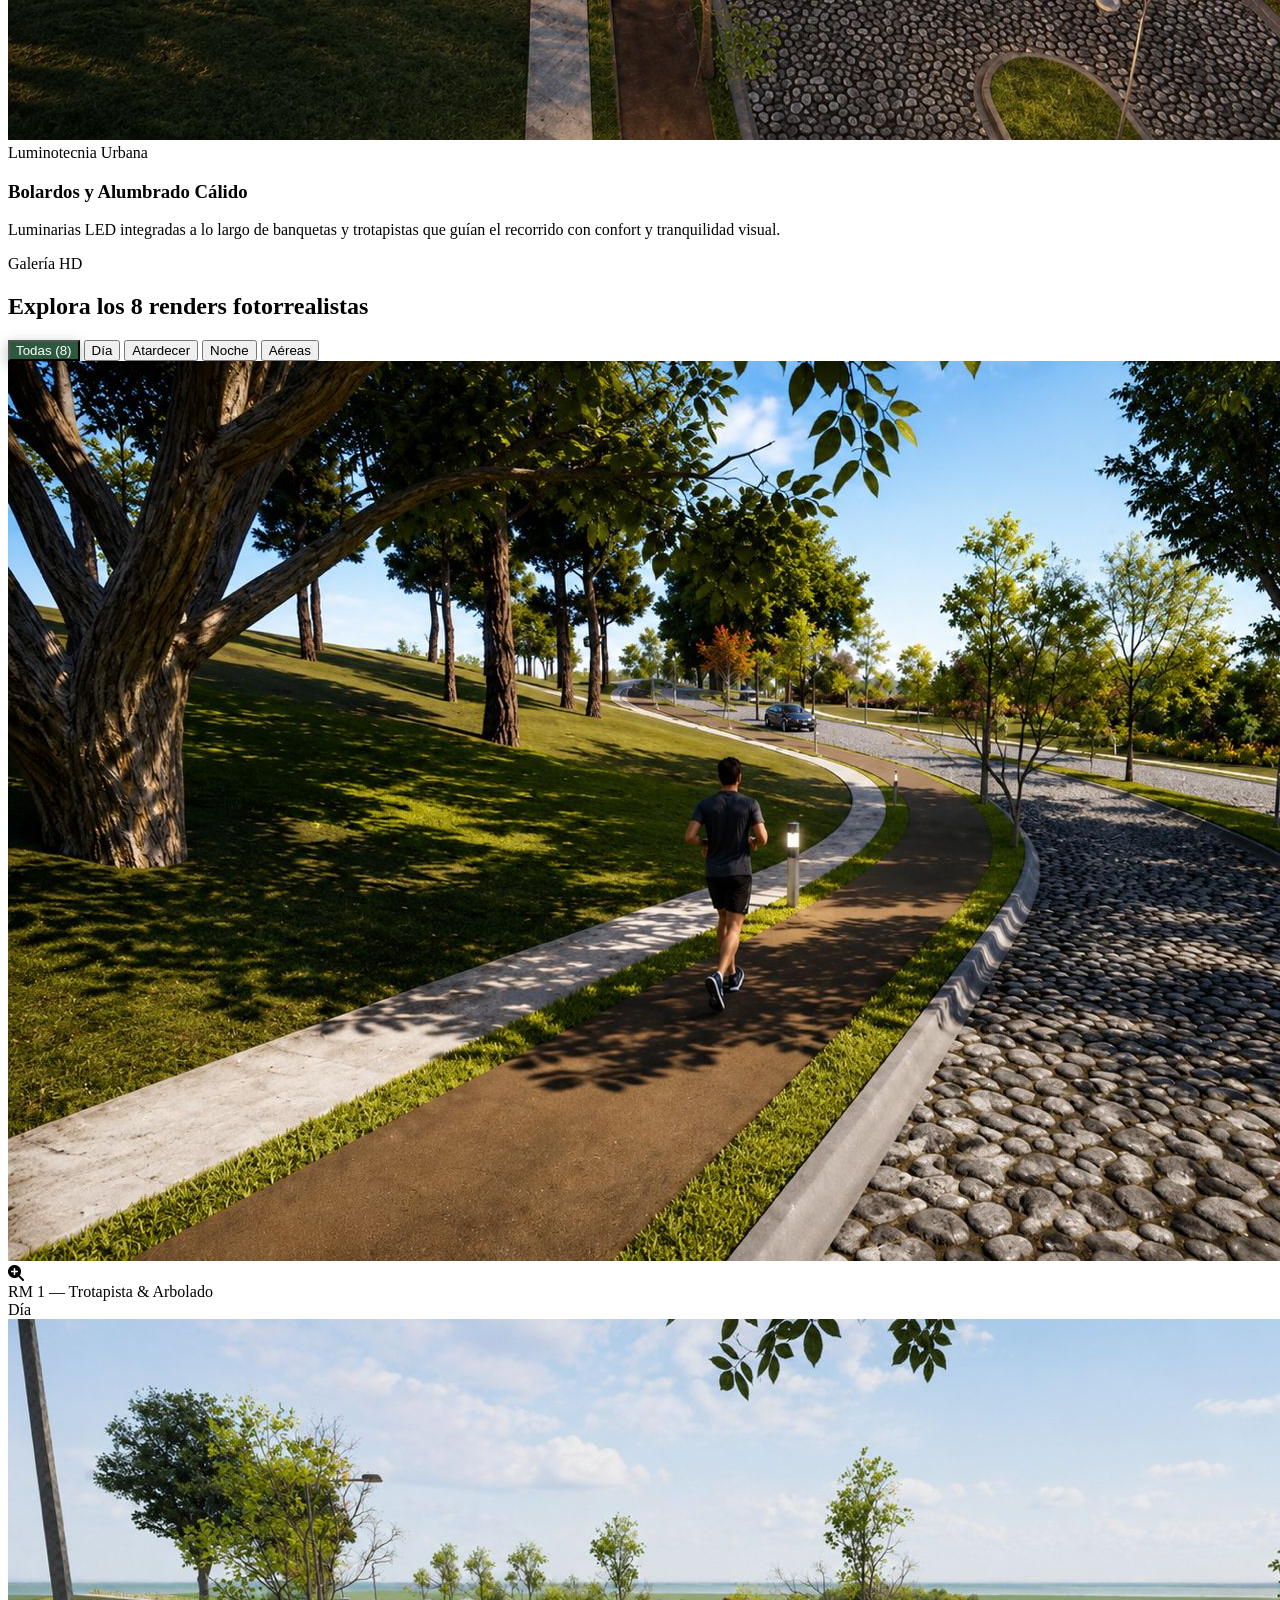
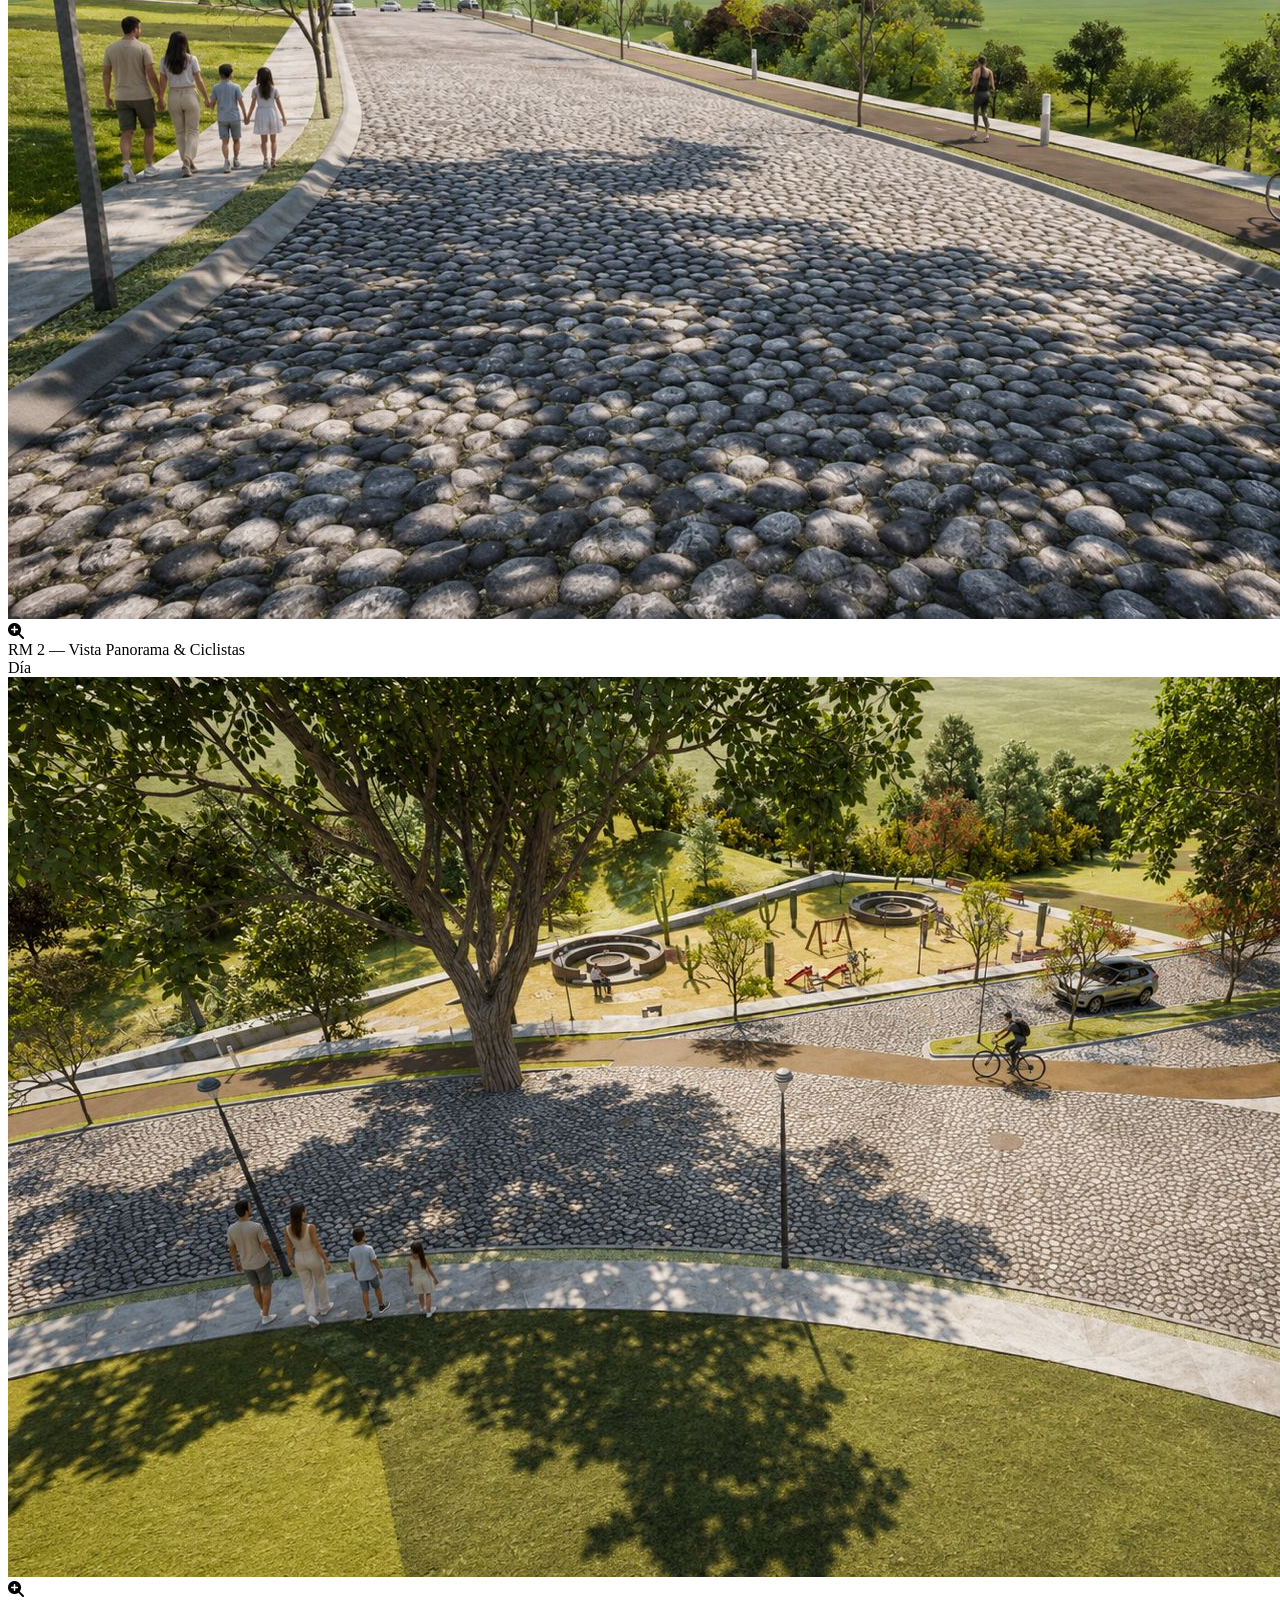
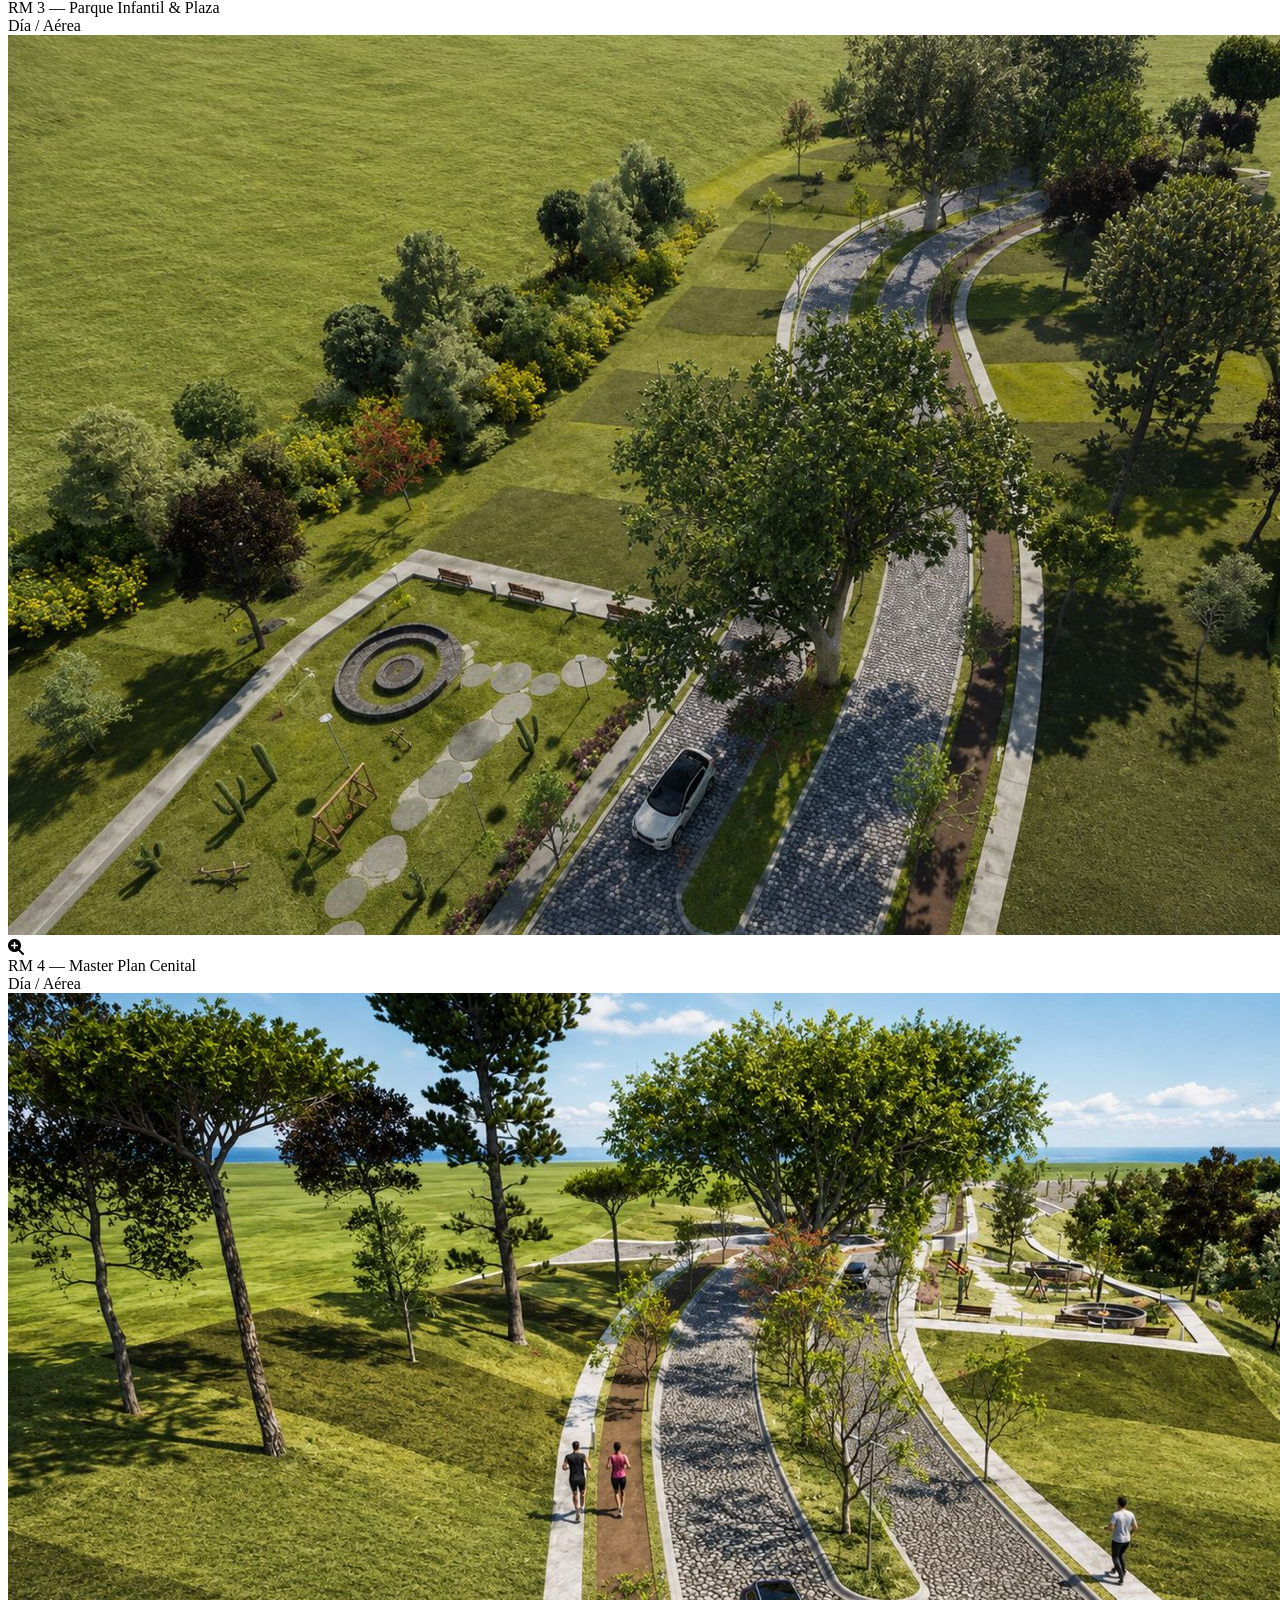
==== commit 06ced867: "Add files via upload" ====
--- a/index.html
+++ b/index.html
@@ -198,14 +198,17 @@
           <div class="relative rounded-2xl overflow-hidden border border-white/10 shadow-2xl bg-gray-950">
             <!-- Video Recorrido Oficial -->
             <video 
-              src="RECORRIDO.mp4" 
+              id="tourVideo"
               poster="RM 2.jpg"
               autoplay 
               muted 
               loop 
               playsinline 
               controls
+              preload="auto"
               class="w-full h-[450px] object-cover">
+              <source src="RECORRIDO.mp4" type="video/mp4">
+              <source src="recorrido.mp4" type="video/mp4">
               Tu navegador no soporta la reproducción de video.
             </video>
 
@@ -295,8 +298,8 @@
       <div class="grid grid-cols-1 lg:grid-cols-12 gap-12 items-center">
         <div class="lg:col-span-5">
           <span class="text-brand-accent text-xs font-bold uppercase tracking-widest block mb-2">Planeación Urbana & Filosofía</span>
-          <h2 class="text-3xl sm:text-4xl font-extrabold text-white tracking-tight mb-4">
-            Master Plan diseñado para preservar un <span class="text-transparent bg-clip-text bg-gradient-to-r from-brand-accent to-emerald-300">legado</span>
+          <h2 class="text-3xl sm:text-4xl lg:text-5xl font-extrabold text-white tracking-tight leading-tight mb-4">
+            Preservando un <span class="text-transparent bg-clip-text bg-gradient-to-r from-brand-accent via-emerald-300 to-green-400">legado</span>
           </h2>
           <p class="text-gray-300 text-sm sm:text-base leading-relaxed mb-6 font-light">
             El diseño urbano está pensado en <strong>ponerle fin a tres grandes vacíos</strong> del desarrollo tradicional:
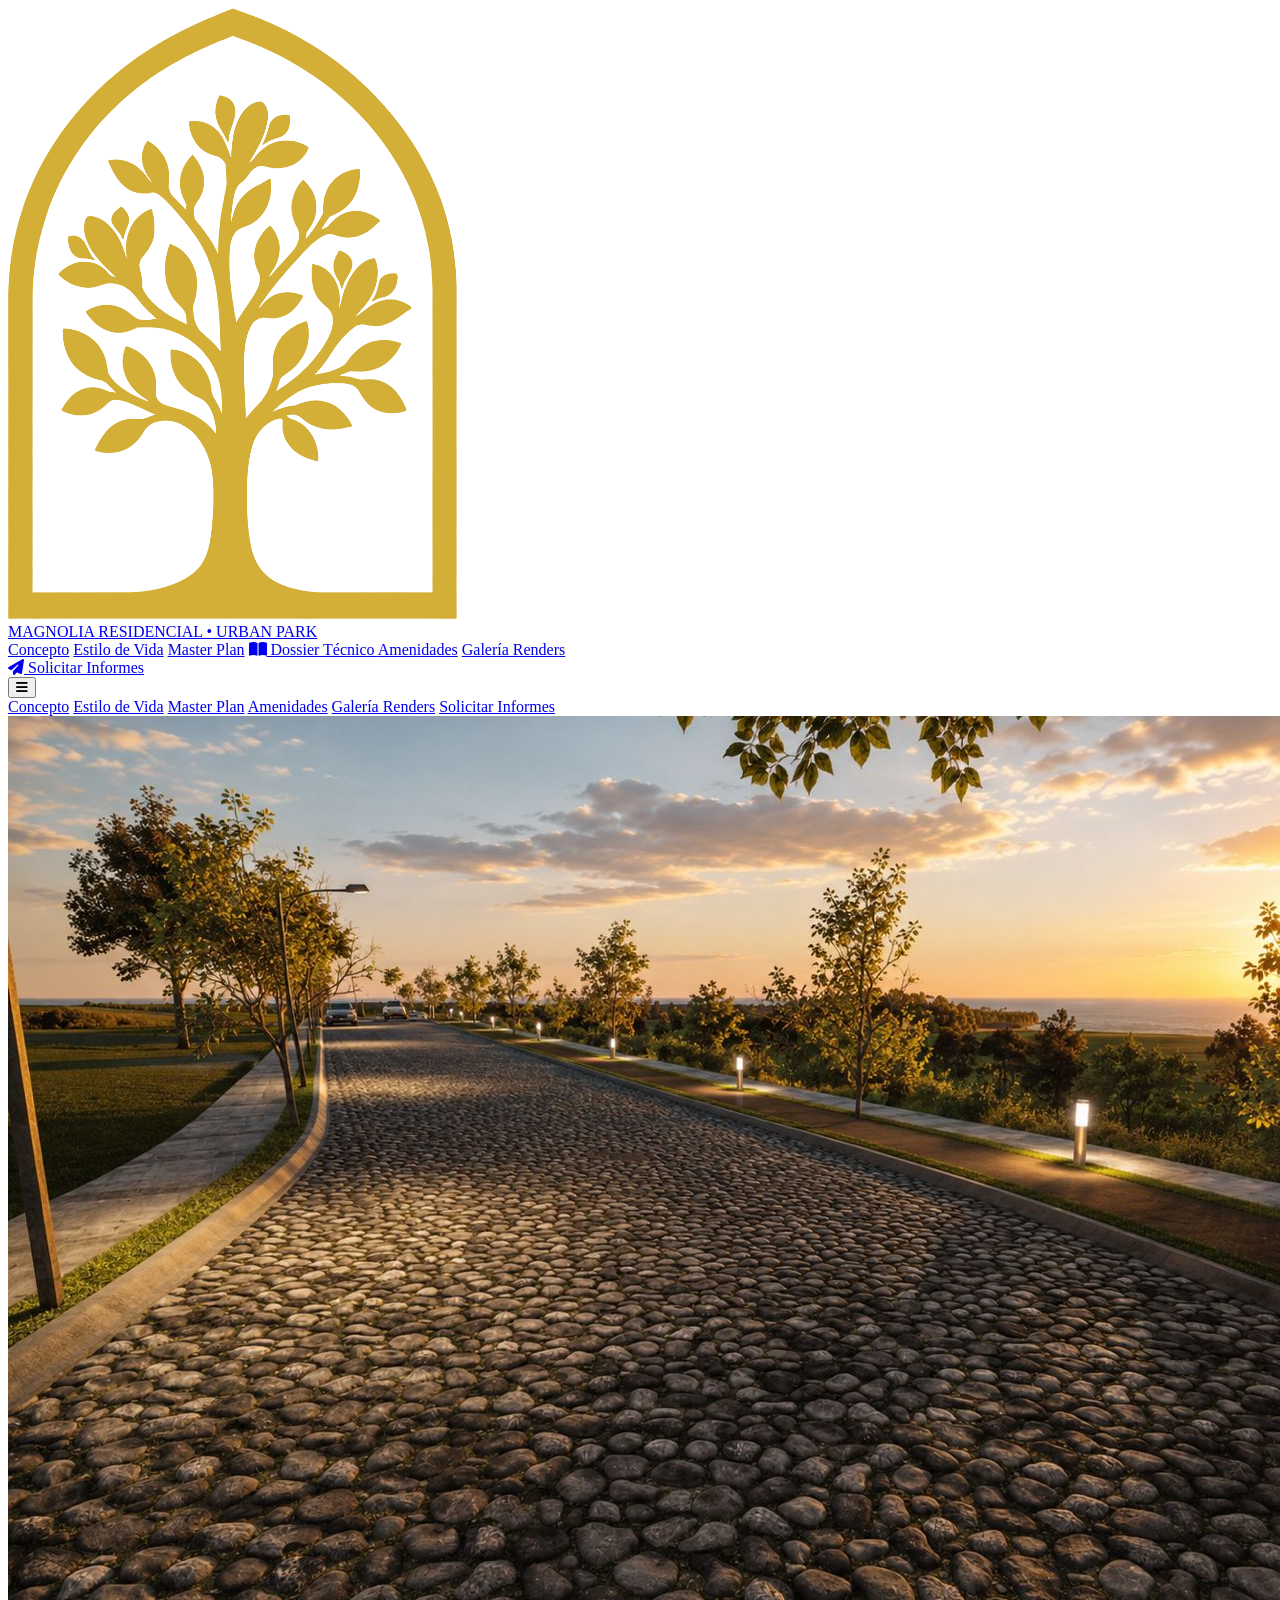
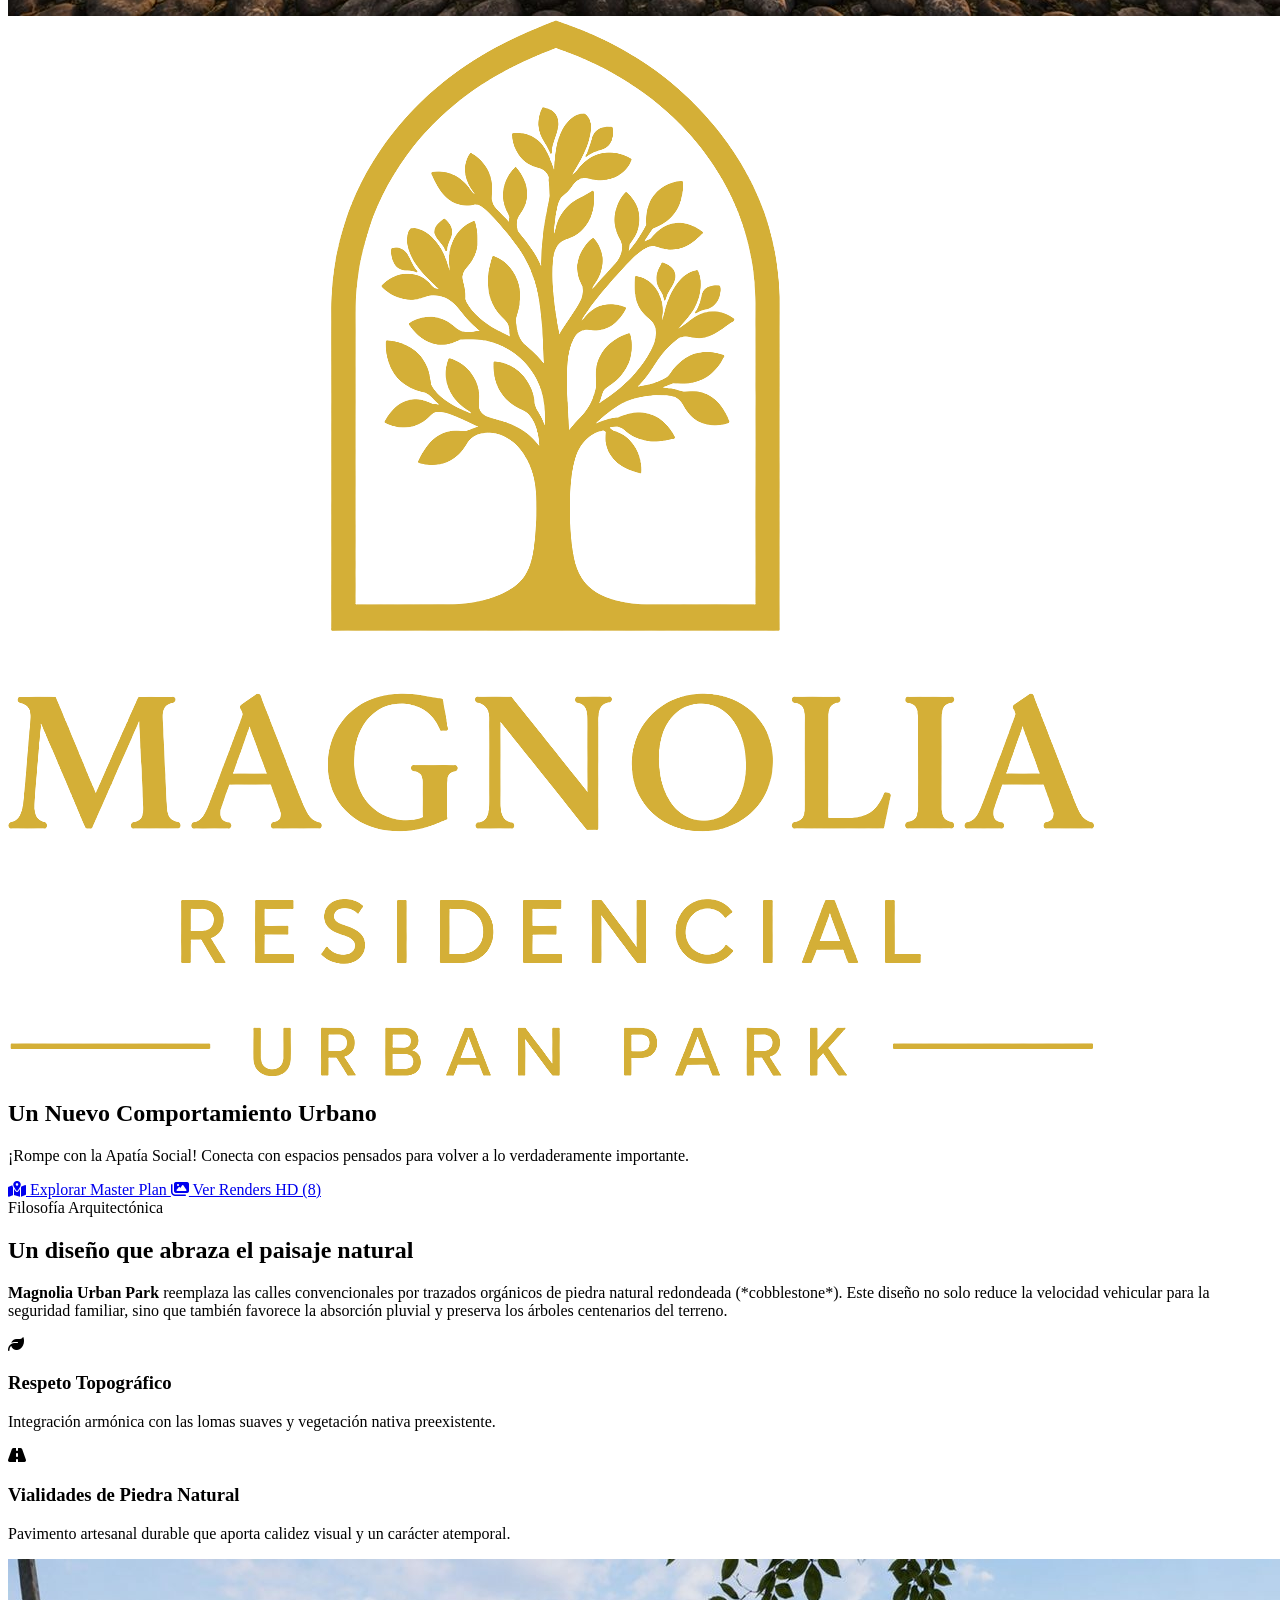
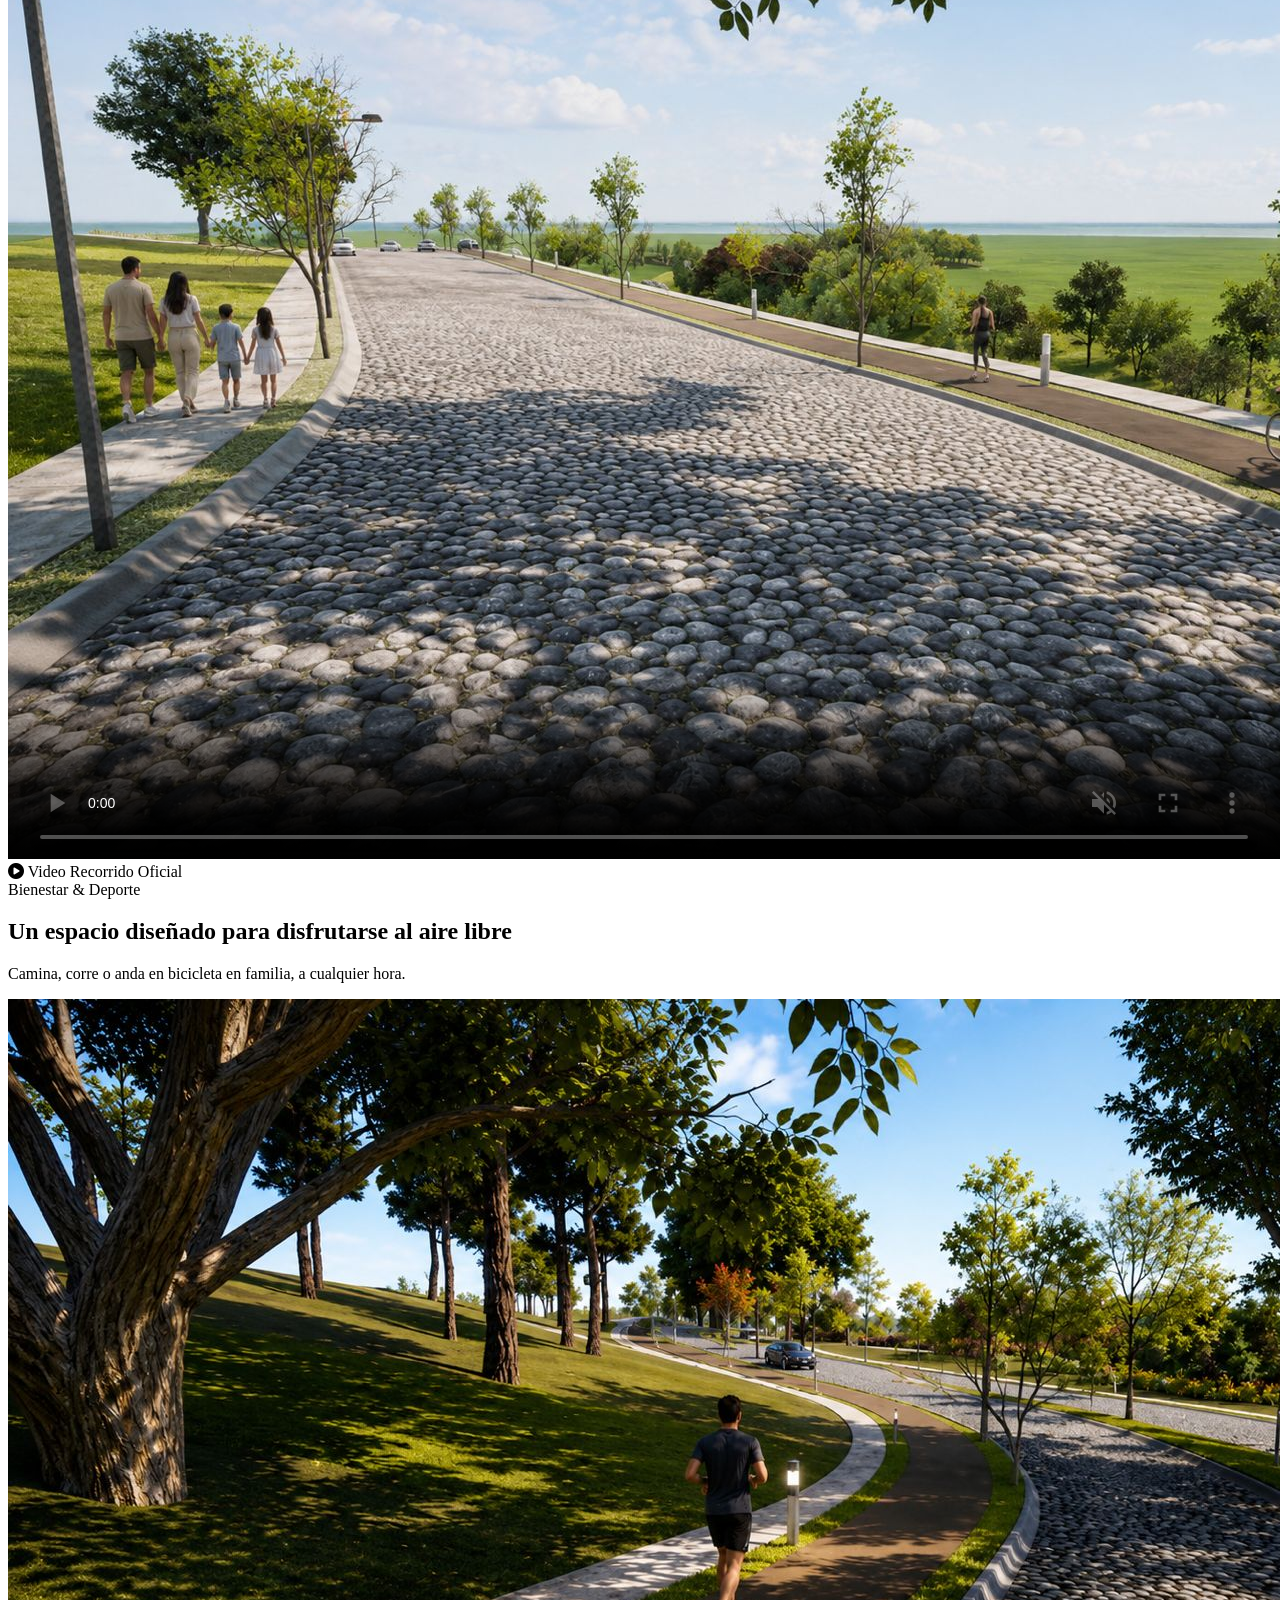
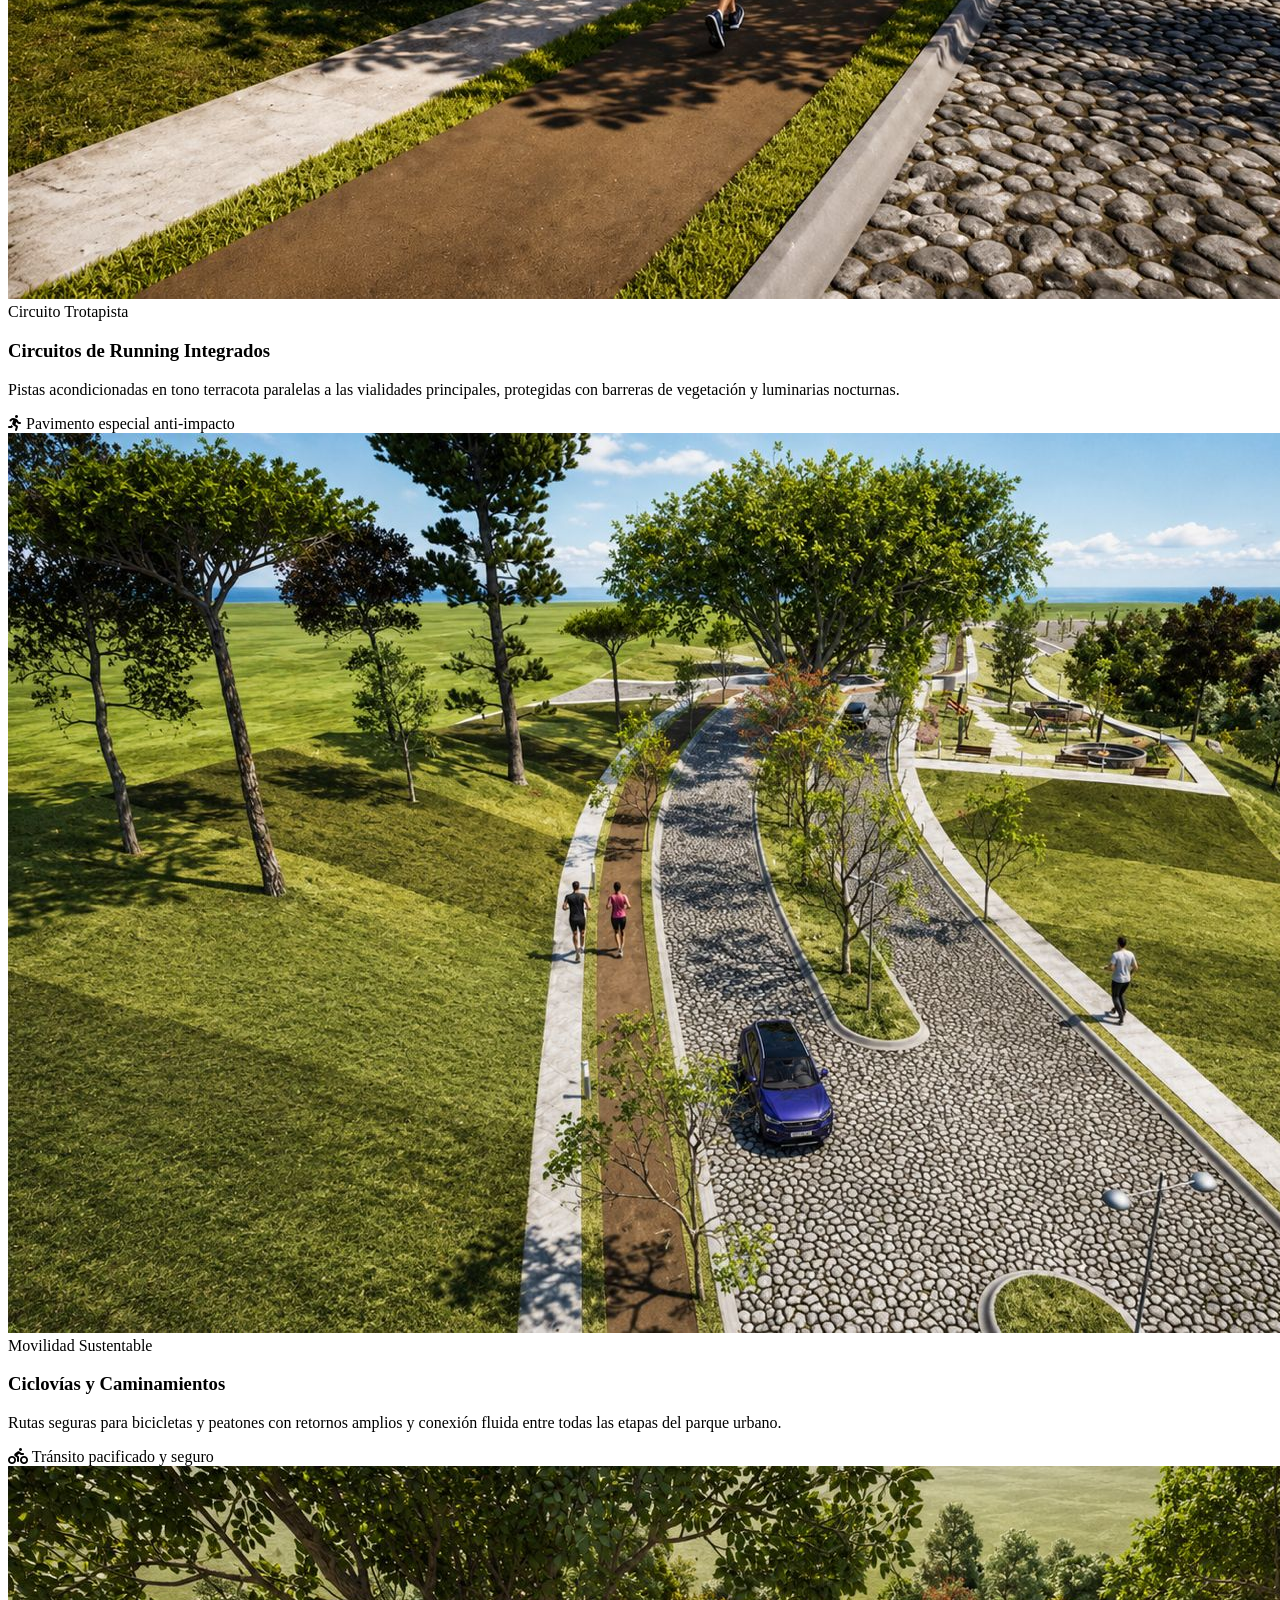
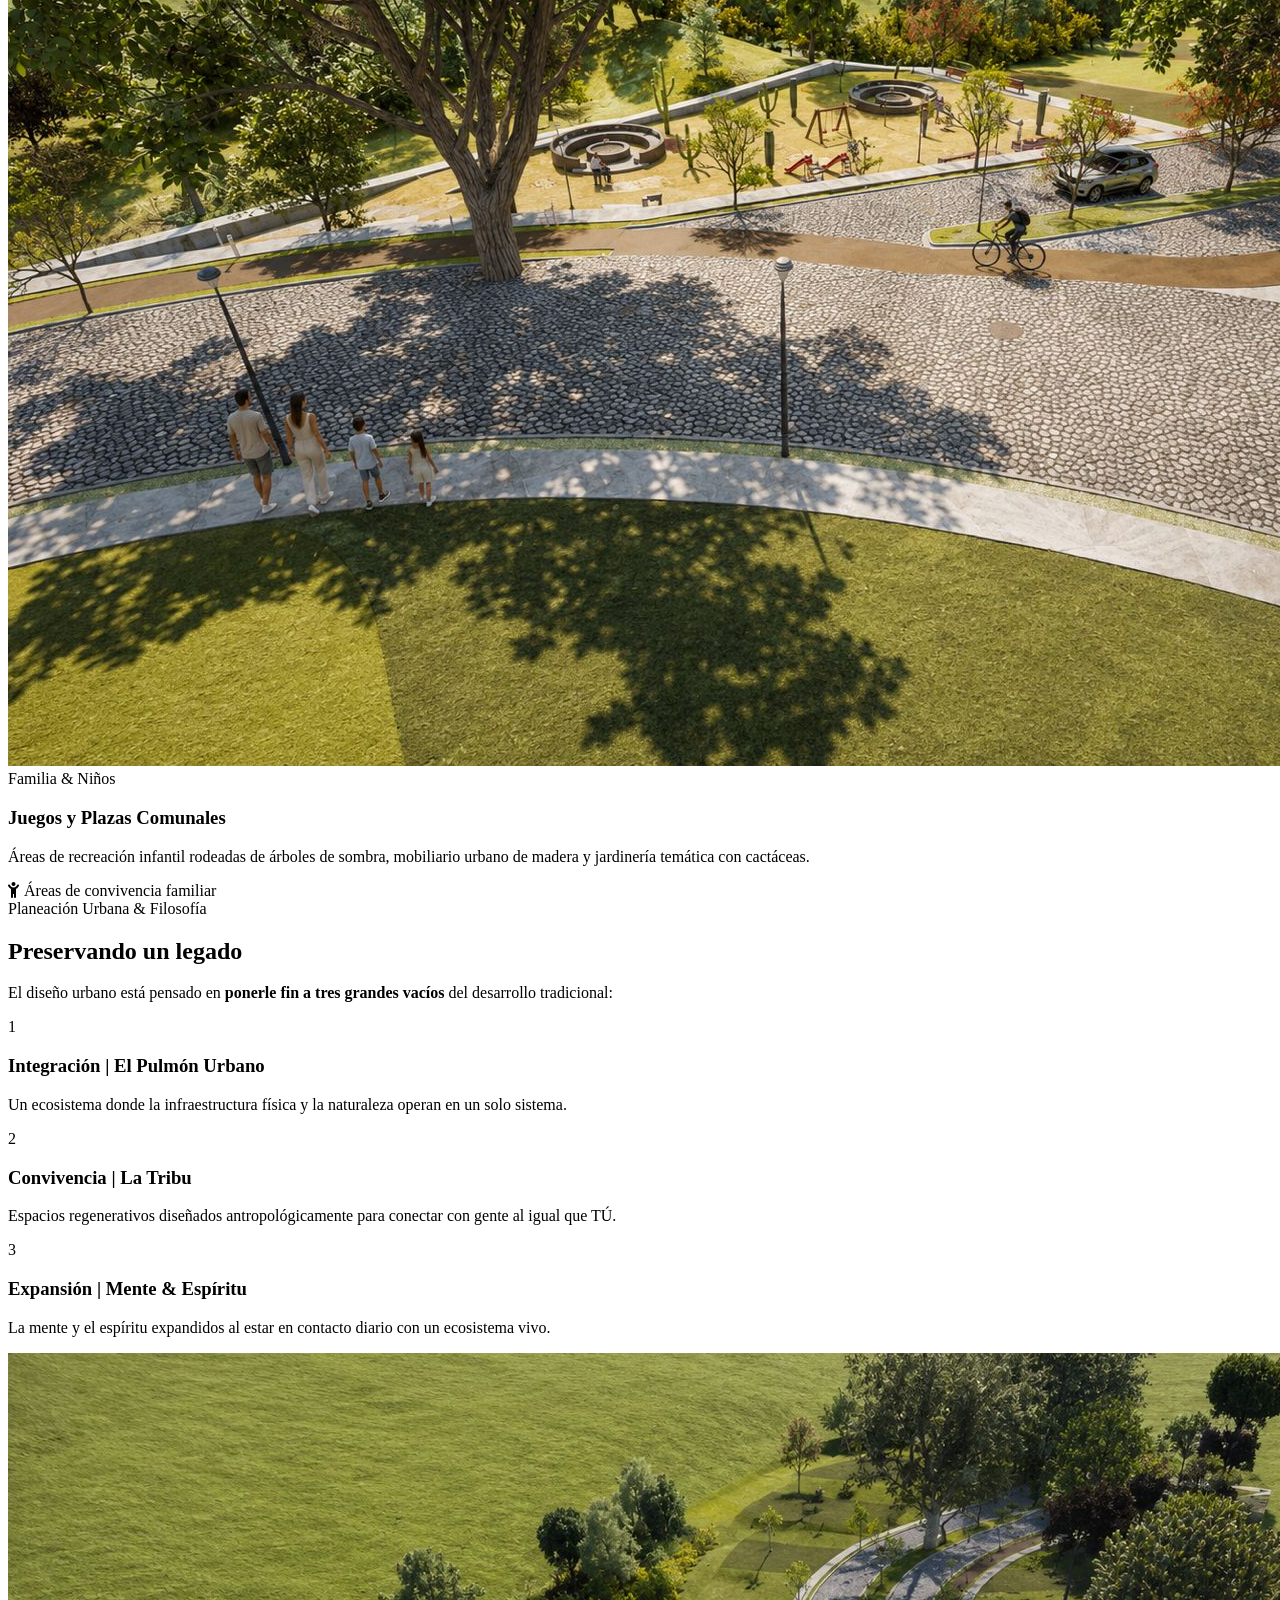
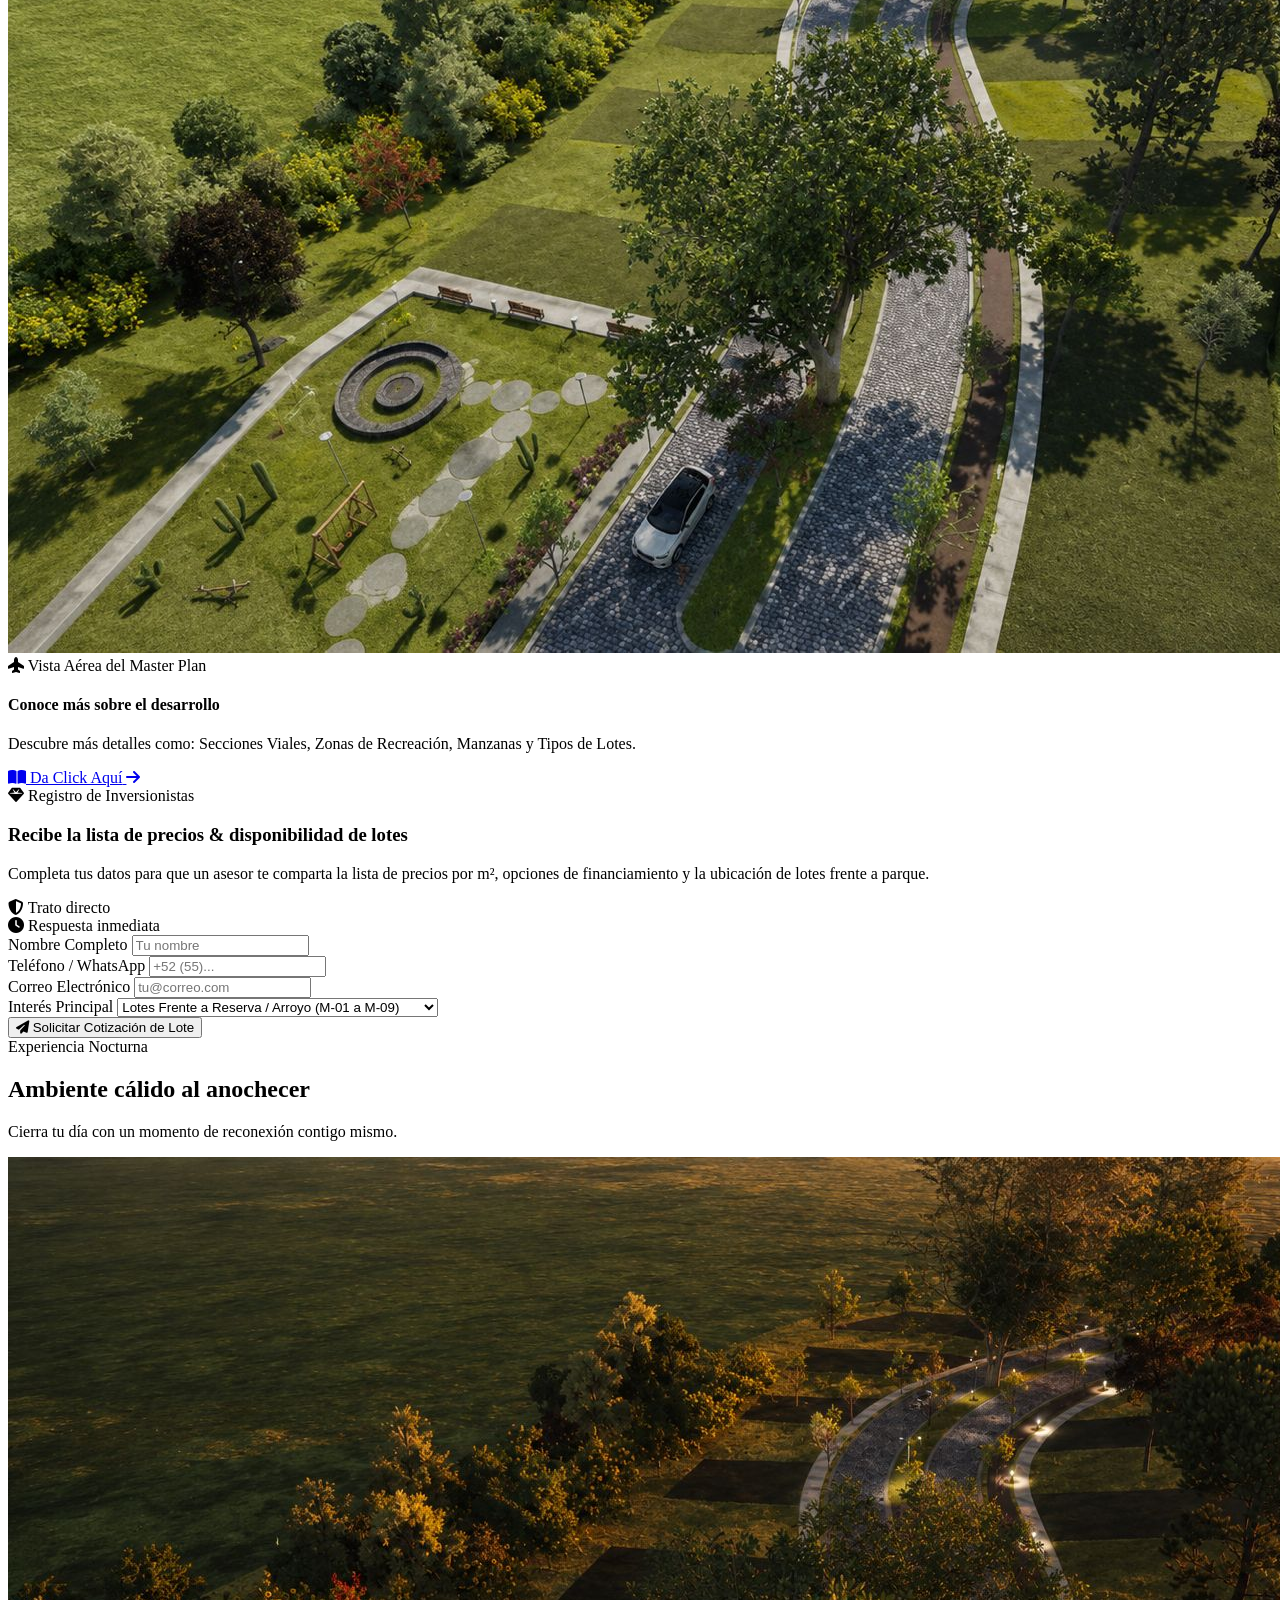
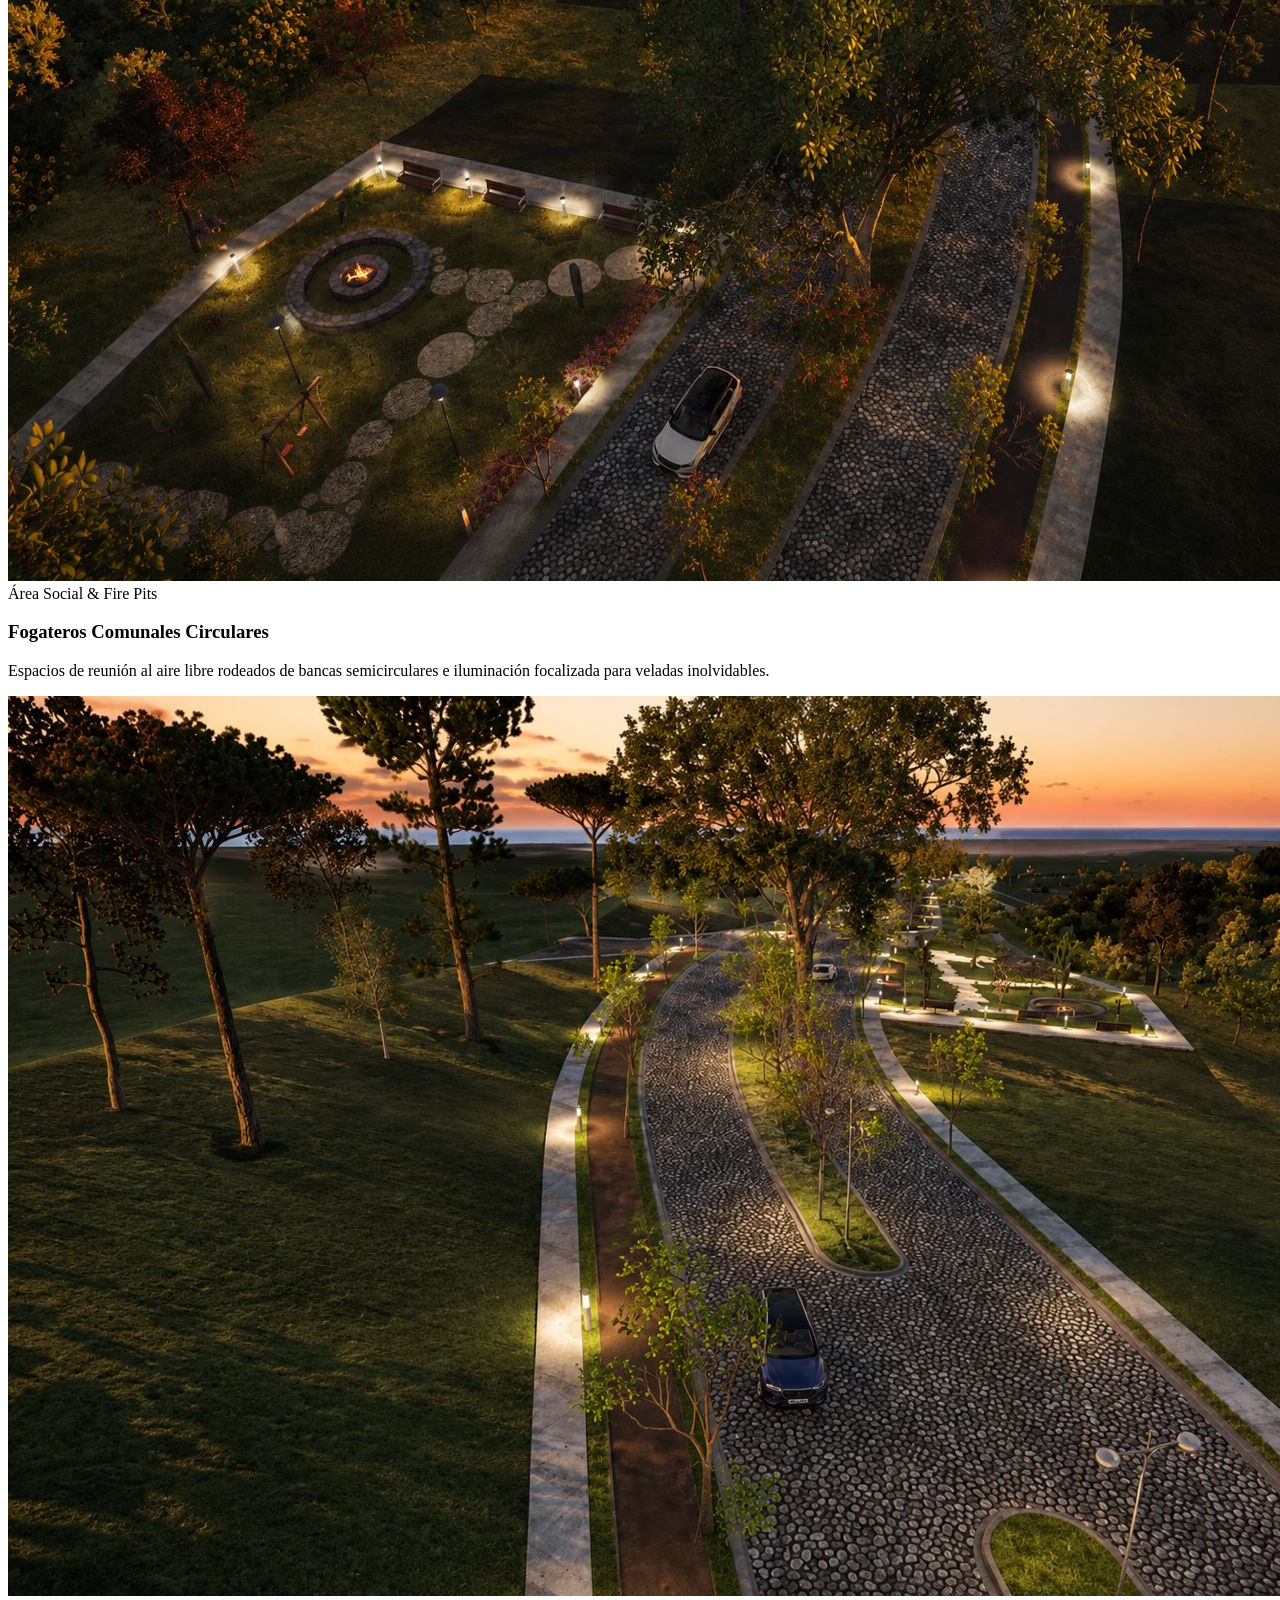
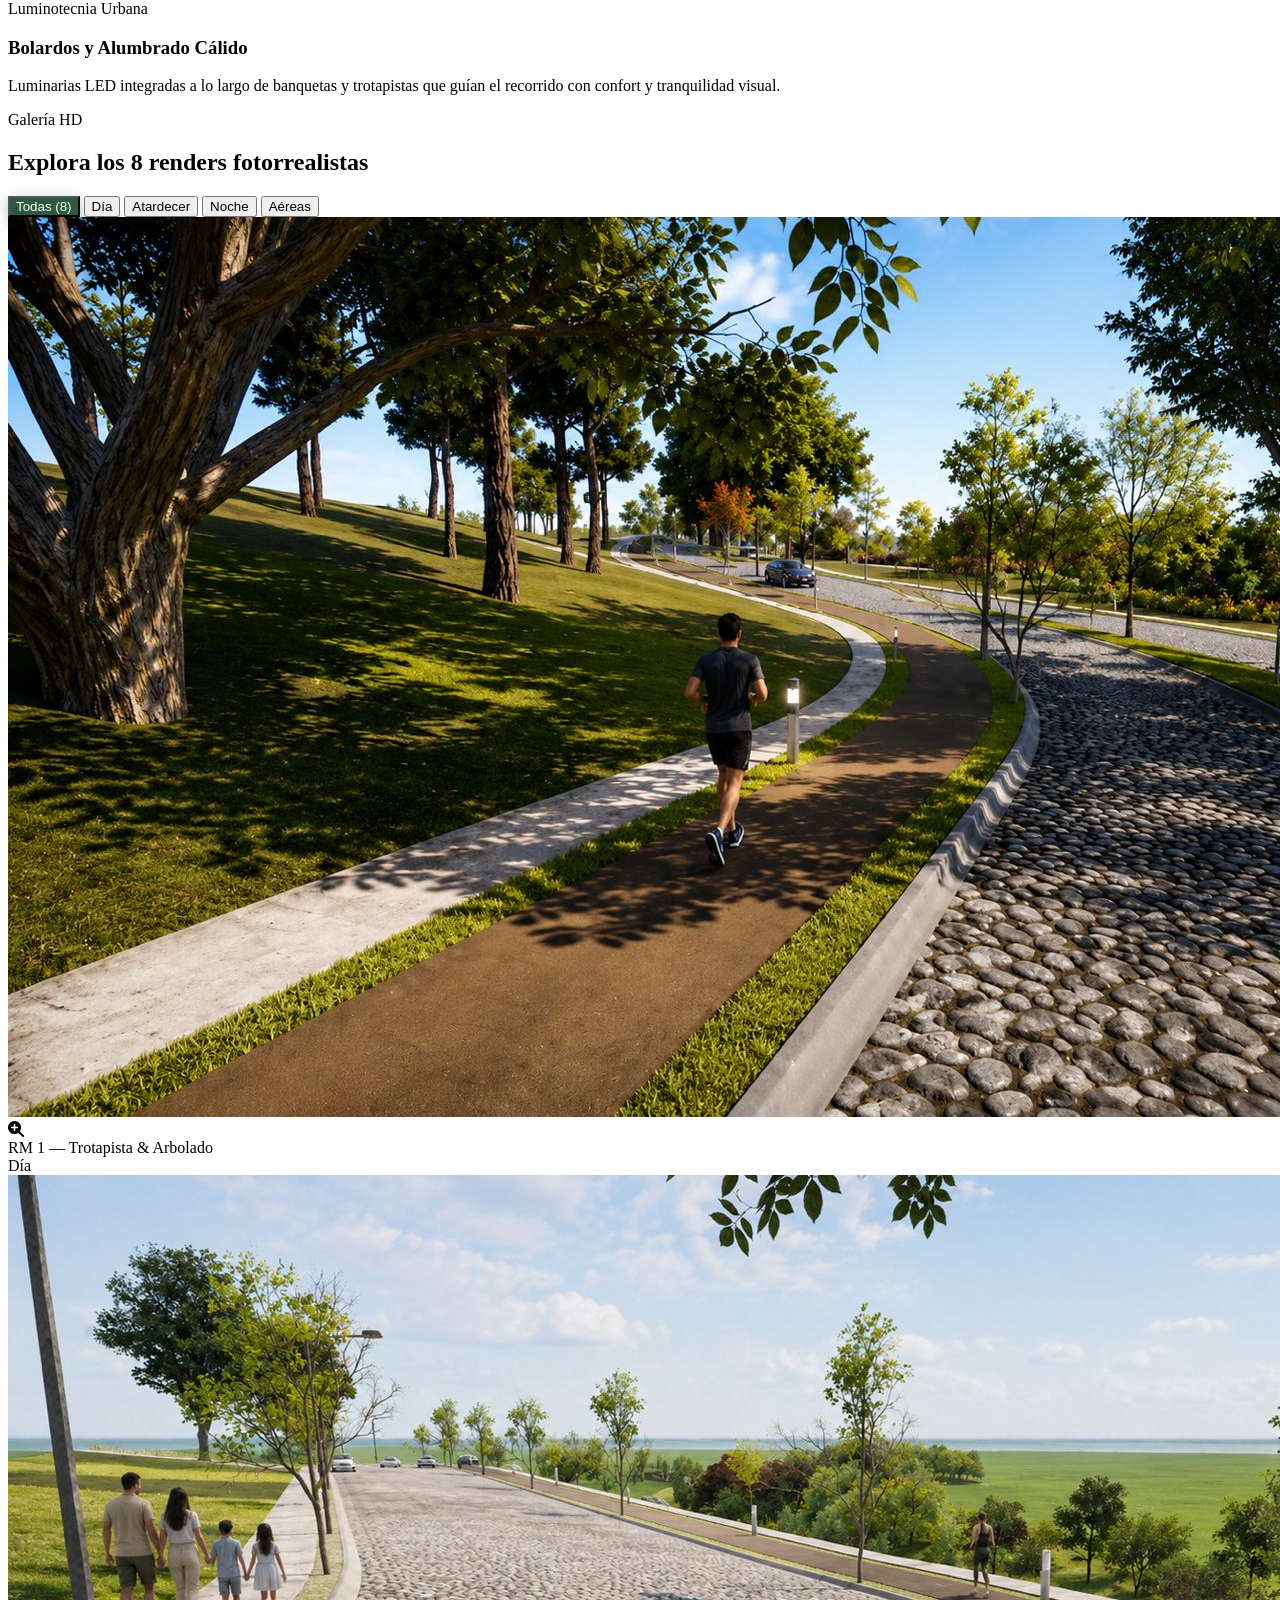
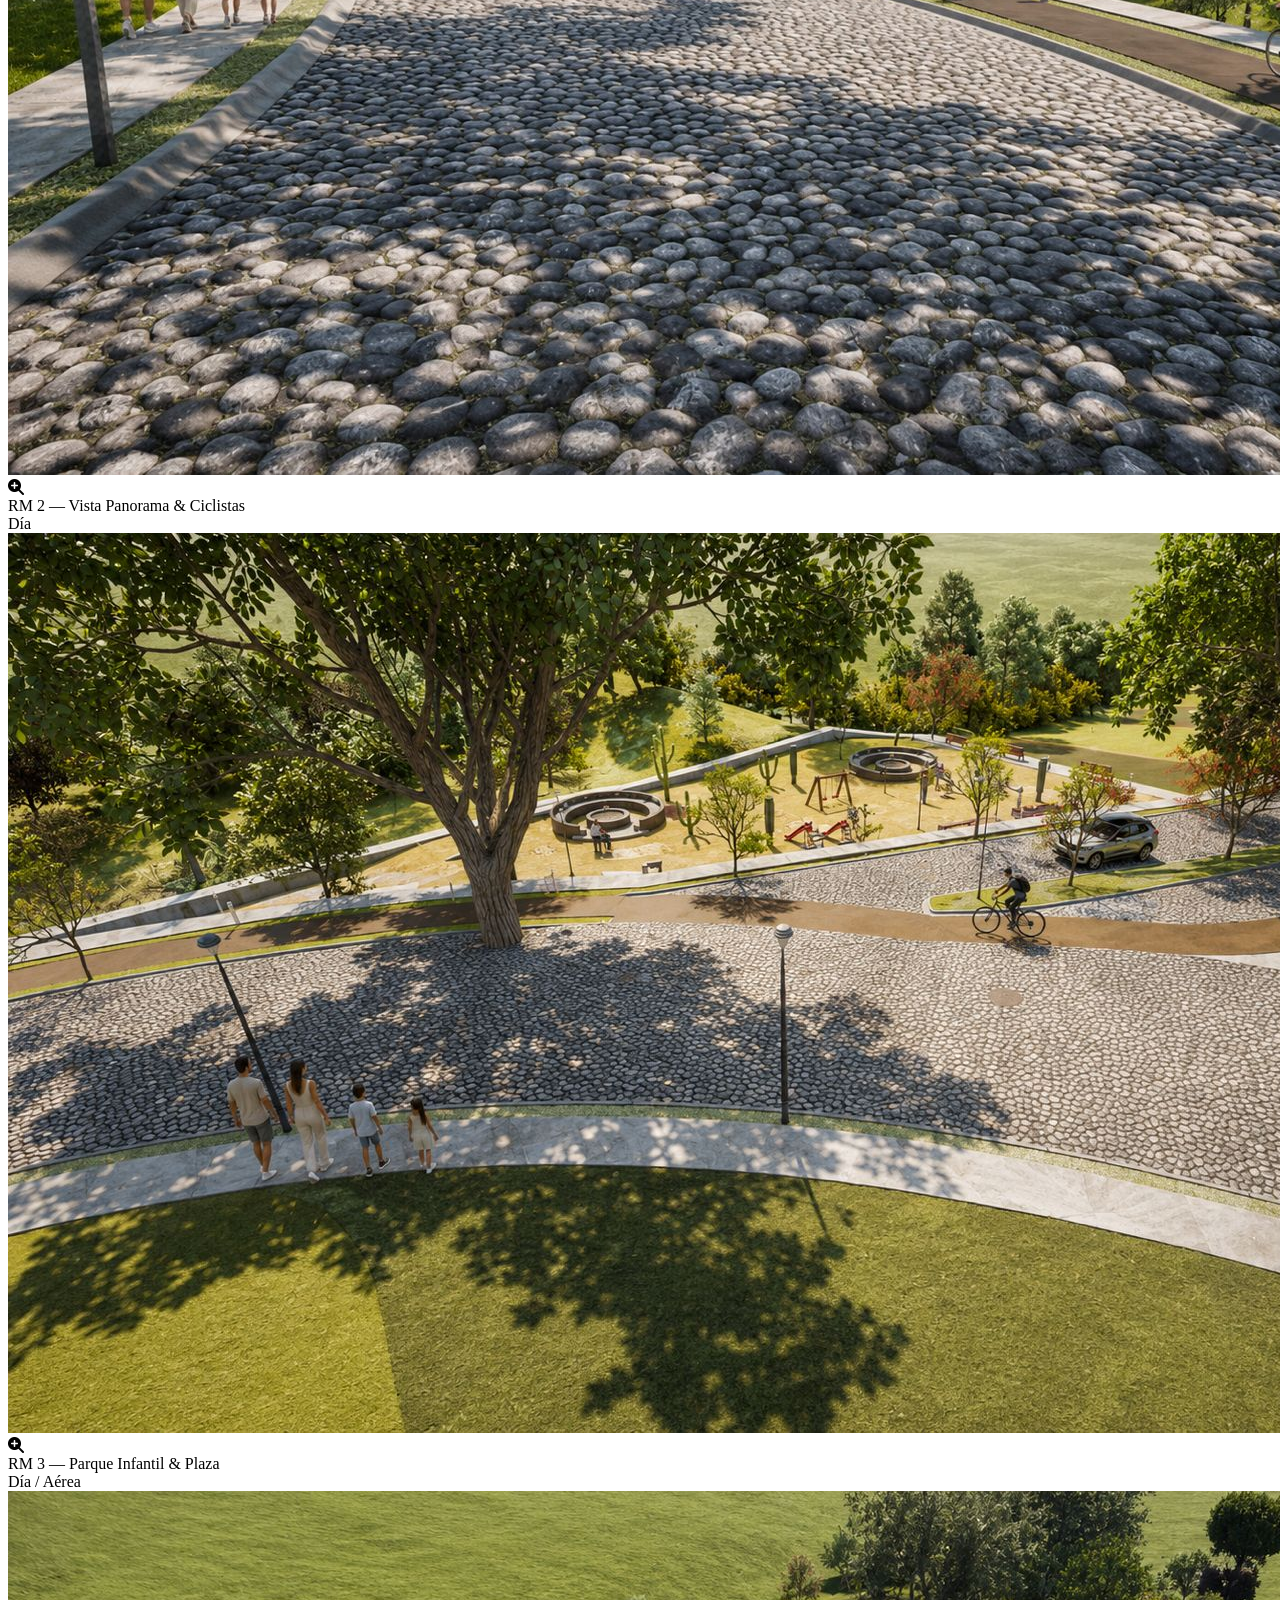
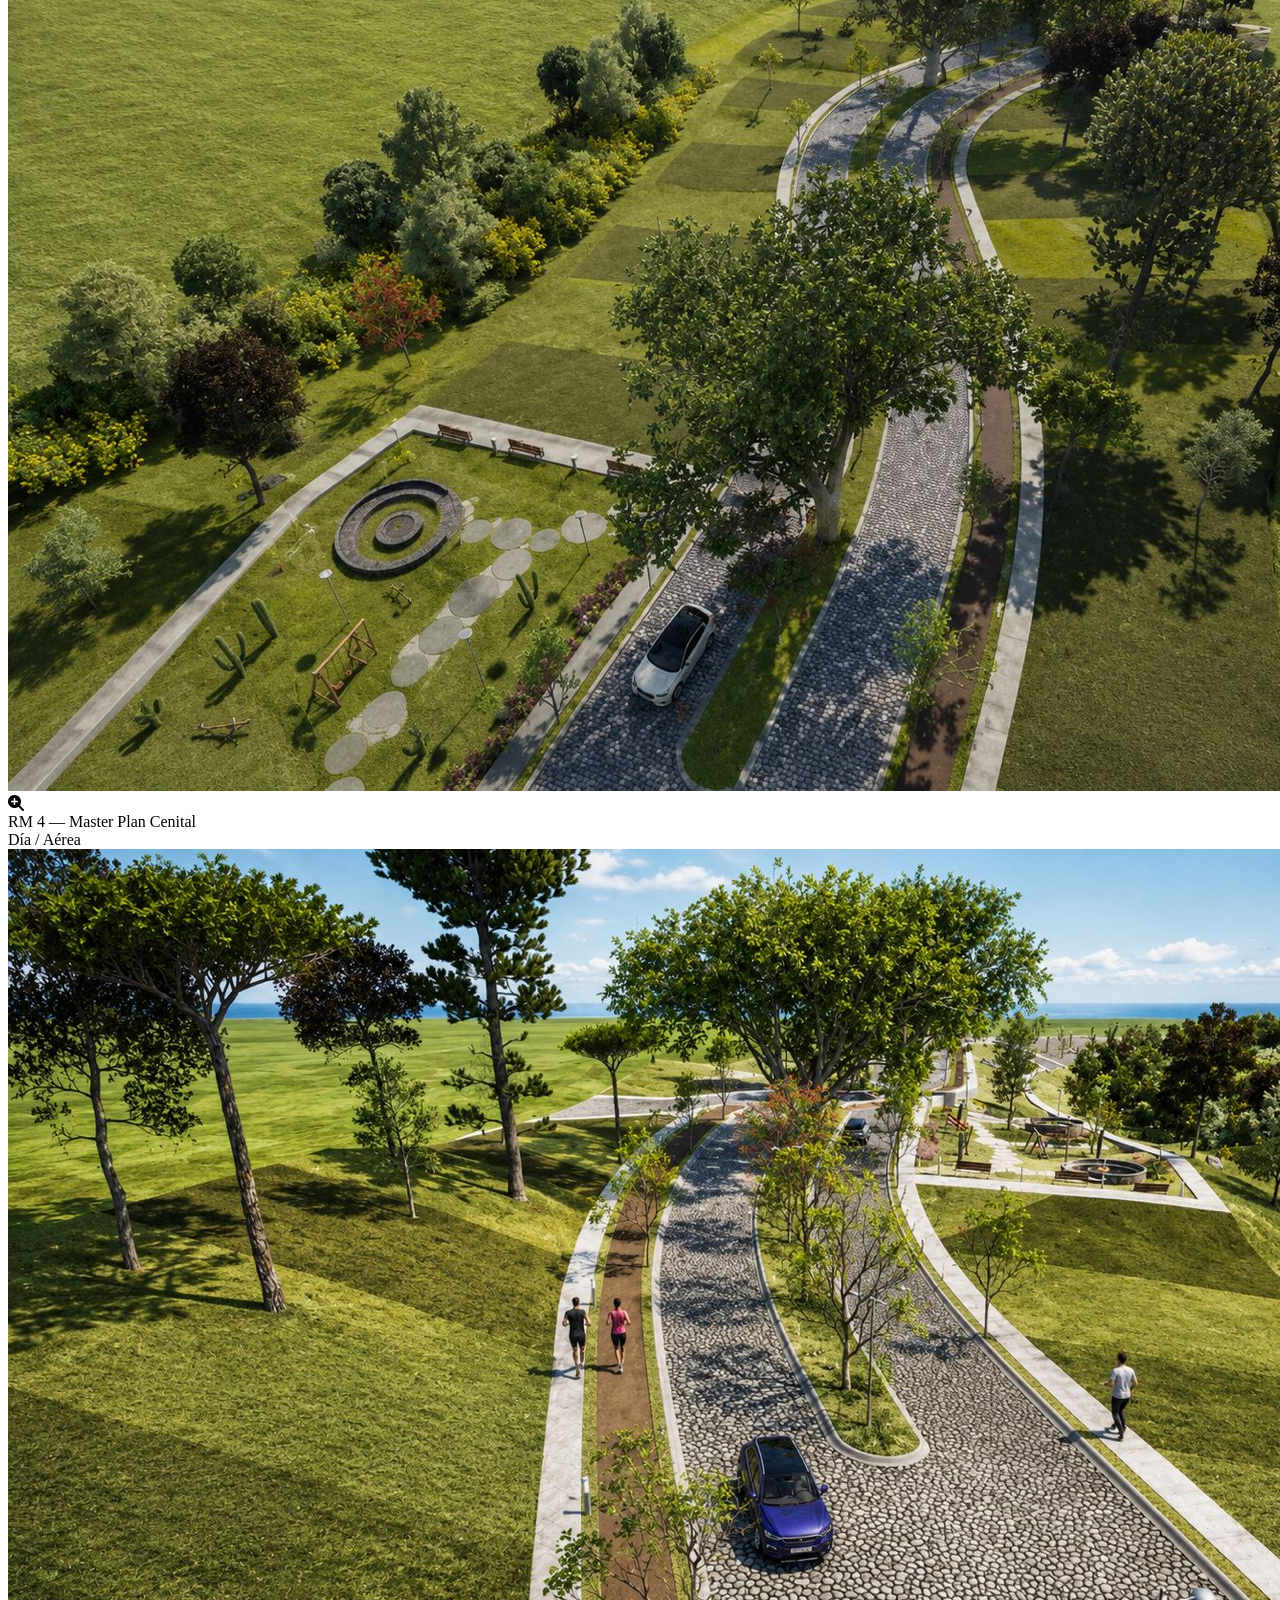
==== commit 4721661f: "Add files via upload" ====
--- a/index.html
+++ b/index.html
@@ -134,26 +134,6 @@
           Ver Renders HD (8)
         </a>
       </div>
-
-      <!-- Stats rápidos -->
-      <div class="grid grid-cols-2 md:grid-cols-4 gap-4 mt-16 pt-8 border-t border-white/10 text-left max-w-4xl mx-auto">
-        <div class="p-4 rounded-2xl bg-gray-900/40 backdrop-blur-sm border border-white/5">
-          <div class="text-2xl sm:text-3xl font-extrabold text-brand-accent">100%</div>
-          <div class="text-xs text-gray-400 mt-1">Empedrado Artesanal</div>
-        </div>
-        <div class="p-4 rounded-2xl bg-gray-900/40 backdrop-blur-sm border border-white/5">
-          <div class="text-2xl sm:text-3xl font-extrabold text-emerald-400">Trotapista</div>
-          <div class="text-xs text-gray-400 mt-1">Circuito Verde Integrado</div>
-        </div>
-        <div class="p-4 rounded-2xl bg-gray-900/40 backdrop-blur-sm border border-white/5">
-          <div class="text-2xl sm:text-3xl font-extrabold text-amber-400">Fire Pits</div>
-          <div class="text-xs text-gray-400 mt-1">Áreas Sociales Nocturnas</div>
-        </div>
-        <div class="p-4 rounded-2xl bg-gray-900/40 backdrop-blur-sm border border-white/5">
-          <div class="text-2xl sm:text-3xl font-extrabold text-white">Seguridad</div>
-          <div class="text-xs text-gray-400 mt-1">Acceso Controlado 24/7</div>
-        </div>
-      </div>
     </div>
   </section>
 
